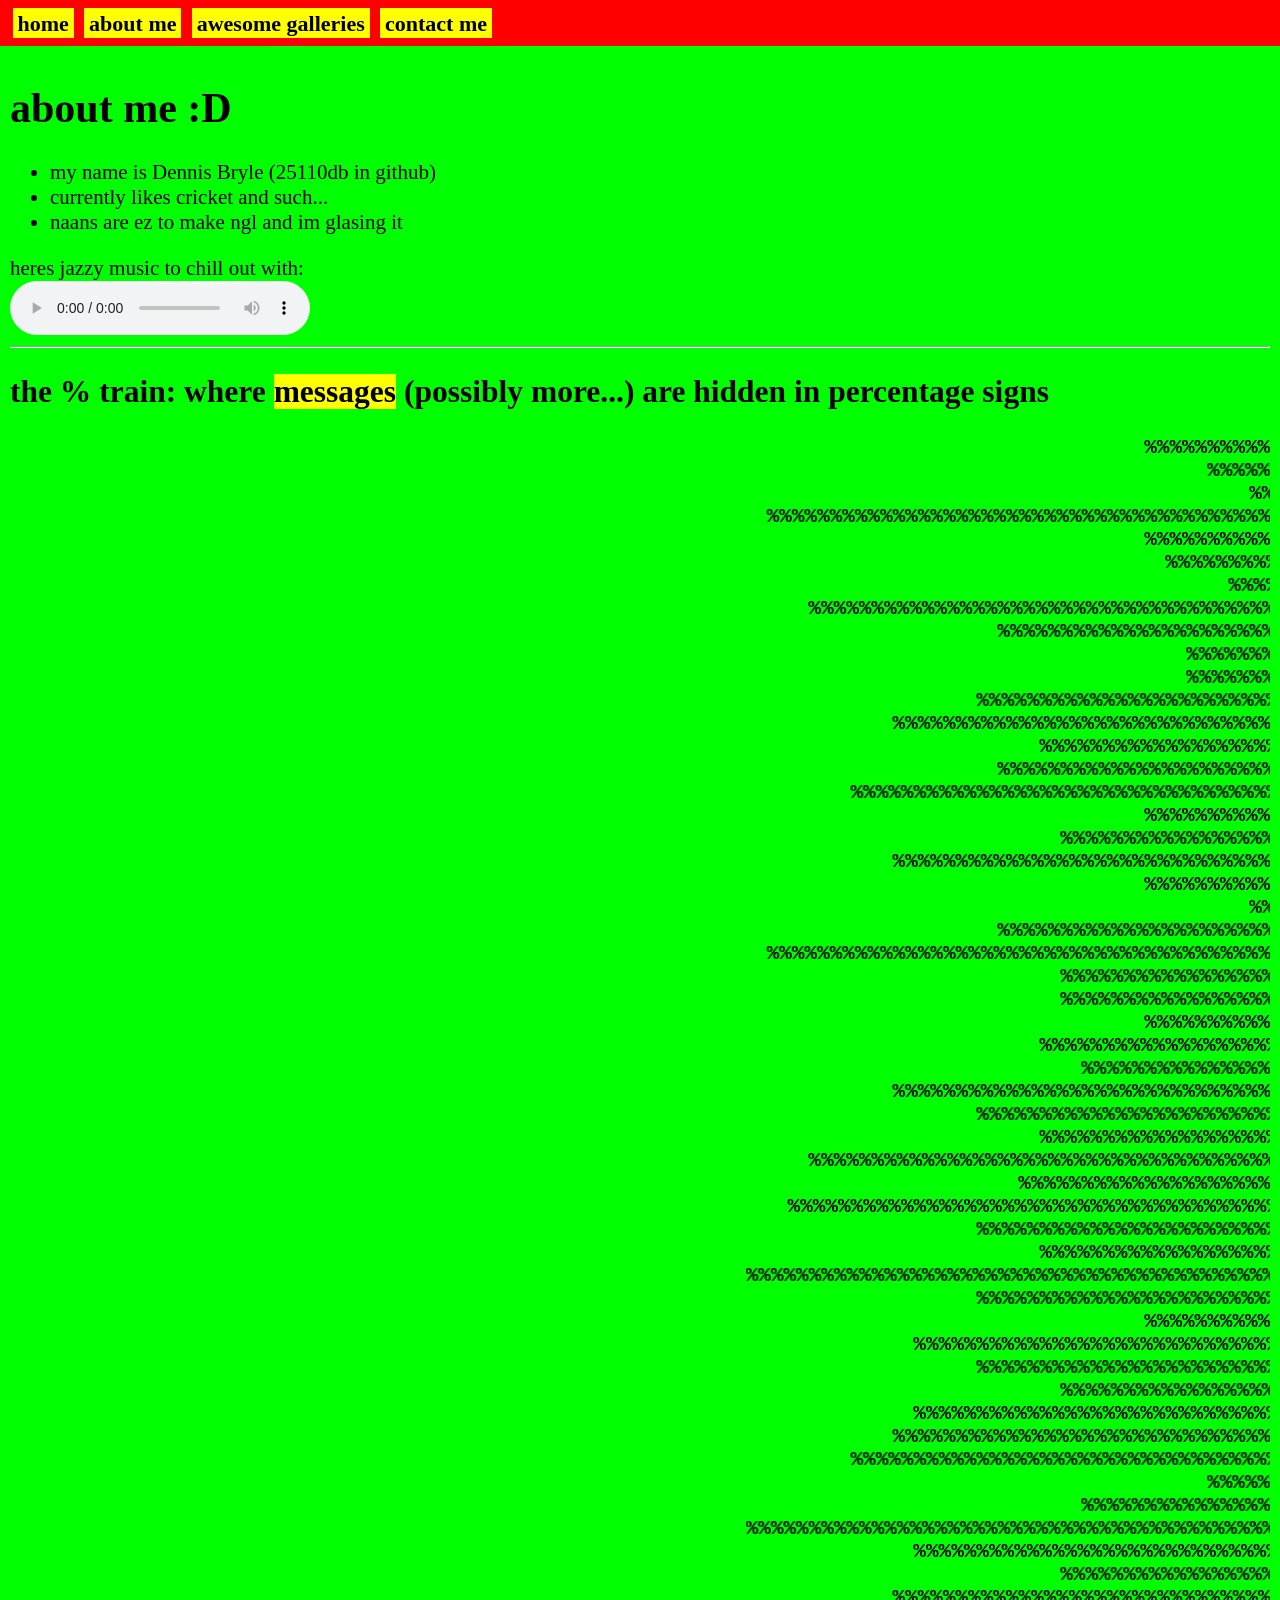
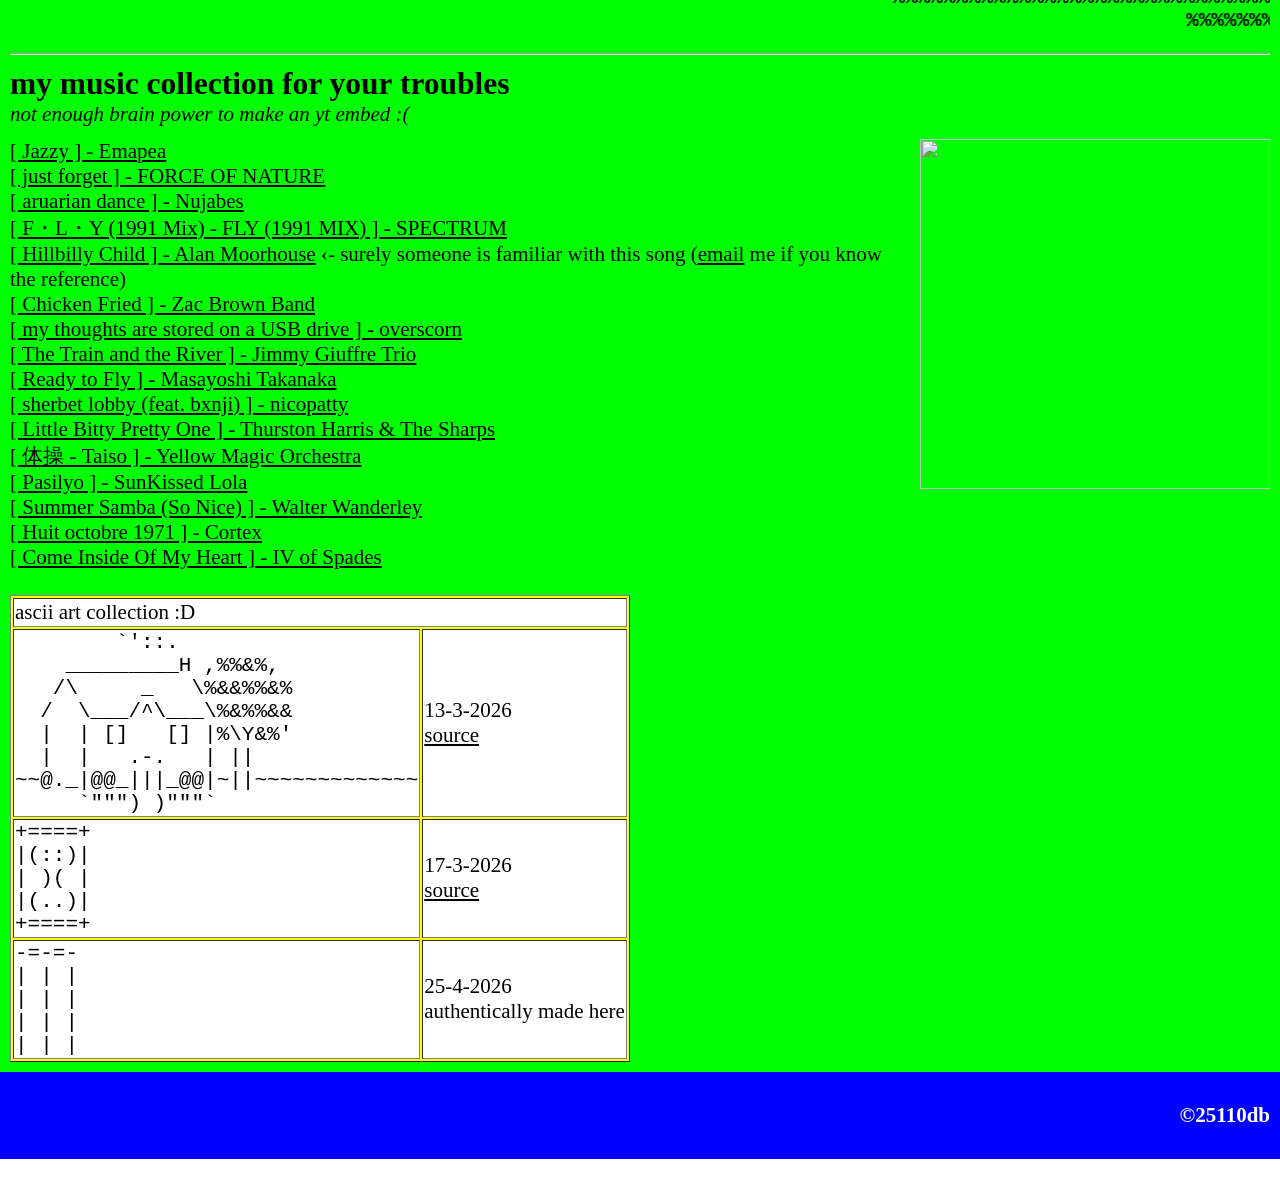
==== about.html @ e949c873 "Rename about.HTML to about.html" ====
<html style="font-family: times new roman;">
<head>
<meta charset="UTF-8">
<title>introducing the domain of da sigman...</title>
<link rel="stylesheet" href="style.css">
<link rel="icon" type="image/x-icon" href="favicon.ico">
<style>
a{color:black;}
a:hover{background-color:yellow;}
a:active{background-color:red;}

div a.wiz:hover{background-color:transparent;}
div a.wiz:active{background-color:transparent;}

body,table{font-size:21px;}
marquee {font-family: 'Lucida Console', 'Courier New', monospace; font-weight: bold;}
b,table {background-color: yellow;} tr {background-color: white;}
img.wiz {width: 350px; height: auto;}
div.gdiv {display: inline-flex;}
div.bdiv {display: inline-block;}
</style>    
</head>
<body>
<nav>
<a href="index.html">home</a>
<a href="about.html">about me</a>
<a href="gallery.html">awesome galleries</a>
<a href="contact.html">contact me</a>
</nav>
<main>
<h1>about me :D</h1>
<ul>
	<li>my name is Dennis Bryle (25110db in github)</li>
	<li>currently likes cricket and such...</li>
	<li>naans are ez to make ngl and im glasing it</li>
</ul>
heres jazzy music to chill out with: <br><audio src="https://dn721608.ca.archive.org/0/items/batucada2/08%20So%20What%27s%20New.mp3" loop controls title="So Whats New - Walter Wanderley"></audio> 
<hr>
<h2 id="train">the % train: where <b>messages</b> (possibly more...) are hidden in percentage signs</h2>
<pre>
<marquee>%%%%%%%%%%%%%%%%%%%%%%%%%%%%%%%%%%%%%%%%%%%%%%%%%%%%%%%%%%%%%%%%%%%%%%%%%%%%%%%%%%%%%%%%%%%%%%%%%%%%%%%%%%%%%%%%%%%%%%%%%%%%%%%%%%%%%%%<b>hello :)</b>%%%%%%%%%%%%%%%%%%%%%%%%%%%%%%%%%%%%%%%%%%%%%%%%%%%%%%%%%%%%%%%%%%%%%%%%%%%%%%%%%%%%%%%%%%%%%%%%%%%%%%%%%%%%%%%%%%%%%%%%%%%%%%%%%%%%%%%%%%%%%%%%%%%%%%%%%%%%%%%%%%%%%%%%%%%%%%%%%%%%%%%%%%%%%%%%%%%%%%%%%%%%%%%%%%%%%%%%%%%%%%%%%%%%%%%%%%%%%%%%%%%%%%%%%%%%%%%%%%%%%%%%%%%%%%<b>do you want to see who made this?</b>%%%%%%%%%%%%%%%%%%%%%%%%%%%%%%%%%%%%%%%%%%%%%%%%%%%%%%%%%%%%%%%%%%%%%%%%%%%%%%%%%%%%%%%%%%%%%%%%%%%%%%%%%%%%%%%%%%%%%%%%%%%%%%%%%%%%%%%%%%%%%%%%%%%%%%%%%%%%%%%%%%%%%%%%%%%%%%%%%%%%%%%%%%%%%%%%%%%%%%%%%%%%%%%%%%%%%%%%%%%%%%%%%%%%%%%%%%%%%%%%%%%%%%%%%%%%%%%%%%%%%%%%%%%%%%<b>well im not telling ;D</b>%%%%%%%%%%%%%%%%%%%%%%%%%%%%%%%%%%%%%%%%%%%%%%%%%%%%%%%%%%%%%%%%%%%%%%%%%%%%%%%%%%%%%%%%%%%%%%%%%%%%%%%%%%%%%%%%%%%%%%%%%%%%%%%%%%%%%%%%%%%%%%%%%%%%%%%%%%%%%%%%%%%%%%%%%%%%%%%%%%%%%%%%%%%%%%%%%%%%%%%%%%%%%%%%%%%%%%%%%%%%%%%%%%%%%%%%%%%%%%%%%%%%%%%%%%%%%%%%%%%%%%%%%%%%%%<b>well i forgot their name but its made by...</b>%%%%%%%%%%%%%%%%%%%%%%%%%%%%%%%%%%%%%%%%%%%%%%%%%%%%%%%%%%%%%%%%%%%%%%%%%%%%%%%%%%%%%%%%%%%%%%%%%%%%%%%%%%%%%%%%%%%%%%%%%%%%%%%%%%%%%%%<b>25110</b>%%%%%%%%%%%%%%%%%%%%%%%%%%%%%%%%%%%%%%%%%%%%%%%%%%%%%%%%%%%%%%%%%%%%%%%%%%%%%%%%%%%%%%%%%%%%%%%%%%%%%%%%%%%%%%%%%%%%%%%%%%%%%%%%%%%%%%%</marquee>
<marquee scrollamount=3>%%%%%%%%%%%%%%%%%%%%%%%%%%%%%%%%%%%%%%%%%%%%%%%%%%%%%%%%%%%%%%%%%%%%%%%%%%%%%%%%%%%%%%%%%%%%%%%%%%%%%%%%%%%%%%%%%%%%%%%%%%%%%%%%%%%%%%%%%%%%%%%%%%%%%%%%%%%%%%%%%%%%%%%%%%%%%%%%%%%%%%%%%%%%%%%%%%%%%%%%%%%%%%%%%%%%%%%%%%%%%%%%%%%%%%%%%%%%%%%%%%%%%%%%%%%%%%%%%%%%%%%%%%%%%%.....................................................................%%%%%%%%%%%%%%%%%%%%%%%%%%%%%%%%%%%%%%%%%%%%%%%%%%%%%%%%%%%%%%%%%%%%%%%%%%%%%%%%%%%%%%%%%%%%%%%%%%%%%%%%%%%%%%%%%%%%%%%%%%%%%%%%%%%%%%%%%%%%%%%%%%%%%%%%%%%%%%%%%%%%%%%%%%%%%%%%%%%%%%%%%%%%%%%%%%%%%%%%%%%%%%%%%%%%%%%%%%%%%%%%%%%%%%%%%%%%%%%%%%%%%%%%%%%%%%%%%%%%%%%%%%%%%%%%%%%%%%%%%%%%%%%%%%%%%%%%%%%%%%%%%%%%%%%%%%%%%%%%%%%%%%%%%%%%%%%%%%%%%%%%%%%%%%%%%%%%%%%%%%%%%%%%%%%%%%%%%%%%%%%%%%%%%%%%%%%%%%%%%%%%%%%%%%%%%%%%%%%%%%%%%%%%%%%%%%%%%%%%%%%%%%%%%%%%%%%%%%%%%%%%%%%%%%%%%%%%%%%%%%%%</marquee>
<marquee scrollamount=1>%%%%%%%%%%%%%%%%%%%%%%%%%%%%%%%%%%%%%%%%%%%%%%%%%%%%%%%%%%%%%%%%%%%%%%%%%%%%%%%%%%%%%%%%%%%%%%%%%%%%%%%%%%%%%%%%%%%%%%%%%%%%%%%%%%%%%%%%%%%%%%%%%%%%%%%%%%%%%%%%%%%%%%%%%%% __          __              ___   /  /      ___            %%%%%%%%%%%%%%%%%%%%%%%%%%%%%%%%%%%%%%%.....................................................................%%%%%%%%%%%%%%%%%%%%%%%%%%%%%%%%%%%%%%%%%%%%%%%%%%%%%%%%%%%%%%%%%%%%%%%%%%%%%%%%%%%%%%%%%%%%%%%%%%%%%%%%%%%%%%%%%%%%%%%%%%%%%%%%%%%%%%%%%%%%%%%%%%%%%%%%%%%%%%%%%%%%%%%%%%%%%%%%%%%%%%%%%%%%%%%%%%%%%%%%%%%%%%%%%%%%%%%%%%%%%%%%%%%%%%%%%%%%%%%%%%%%%%%%%%%%%%%%%%%%%%%%%%%%%%%%%%%%%%%%%%%%%%%%%%%%%%%%%%%%%%%%%%%%%%%%%%%%%%%%%%%%%%%%%%%%%%%%%%%%%%%%%%%%%%%%%%%%%%%%%%%%%%%%%%%%%%%%%%%%%%%%%%%%%%%%%%%%%%%%%%%%%%%%%%%%%%%%%%%%%%%%%%%%%%%%%%%%%%%%%%%%%%%%%%%%%%%%%%%%%%%%%%%%<b>patience is key!</b></marquee>
<marquee scrollamount=24>%%%%%%%%%%%%%%%%%%%%%%%%%%%%%%%%%%%%%%%%%%%%%%%%%%%%%%%%%%%%%%%%%%%%%%%%%%%%%%%%%%%%%%%%%%%%%%%%%%%%%%%%%%%%%%%%%%%%%%%%%%%%%%%%%%%%%%%%%%%%%%%%%%%%%%%%%%%%%%%%%%%%%%%%%%/  ` |    | /  ` |__/  |\/| |__   /  /  |__|  |   |\/| |    %%%%%%%%%%%%%%%%%%%%%%%%%%%%%%%%%%%%%%%%.....................................................................%%%%%%%%%%%%%%%%%%%%%%%%%%%%%%%%%%%%%%%%%%%%%%%%%%%%%%%%%%%%%%%%%%%%%%%%%%%%%%%%%%%%%%%%%%%%%%%%%%%%%%%%%%%%%%%%%%%%%%%%%%%%%%%%%%%%%%%%%%%%%%%%%%%%%%%%%%%%%%%%%%%%%%%%%%%%%%%%%%%%%%%%%%%%%%%%%%%%%%%%%%%%%%%%%%%%%%%%%%%%%%%%%%%%%%%%%%%%%%%%%%%%%%%%%%%%%%%%%%%%%%%%%%%%%%%%%%%%%%%%%%%%%%%%%%%%%%%%%%%%%%%%%%%%%%%%%%%%%%%%%%%%%%%%%%%%%%%%<b>to make an percentage sign, you sometimes got to shift.</b>%%%%%%%%%%%%%%%%%%%%%%%%%%%%%%%%%%%%%%%%%%%%%%%%%%%%%%%%%%%%%%%%%%%%%%%%%%%%%%%%%%%%%%</marquee>
<marquee scrollamount=6>%%%%%%%%%%%%%%%%%%%%%%%%%%%%%%%%%%%%%%%%%%%%%%%%%%%%%%%%%%%%%%%%%%%%%%%%%%%%%%%%%%%%%%%%%%%%%%%%%%%%%%%%%%%%%%%%%%%%%%%%%%%%%%%%%%%%%%%%%%%%%%%%%%%%%%%%%%%%%%%%%%%%%%%%%%%\__, |___ | \__, |  \  |  | |___ .  .  .|  |  |   |  | |___ %%%%%%%%%%%%%%%%%%%%%%%%%%%%%%%%%%%%%%%.....................................................................%%%%%%%%%%%%%%%%%%%%%%%%%%%%%%%%%%%%%%%%%%%%%%%%%%%%%%%%%%%%%%%%%%%%%%%%%%%%%%%%%%%%%%%%%%%%%%%%%%%%%%%%%%%%%%%%%%%%%%%%%%%%%%%%%%%%%%%%%%%%%%%%%%%%%%%%%%%%%%%%%%%%%%%%%%%%%%%%%%%%%%%%%%%%%%%%%%%%%%%%%%%%%%%%%%%%%%%%%%%%%%%%%%%%%%%%%%%%%%%%%%%%%%%%%%%%%%%%%%%%%%%%%%%%%%%%%%%%%%%%%%%%%%%%%%%%%%%%%%%%%%%%%%%%%%%%%%%%%%%%%%%%%%%%%%%%%%%%%%%%%%%%%%%%%%%%%%%%%%%%%%%%%%%%%%%%%%%%%%%%%%%%%%%%%%%%%%%%%%%%%%%%%%%%%%%%%%%%%%%%%%%%%%%%%%%%%%%%%%%%%%%%%%%%%%%%%%%%%%%%%%%%%%%%%%%%%%%%%%%%%%%%</marquee>
<marquee scrollamount=5>%%%%%%%%%%%%%%%%%%%%%%%%%%%%%%%%%%%%%%%%%%%%%%%%%%%%%%%%%%%%%%%%%%%%%%%%%%%%%%%%%%%%%%%%%%%%%%%%%%%%%%%%%%%%%%%%%%%%%%%%%%%%%%%%%%%%%%%%%%%%%%%%%%%%%%%%%%%%%%%%%%%%%%%%%%%%%%%%%%%%%%%%%%%%%%%%%%%%%%%%%%%%%%%%%%%%%%%%%%%%%%%%%%%%%%%%%%%%%%%%%%%%%%%%%%%%%%%%%%%%%%%%%%%%%%.................................@@@@@@@@@@..........................%%%%%%%%%%%%%%%%%%%%%%%%%%%%%%%%%%%%%%%%%%%%%%%%%%%%%%%%%%%%%%%%%%%%%%%%%%%%%%%%%%%%%%%%%%%%%%%%%%%%%%%%%%%%%%%%%%%%%%%%%%%%%%%%%%%%%%%%%%%%%%%%%%%%%%%%%%%%%%%%%%%%%%%%%%%%%%%%%%%%%%%%%%%%%%%%%%%%%%%%%%%%%%%%%%%%%%%%%%%%%%%%%%%%%%%%%%%%%%%%%%%%%%%%%%%%%%%%%%%%%%%%%%%%%%%%%%%%%%%%%%%%%%%%%%%%%%%%%%%%%%%%%%%%%%%%%%%%%%%%%%%%%%%%%%%%%%%%%%%%%%%%%%%%%%%%%%%%%%%%%%%%%%%%%%%%%%%%%%%%%%%%%%%%%%%%%%%%%%%%%%%%%%%%%%%%%%%%%%%%%%%%%%%%%%%%%%%%%%%%%%%%%%%%%%%%%%%%%%%%%%%%%%%%%%%%%%%%%%%%%%%%</marquee>
<marquee scrollamount=2>%%%%%%%%%%%%%%%%%%%%%%%%%%%%%%%%%%%%%%%%%%%%%%%%%%%%%%%%%%%%%%%%%%%%%%%%%%%%%%%%%%%%%%%%%%%%%%%%%%%%%%%%%%%%%%%%%%%%%%%%%%%%%%%%%%%%%%%%%%%%%%%%%%%%%%%%%%%%%%%%%%%%%%%%%%%%%%%%%%%%%%%%%%%%%%%%%%%%%%%%%%%%%%%%%%%%%%%%%%%%%%%%%%%%%%%%%%%%%%%%%%%%%%%%%%%%%%%%%%%%%%%%%%%%%%.....................@@@@@@@@@@@@@@@@@@@@@@@@@@......................%%%%%%%%%%%%%%%%%%%%%%%%%%%%%%%%%%%%%%%%%%%%%%%%%%%%%%%%%%%%%%%%%%%%%%%%%%%%%%%%%%%%%%%%%%%%%%%%%%%%%%%%%%%%%%%%%%%%%%%%%%%%%%%%%%%%%%%%%%%%%%%%%%%%%%%%%%%%%%%%%%%%%%%%%%%%%%%%%%%%%%%%%%%%%%%%%%%%%%%%%%%%%%%%%%%%%%%%%%%%%%%%%%%%%%%%%%%%%%%%%%%%%%%%%%%%%%%%%%%%%%%%%%%%%%%%%%%%%%%%%%%%%%%%%%%%%%%%%%%%%%%%%%%%%%%%%%%%%%%%%%%%%%%%%%%%%%%%%%%%%%%%%%%%%%%%%%%%%%%%%%%%%%%%%%%%%%%%%%%%%%%%%%%%%%%%%%%%%%%%%%%%%%%%%%%%%%%%%%%%%%%%%%%%%%%%%%%%%%%%%%%%%%%%%%%%%%%%%%%%%%%%%%%%%%%%%%%%%%%%%%%%</marquee>
<marquee scrollamount=22>%%%%%%%%%%%%%%%%%%%%%%%%%%%%%%%%%%%%%%%%%%%%%%%%%%%%%%%%%%%%%%%%%%%%%%%%%%%%%%%%%%%%%%%%%%%%%%%%%%%%%%%%%%%%%%%%%%%%%%%%%%%%%%%%%%%%%%%%%%%%%%%%%%%%%%%%%%%%%%%%%%%%%%%%%%%%%%%%%%%%%%%%%%%%%%%%%%%%%%%%%%%%%%%%%%%%%%%%%%%%%%%%%%%%%%%%%%%%%%%%%%%%%%%%%%%%%%%%%%%%%%%%%%%%%%...................@@@@@@@@@@@@@@@@@@@@@@@@@@@@@@@...................%%%%%%%%%%%%%%%%%%%%%%%%%%%%%%%%%%%%%%%%%%%%%%%%%%%%%%%%%%%%%%%%%%%%%%%%%%%%%%%%%%%%%%%%%%%%%%%%%%%%%%%%%%%%%%%%%%%%%%%%%%%%%%%%%%%%%%%%%%%%%%%%%%%%%%%%%%%%%%%%%%%%%%%%%%%%%%%%%%%%%%%%%%%%%%%%%%%%%%%%%%%%%%%%%%%%%%%%%%%%%%%%%%%%%%%%%%%%%%%%%%%%%%%%%%%%%%%%%%%%%%%%%%%%%%%%%%%%%%%%%%%%%%%%%%%%%%%%%%%%%%%%%%%%%%%%%%%%%%%%%%%%%%%%%%%%%%%%%%%%%%%%%%%%%%%%%%%%%%%%%%%%%%%%%%%%%%%%%%%%%%%%%%%%%%%%%%%%%%%%%%%%%%%%%%%%%%%%%%%%%%%%%%%%%%%%%%%%%%%%%%%%%%%%%%%%%%%%%%%%%%%%%%%%%%%%%%%%%%%%%%%%</marquee>
<marquee scrollamount=13>%%%%%%%%%%%%%%%%%%%%%%%%%%%%%%%%%%%%%%%%%%%%%%%%%%%%%%%%%%%%%%%%%%%%%%%%%%%%%%%%%%%%%%%%%%%%%%%%%%%%%%%%%%%%%%%%%%%%%%%%%%%%%%%%%%%%%%%%%%%%%%%%%%%%%%%%%%%%%%%%%%%%%%%%%%%%%%%%%%%%%%%%%%%%%%%%%%%%%%%%%%%%%%%%%%%%%%%%%%%%%%%%%%%%%%%%%%%%%%%%%%%%%%%%%%%%%%%%%%%%%%%%%%%%%%.................@@@@@@@@@@@@@@@@@@@@@@@@@@@@@@@@@@@@@...............%%%%%%%%%%%%%%%%%%%%%%%%%%%%%%%%%%%%%%%%%%%%%%%%%%%%%%%%%%%%%%%%%%%%%%%%%%%%%%%%%%%%%%%%%%%%%%%%%%%%%%%%%%%%%%%%%%%%%%%%%%%%%%%%%%%%%%%%%%%%%%%%%%%%%%%%%%%%%%%%%%%%%%%%%%%%%%%%%%%%%%%%%%%%%%%%%%%%%%%%%%%%%%%%%%%%%%%%%%%%%%%%%%%%%%%%%%%%%%%%%%%%%%%%%%%%%%%%%%%%%%%%%%%%%%%%%%%%%%%%%%%%%%%%%%%%%%%%%%%%%%%%%%%%%%%%%%%%%%%%%%%%%%%%%%%%%%%%%%%%%%%%%%%%%%%%%%%%%%%%%%%%%%%%%%%%%%%%%%%%%%%%%%%%%%%%%%%%%%%%%%%%%%%%%%%%%%%%%%%%%%%%%%%%%%%%%%%%%%%%%%%%%%%%%%%%%%%%%%%%%%%%%%%%%%%%%%%%%%%%%%%%</marquee>
<marquee scrollamount=4>%%%%%%%%%%%%%%%%%%%%%%%%%%%%%%%%%%%%%%%%%%%%%%%%%%%%%%%%%%%%%%%%%%%%%%%%%%%%%%%%%%%%%%%%%%%%%%%%%%%%%%%%%%%%%%%%%%%%%%%%%%%%%%%%%%%%%%%%%%%%%%%%%%%%%%%%%%%%%%%%%%%%%%%%%%%%%%%%%%%%%%%%%%%%%%%%%%%%%%%%%%%%%%%%%%%%%%%%%%%%%%%%%%%%%%%%%%%%%%%%%%%%%%%%%%%%%%%%%%%%%%%%%%%%%%...............@@@@@@@@@@@@@@@@@@@@@@@@@@@@@@@@@@@@@@@@..............%%%%%%%%%%%%%%%%%%%%%%%%%%%%%%%%%%%%%%%%%%%%%%%%%%%%%%%%%%%%%%%%%%%%%%%%%%%%%%%%%%%%%%%%%%%%%%%%%%%%%%%%%%%%%%%%%%%<b>two peas</b>%%%%%%%%%%%%%%%%%%%%%%%%%%%%%%%%%%%%%%%%%%%%%%%%%%%%%%%%%%%%%%%%%%%%%%%%%%%%%%%%%%%%%%%%%%%%%%%%%%%%%%%%%%%%%%%%%%%%%%%%%%%%%%%%%%%%%%%%%%%%%%%%%%%%%%%%%%%%%%%%%%%%%%%%%%%%%%%%%%%%%%%%%%%%%%%%%%%%%%%%%%%%%%%%%%%%%%%%%%%%%%%%%%%%%%%%%%%%%%%%%%%%%%%%%%%%%%%%%%%%%%%%%%%%%%%%%%%%%%%%%%%%%%%%%%%%%%%%%%%%%%%%%%%%%%%%%%%%%%%%%%%%%%%%%%%%%%%%%%%%%%%%%%%%%%%%%%%%%%%%%</marquee>
<marquee scrollamount=4>%%%%%%%%%%%%%%%%%%%%%%%%%%%%%%%%%%%%%%%%%%%%%%%%%%%%%%%%%%%%%%%%%%%%%%%%%%%%%%%%%%%%%%%%%%%%%%%%%%%%%%%%%%%%%%%%%%%%%%%%%%%%%%%%%%%%%%%%%%%%%%%%%%%%%%%%%%%%%%%%%%%%%%%%%%%%%%%%%%%%%%%%%%%%%%%%%%%%%%%%%%%%%%%%%%%%%%%%%%%%%%%%%%%%%%%%%%%%%%%%%%%%%%%%%%%%%%%%%%%%%%%%%%%%%%.............@@@@@@@@@@@@@@@@@@@@@@@@@@@@@@@@@@@@@@@@@@@@............%%%%%%%%%%%%%%%%%%%%%%%%%%%%%%%%%%%%%%%%%%%%%%%%%%%%%%%%%%%%%%%%%%%%%%%%%%%%%%%%%%%%%%%%%%%%%%%%%%%%%%%%%%%%%%%%%%%%%%%%%<b>in a pot</b>%%%%%%%%%%%%%%%%%%%%%%%%%%%%%%%%%%%%%%%%%%%%%%%%%%%%%%%%%%%%%%%%%%%%%%%%%%%%%%%%%%%%%%%%%%%%%%%%%%%%%%%%%%%%%%%%%%%%%%%%%%%%%%%%%%%%%%%%%%%%%%%%%%%%%%%%%%%%%%%%%%%%%%%%%%%%%%%%%%%%%%%%%%%%%%%%%%%%%%%%%%%%%%%%%%%%%%%%%%%%%%%%%%%%%%%%%%%%%%%%%%%%%%%%%%%%%%%%%%%%%%%%%%%%%%%%%%%%%%%%%%%%%%%%%%%%%%%%%%%%%%%%%%%%%%%%%%%%%%%%%%%%%%%%%%%%%%%%%%%%%%%%%%%%%%%%%%%</marquee>
<marquee scrollamount=14>%%%%%%%%%%%%%%%%%%%%%%%%%%%%%%%%%%%%%%%%%%%%%%%%%%%%%%%%%%%%%%%%%%%%%%%%%%%%%%%%g fytc y zyr rfyr g jgicb...%%%%%%%%%%%%%%%%%%%%%%%%%%%%%%%%%%%%%%%%%%%%%%%%%%%%%%%%%%%%%%%%%%%%%%%%%%%%%%%%%%%%%%%%%%%%%%%%%%%%%%%%%%%%%%%%%%%%%%%%%%%%%%%%%%%%%%%%%%%%%%%%%%%%%%%%%%%%%%%%%%...........@@@@@@@@@@@@@@@@@@@@@@@@@@@@@@@@@@@@@@@@@@@@@@@@..........%%%%%%%%%%%%%%%%%%%%%%%%%%%%%%%%%%%%%%%%%%%%%%%%%%%%%%%%%%%%%%%%%%%%%%%%%%%%%%%%%%%%%%%%%%%%%%%%%%%%%%%%%%%%%%%%%%%%%%%%%%%%%%%%%%%%%%%%%%%%%%%%%%%%%%%%%%%%%%%%%%%%%%%%%%%%%%%%%%%%%%%%%%%%%%%%%%%%%%%%%%%%%%%%%%%%%%%%%%%%%%%%%%%%%%%%%%%%%%%%%%%%%%%%%%%%%%%%%%%%%%%%%%%%%%%%%%%%%%%%%%%%%%%%%%%%%%%%%%%%%%%%%%%%%%%%%%%%%%%%%%%%%%%%%%%%%%%%%%%%%%%%%%%%%%%%%%%%%%%%%%%%%%%%%%%%%%%%%%%%%%%%%%%%%%%%%%%%%%%%%%%%%%%%%%%%%%%%%%%%%%%%%%%%%%%%%%%%%%%%%%%%%%%%%%%%%%%%%%%%%%%%%%%%%%%%%%%%%%%%%%%%</marquee>
<marquee scrollamount=18>%%%%%%%%%%%%%%%%%%%%%%%%%%%%%%%%%%%%%%%%%%%%%%%%%%%%%%%%%%%%%%%%%%%%%%%%%%%%%%%%%%%%%%%%%%%%%%%%%%%%%%%%%%%%%%%%%%%%%%%%%%%%%%%%%%%%%%%%%%%%%%%%%%%%%%%%%%%%%%%%%%%%%%%%%%%%%%%%%%%%%%%%%%%%%%%%%%%%%%%%%%%%%%%%%%%%%%%%%%%%%%%%%%%%%%%%%%%%%%%%%%%%%%%%%%%%%%%%%%%%%%%%%%%%%%.........@@@@@@@@@@@@@@@@@@@@@@@@@@@@@@@@@@@@@@@@@@@@@@@@@@@.........%%%%%%%%%%%%%%%%%%%%%%%%%%%%%%%%%%%%%%%%%%%%%%%%%%%%%%%%%%%%%%%%mhea was here lol%%%%%%%%%%%%%%%%%%%%%%%%%%%%%%%%%%%%%%%%%%%%%%%%%%%%%%%%%%%%%%%%%%%%%%%%%%%%%%%%%%%%%%%%%%%%%%%%%%%%%%%%%%%%%%%%%%%%%%%%%%%%%%%%%%%%%%%%%%%%%%%%%%%%%%%%%%%%%%%%%%%%%%%%%%%%%%%%%%%%%%%%%%%%%%%%%%%%%%%%%%%%%%%%%%%%%%%%%%%%%%%%%%%%%%%%%%%%%%%%%%%%%%%%%%%%%%%%%%%%%%%%%%%%%%%%%%%%%%%%%%%%%%%%%%%%%%%%%%%%%%%%%%%%%%%%%%%%%%%%%%%%%%%%%%%%%%%%%%%%%%%%%%%%%%%%%%%%%%%%%%%%%%%%%%%%%%%%%%%%%%%%%%%%%%%%%%%%%%%%%%%</marquee>
<marquee scrollamount=11>%%%%%%%%%%%%%%%%%%%%%%%%%%%%%%%%%%%%%%%%%%%%%%%%%%%%%%%%%%%%%%%%%%%%%%%%%%%%%%%%%%%%%%%%%%%%%%%%%%%%%%%%%%%%%%%%%%%%%%%%%%%%%%%%%%%%%%%%%%%%%%%%%%%%%%%%%%%%%%%%%%%%%%%%%%%%%%%%%%%%%%%%%%%%%%%%%%%%%%%%%%%%%%%%%%%%%%%%%%%%%%%%%%%%%%%%%%%%%%%%%%%%%%%%%%%%%%%%%%%%%%%%%%%%%%.........@@@@@@@@@@@@@@@@@@@@@@@@@@@@@@@@@@@@@@@@@@@@@@@@@@@@........%%%%%%%%%%%%%%%%%%%...qmkcrgkcq ayjk, qmkcrgkcq nmucpdsj...%%%%%%%%%%%%%%%%%%%%%%%%%%%%%%%%%%%%%%%%%%%%%%%%%%%%%%%%%%%%%%%%%%%%%%%%%%%%%%%%%%%%%%%%%%%%%%%%%%%%%%%%%%%%%%%%%%%%%%%%%%%%%%%%%%%%%%%%%%%%%%%%%%%%%%%%%%%%%%%%%%%%%%%%%%%%%%%%%%%%%%%%%%%%%%%%%%%%%%%%%%%%%%%%%%%%%%%%%%%%%%%%%%%%%%%%%%%%%%%%%%%%%%%%%%%%%%%%%%%%%%%%%%%%%%%%%%%%%%%%%%%%%%%%%%%%%%%%%%%%%%%%%%%%%%%%%%%%%%%%%%%%%%%%%%%%%%%%%%%%%%%%%%%%%%%%%%%%%%%%%%%%%%%%%%%%%%%%%%%%%%%%%%%%%%%%%%%%%%%%%%%%%%%%%%%%%%%%%%%%%%%%%</marquee>
<marquee scrollamount=13>%%%%%%%%%%%%%%%%%%%%%%%%%%%%%%%%%%%%%%%%%%%%%%%%%%%%%%%%%%%%%%%%%%%%%%%%%%%%%%%%%%%%%%%%%%%%%%%%%%%%%%%%%%%%%%%%%%%%%%%%%%%%%%%%%%%%%%%%%%%%%%%%%%%%%%%%%%%%%%%%%%%%%%%%%%%%%%%%%%%%%%%%%%%%%%%%%%%%%%%%%%%%%%%%%%%%%%%%%%%%%%%%%%%%%%%%%%%%%%%%%%%%%%%%%%%%%%%%%%%%%%%%%%%%%%.........@@@@@@@@@@@@@@@@@@@@@@@@@@@@@@@@@@@@@@@@@@@@@@@@@@@@........%%%%%%%%%%%%%%%%%%%%%%%%%%%%%%%%%%%%%%%%%%%%%%%%%%%%%%%%%%%%%%%%%%%%%%%%%%%%%%%%%%%%%%%%%%%%%%%%%%%%%%%%%%%%%%%%%%%%%%%%%%%%%%%%%%%%%%%%%%%%%%%%%%%%%%%%%%%%%%%%%%%%%%%%%%%%%%%%%%%%%%%%%%%%%%%%%%%%%%%%%%%%%%%%%%%%%%%%%%%%%%%%%%%%%%%%%%%%%%%%%%%%%%%%%%%%%%%%%%%%%%%%%%%%%%%%%%%%%%%%%%%%%%%%%%%%%%%%%%%%%%%%%%%%%%%%%%%%%%%%%%%%%%%%%%%%%%%%%%%%%%%%%%%%%%%%%%%%%%%%%%%%%%%%%%%%%%%%%%%%%%%%%%%%%%%%%%%%%%%%%%%%%%%%%%%%%%%%%%%%%%%%%%%%%%%%%%%%%%%%%%%%%%%%%%%%%%%%%%%%%%%%%%%%%%%%%%%%%%%%%%%%</marquee>
<marquee scrollamount=20>%%%%%%%%%%%%%%%%%%%%%%%%%%%%%%%%%%%%%%%%%%%%%%%%%%%%%%%%%%%%%%%%%%%%%%%%%%%%%%%%%%%%%%%%%%%%%%%%%%%%%%%%%%%%%%%%%%%%%%%%%%%%%%%%%%%%%%%%%%%%%%%%%%%%%%%%%%%%%%%%%%%%%%%%%%%%%%%%%%%%%%%%%%%%%%%%%%%%%%%%%%%%%%%%%%%%%%%%%%%%%%%%%%%%%%%%%%%%%%%%%%%%%%%%%%%%%%%%%%%%%%%%%%%%%%.........@@@@@@@@@@@@@@@@@@@@@@@@@@@@@@@@@@@@@@@@@@@@@@@@@@@@........%%%%%%%%%%%%%%%%%%%%%%%%%%%%%%%%%%%%%%%%%%%%%%%%%%%%%%%%%%%%%%%%%%%%%%%%%%%%%%%%%%%%%%%%%%%%%%%%%%%%%%%%%%%%%%%%%%%%%%%%%%%%%%%%%%%%%%%%%%%%%%%%%%%%%%%%%%%%%%%%...wms hsqr fytc rm jcypl rm fmjb ylb sqc gr npmncpjw...%%%%%%%%%%%%%%%%%%%%%%%%%%%%%%%%%%%%%%%%%%%%%%%%%%%%%%%%%%%%%%%%%%%%%%%%%%%%%%%%%%%%%%%%%%%%%%%%%%%%%%%%%%%%%%%%%%%%%%%%%%%%%%%%%%%%%%%%%%%%%%%%%%%%%%%%%%%%%%%%%%%%%%%%%%%%%%%%%%%%%%%%%%%%%%%%%%%%%%%%%%%%%%%%%%%%%%%%%%%%%%%%%%%%%%%%%%%%%%%%%%%%%%%%%%%%%%%%%%%%%%%%%%%%</marquee>
<marquee scrollamount=6>%%%%%%%%%%%%%%%%%%%%%%%%%%%%%%%%%%%%%%%%%%%%%%%%%%%%%%%%%%%%%%%%%%%%%%%%%%%%%%%%%%%%%%%%%%%%%%%%%%%%%%%%%%%%%%%%%%%%%%%%%%%%%%%%%%%%%%%%%%%%%%%%%%%%%%%%%%%%%%%%%%%%%%%%%%%%%%%%%%%%%%%%%%%%%%%%%%%%%%%%%%%%%%%%%%%%%%%%%%%%%%%%%%%%%%%%%%%%%%%%%%%%%%%%%%%%%%%%%%%%%%%%%%%%%%.........@@@@@@@@@@@@@@@@@@@@@@@@@@@@@@@@@@@@@@@@@@@@@@@@@@@.........%%%%%%%%%%%%%%%%%%%%%%%%%%%%%%%%%%%%%%%%%%%%%%%%%%%%%%%%%%%%%%%%%%%%%%%%%%%%%%%%%%%%%%%%%%%%%%%%%%%%%%%%%%%%%%%%%%%%%%%%%%%%%%%%%%%%%%%%%%%%%%%%%%%%%%%%%%%%%%%%%%%%%%%%%%%%%%%%%%%%%%%%%%%%%%%%%%%%%%%%%%%%%%%%%%%%%%%%%%%%%%%%%%%%%%%%%%%%%%%%%%%%%%%%%%%%%%%%%%%%%%%%%%%%%%%%%%%%%%%%%%%%%%%%%%%%%%%%%%%%%%%%%%%%%%%%%%%%%%%%%%%%%%%%%%%%%%%%%%%%%%%%%%%%%%%%%%%%%%%%%%%%%%%%%%%%%%%%%%%%%%%%%%%%%%%%%%%%%%%%%%%%%%%%%%%%%%%%%%%%%%%%%%%%%%%%%%%%%%%%%%%%%%%%%%%%%%%%%%%%%%%%%%%%%%%%%%%%%%%%%%%%</marquee>
<marquee scrollamount=10>%%%%%%%%%%%%%%%%%%%%%%%%%%%%%%%%%%%%%%%%%%%%%%%%%%%%%%%%%%%%%%%%%%%%%%%%%%%%%%%%%%%%%%%%%%%%%%%%%%%%%%%%%%%%%%%%%%%%%%%%%%%%%%%%%%%%%%%%%%%%%%%%%%%%%%%%%%%%%%%%%%%%%%%%%%%%%%%%%%%%%%%%%%%%%%%%%%%%%%%%%%%%%%%%%%%%%%%%%%%%%%%%%%%%%%%%%%%%%%%%%%%%%%%%%%%%%%%%%%%%%%%%%%%%%%..........@@@@@@@@@@@@@@@@@@@@@@@@@@@@.@@@@@@@@@@@@@@@@@@@@..........%%%%%%%%%%%%%%%%%%%%%%%%%%%%%%%%%%%%%%%%%%%%%%%%%%%%%%%%%%%%%%%%%%%%%%%%%%%%%%%%%%%%%%%%%%%%%%%%%%%%%%%%%%%%%%%%%%%%%%%%%%%%%%%%%%%%%%%%%%%%%%%%%%%%%%%%%%%%%%%%%%%%%%%%%%%%%%%%%%%%%%%%%%%%%%%%%%%%%%%%%%%%%%%%%%%%%%%%%%%%...lmr rm kclrgml aypgle dmp gr.%%%%%%%%%%%%%%%%%%%%%%%%%%%%%%%%%%%%%%%%%%%%%%%%%%%%%%%%%%%%%%%%%%%%%%%%%%%%%%%%%%%%%%%%%%%%%%%%%%%%%%%%%%%%%%%%%%%%%%%%%%%%%%%%%%%%%%%%%%%%%%%%%%%%%%%%%%%%%%%%%%%%%%%%%%%%%%%%%%%%%%%%%%%%%%%%%%%%%%%%%%%%%%%%%%%%%%%%%%%%%%%%%%%%%%%%</marquee>
<marquee scrollamount=18>%%%%%%%%%%%%%%%%%%%%%%%%%%%%%%%%%%%%%%%%%%%%%%%%%%%%%%%%%%%%%%%%%%%%%%%%%%%%%%%%%%%%%%%%%%%%%%%%%%%%%%%%%%%%%%%%%%%%%%%%%%%%%%%%%%%%%%%%%%%%%%%%%%%%%%%%%%%%%%%%%%%%%%%%%%%%%%%%%%%%%%%%%%%%%%%%%%%%%%%%%%%%%%%%%%%%%%%%%%%%%%%%%%%%%%%%%%%%%%%%%%%%%%%%%%%%%%%%%%%%%%%%%%%%%%..........@@@@@@@@@@@@@@@@@@@@@@@@@@@...@@@@@@@@@@@@@@@@@@@..........%%%%%%%%%%%%%%%%%%%%%%%%%%%%%%%%%%%%%%%%%%%%%%%%%%%%%%%%%%%%%%%%%%%%%%%%%%%%%%%%%%%%%%%%%%%%%%%%%%%%%%%%%%%%%%%%%%%%%%%%%%%%%%%%%%%%%%%%%%%%%%%%%%%%%%%%%%%%%%%%%%%%%%%%%%%%%%%%%%%%%%%%%%%%%%%%%%%%%%%%%%%%%%%%%%%%%%%%%%%%%%%%%%%%%%%%%%%%%%%%%%%%%%%%%%%%%%%%%%%%%%%%%%%%%%%%%%%%%%%%%%%%%%%%%%%%%%%%%%%%%%%%%%%%%%%%%%%%%%%%%%%%%%%%%%%%%%%%%%%%%%%%%%%%%%%%%%%%%%%%%%%%%%%%%%%%%%%%%%%%%%%%%%%%%%%%%%%%%%%%%%%%%%%%%%%%%%%%%%%%%%%%%%%%%%%%%%%%%%%%%%%%%%%%%%%%%%%%%%%%%%%%%%%%%%%%%%%%%%%%%%%%</marquee>
<marquee scrollamount=6>%%%%%%%%%%%%%%%%%%%%%%%%%%%%%%%%%%%%%%%%%%%%%%%%%%%%%%%%%%%%%%%%%%%%%%%%%%%%%%%%%%%%%%%%%%%%%%%%%%%%%%%%%%%%%%%%%%%%%%%%%%%%%%%%%%%%%%%%%%%%%%%%%%%%%%%%%%%%%%%%%%%%%%%%%%%%%%%%%%%%%%%%%%%%%%%%%%%%%%%%%%%%%%%%%%%%%%%%%%%%%%%%%%%%%%%%%%%%%%%%%%%%%%%%%%%%%%%%%%%%%%%%%%%%%%..........@@@@@@@@@@@@@@@@@@@.@@@@@@@....@..@@@@@@@@@@@@@@@..........%%%%%%%%%%%%%%%%%%%%%%%%%%%%%%%%%%%%%%%%%%%%%%%%%%%%%%%%%%%%%%%%%%%%%%%%%%%%%%%%%%%%%%%%%%%%%%%%%%%%%%%%%%%%%%%%%%%%%%%%%%%%%%%%%%%%%%%%%%%%%%%%%%%%%%%%%%%%%%%%%%%%%%%%%%%%%%%%%%%%%%%%%%%%%%%%%%%%%%%%%%%%%%%%%%%%%%%%%%%%%%%%%%%%%%%%%%%%%%%%%%%%%%%%%%%%%%%%%%%%%%%%%%%%%%%%%%%%%%%%%%%%%%%%%%%%%%%%%%%%%%%%%%%%%%%%%%%%%%%%%%%%%%%%%%%%%%%%%%%%%%%%%%%%%%%%%%%%%%%%%%%%%%%%%%%%%%%%%%%%%%%%%%%%%%%%%%%%%%%%%%%%%%%%%%%%%%%%%%%%%%%%%%%%%%%%%%%%%%%%%%%%%%%%%%%%%%%%%%%%%%%%%%%%%%%%%%%%%%%%%%%%</marquee>
<marquee scrollamount=1>%%%%%%%%%%%%%%%%%%%%%%%%%%%%%%%%%%%%%%%%%%%%%%%%%%%%%%%%%%%%%%%%%%%%%%%%%%%%%%%%%%%%%%%%%%%%%%%%%%%%%%%%%%%%%%%%%%%%%%%%%%%%%%%%%%%%%%%%%%%%%%%%%%%%%%%%%%%%%%%%%%%%%%%%%%%%%%%%%%%%%%%%%%%%%%%%%%%%%%%%%%%%%%%%%%%%%%%%%%%%%%%%%%%%%%%%%%%%%%%%%%%%%%%%%%%%%%%%%%%%%%%%%%%%%%...........@@@@@@@@@@@@@@@@@@.@@@@@@@.........@@@@@@@@@@@@...........%%%%%%%%%%%%%%%%%%%%%%%%%%%%%%%%%%%%%%%%%%%%%%%%%%%%%%%%%%%%%%%%%%%%%%%%%%%%%%%%%%%%%%%%%%%%%%%%%%%%%%%%%%%%%%%%%%%%%%%%%%%%%%%%%%%%%%%%%%%%%%%%%%%%%%%%%%%%%%%%%%%%%%%%%%%%%%%%%%%%%%%%%%%%%%%%%%%%%%%%%%%%%%%%%%%%%%%%%%%%%%%%%%%%%%%%%%%%%%%%%%%%%%%%%%%%%%%%%%%%%%%%%%%%%%%%%%%%%%%%%%%%%%%%%%%%%%%%%%%%%%%%%%%%%%%%%%%%%%%%%%%%%%%%%%%%%%%%%%%%%%%%%%%%%%%%%%%%%%%%%%%%%%%%%%%%%%%%%%%%%%%%%%%%%%%%%%%%%%%%%%%%%%%%%%%%%%%%%%%%%%%%%%%%%%%%%%%%%%%%%%%%%%%%%%%%%%%%%%%%%%%%%%%%%%%%%%%%%%%%%%%%</marquee>
<marquee scrollamount=13>%%%%%%%%%%%%%%%%%%%%%%%%%%%%%%%%%%%%%%%%%%%%%%%%%%%%%%%%%%%%%%%%%%%%%%%%%%%%%%%%%%%%%%%%%%%%%%%%%%%%%%%%%%%%%%%%%%%%%%%%%%%%%%%%%%%%%%%%%%%%%%%%%%%%%%%%%%%%%%%%%%%%%%%%%%%%%%%%%%%%%%%%%%%%%%%%%%%%%%%%%%%%%%%%%%%%%%%%%%%%%%%%%%%%%%%%%%%%%%%%%%%%%%%%%%%%%%%%%%%%%%%%%%%%%%...........@@@@@@@@@@@@@@@@@@@......@@........@@@@@@@@@@@@...........%%%%%%%%%%%%%%%%%%%%%%%%%%%%%%%%%%%%%%%%%%%%%%%%%%%%%%%%%%%%%%%%%%%%%%%%%%%%%%%%%%%%%%%%%%%%%%%%%%%%%%%%%%%%%%%%%%%%%%%%%%%%%%%%%%%%%%%%%%%%%%%%%%%%%%%%%%%%%%%%%%%%%%%%%%%%%%%%%%%%%%%%%%%%%%%%%%%%%%%%%%%%%%%%%%%%%%%%%%%%%%%%%%%%%%%%%%%%%%%%%%%%%%%%%%%%%%%%%%%%%%%%%%%%%%%%%%%%%%%%%%%%%%%%%%%%%%%%%%%%%%%%%%%%%%%%%%%%%%%%%%%%%%%%%%%%%%%%%%%%%%%%%%%%%%%%%%%%%%%%%%%%%%%%%%%%%%%%%%%%%%%%%%%%%%%%%%%%%%%%%%%%%%%%%%%%%%%%%%%%%%%%%%%%%%%%%%%%%%%%%%%%%%%%%%%%%%%%%%%%%%%%%%%%%%%%%%%%%%%%%%%%</marquee>
<marquee scrollamount=24>%%%%%%%%%%%%%%%%%%%%%%%%%%%%%%%%%%%%%%%%%%%%%%%%%%%%%%%%%%%%%%%%%%%%%%%%%%%%%%%%%%%%%%%%%%%%%%%%%%%%%%%%%%%%%%%%%%%%%%%%%%%%%%%%%%%%%%%%%%%%%%%%%%%%%%%%%%%%%%%%%%%%%%%%%%%%%%%%%%%%%%%%%%%%%%%%%%%%%%%%%%%%%%%%%%%%%%%%%%%%%%%%%%%%%%%%%%%%%%%%%%%%%%%%%%%%%%%%%%%%%%%%%%%%%%............@@@@@@@@@@@@@@@@.............@@@@@@@@@@@@@@@@............%%%%%%%%%%%%%%%%%%%%%%%%%%%%%%%%%%%%%%%%%%%%%%%%%%%%%%%%%%%%%%%%%%%%%%%%%%%%%%%%%%%%%%%%%%%%%%%%%%%%%%%%%%%%%%%%%%%%%%%%%%%%%%%%%%%%%%%%%%%%%%%%%%%%%%%%%%%%%%%%%%%%%%%%%%%%%%%%%%%%%%%%%%%%%%%%%%%%%%%%%%%%%%%%%%%%%%%%%%%%%%%%%%%%%%%%%%%%%%%%%%%%%%%%%%%%%%%%%%%%%%%%%%%%%%%%%%%%%%%%%%%%%%%%%%%%%%%%%%%%%%%%%%%%%%%%%%%%%%%%%%%%%%%%%%%%%%%%%%%%%%%%%%%%%%%%%%%%%%%%%%%%%%%%%%%%%%%%%%%%%%%%%%%%%%%%%%%%%%%%%%%%%%%%%%%%%%%%%%%%%%%%%%%%%%%%%%%%%%%%%%%%%%%%%%%%%%%%%%%%%%%%%%%%%%%%%%%%%%%%%%%%</marquee>
<marquee scrollamount=10>%%%%%%%%%%%%%%%%%%%%%%%%%%%%%%%%%%%%%%%%%%%%%%%%%%%%%%%%%%%%%%%%%%%%%%%%%%%%%%%%%%%%%%%%%%%%%%%%%%%%%%%%%%%%%%%%%%%%%%%%%%%%%%%%%%%%%%%%%%%%%%%%%%%%%%%%%%%%%%%%%%%%%%%%%%%%%%%%%%%%%%%%%%%%%%%%%%%%%%%%%%%%%%%%%%%%%%%%%%%%%%%%%%%%%%%%%%%%%%%%%%%%%%%%%%%%%%%%%%%%%%%%%%%%%%.........@@@@@@@@@@@@@@@@@@@@@@@......@@@@@@@@@@@@@@@@@@@@@@@@.......%%%%%%%%%%%%%%%%%%%%%%%%%%%%%%%%%%%%%%%%%%%%%%%%%%%%%%%%%%%%%%%%%%%%%%%%%%%%%%%%%%%%%%%%%%%%%%%%%%%%%%%%%%%%%%%%%%%%%%%%%%%%%%%%%%%%%%%%%%%%%%%%%%%%%%%%%%%%%%%%%%%%%%%%%%%%%%%%%%%%%%%%%%%%%%%%%%%%%%%%%%%%%%%%%%%%%%%%%%%%%%%%%%%%%%%%%%%%%%%%%%%%%%%%%%%%%%%%%%%%%%%%%%%%%%%%%%%%%%%%%%%%%%%%%%%%%%%%%%%%%%%%%%%%%%%%%%%%%%%%%%%%%%%%%%%%%%%%%%%%%%%%%%%%%%%%%%%%%%%%%%%%%%%%%%%%%%%%%%%%%%%%%%%%%%%%%%%%%%%%%%%%%%%%%%%%%%%%%%%%%%%%%%%%%%%%%%%%%%%%%%%%%%%%%%%%%%%%%%%%%%%%%%%%%%%%%%%%%%%%%%%%</marquee>
<marquee scrollamount=10>%%%%%%%%%%%%%%%%%%%%%%%%%%%%%%%%%%%%%%%%%%%%%%%%%%%%%%%%%%%%%%%%%%%%%%%%%%%%%%%%%%%%%%%%%%%%%%%%%%%%%%%%%%%%%%%%%%%%%%%%%%%%%%%%%%%%%%%%%%%%%%%%%%%%%%%%%%%%%%%%%%%%%%%%%%%%%%%%%%%%%%%%%%%%%%%%%%%%%%%%%%%%%%%%%%%%%%%%%%%%%%%%%%%%%%%%%%%%%%%%%%%%%%%%%%%%%%%%%%%%%%%%%%%%%%........@@@@@@@@@@@@@@@@@...@@@@@@@@@@@@@@@@@@@@@@@@@@@@@@@@@........%%%%%%%%%%%%%%%%%%%%%%%%%%%%%%%%%%%%%%%%%%%%%%%%%%%%%%%%%%%%%%%%%%%%%%%%%%%%%%%%%%%%%%%%%%%%%%%%%%%%%%%%%%%%%%%%%%%%%%%%%%%%%%%%%%%%%%%%%%%%%%%%%%%%%%%%%%%%%%%%%%%%%%%%%%%%%%%%%%%%%%%%%%%%%%%%%%%%%%%%%%%%%%%%%%%%%%%%%%%%%%%%%%%%%%%%%%%%%%%%%%%%%%%%%%%%%%%%%%%%%%%%%%%%%%%%%%%%%%%%%%%%%%%%%%%%%%%%%%%%%%%%%%%%%%%%%%%%%%%%%%%%%%%%%%%%%%%%%%%%%%%%%%%%%%%%%%%%%%%%%%%%%%%%%%%%%%%%%%%%%%%%%%%%%%%%%%%%%%%%%%%%%%%%%%%%%%%%%%%%%%%%%%%%%%%%%%%%%%%%%%%%%%%%%%%%%%%%%%%%%%%%%%%%%%%%%%%%%%%%%%%%</marquee>
<marquee scrollamount=6>%%%%%%%%%%%%%%%%%%%%%%%%%%%%%%%%%%%%%%%%%%%%%%%%%%%%%%%%%%%%%%%%%%%%%%%%%%%%%%%%%%%%%%%%%%%%%%%%%%%%%%%%%%%%%%%%%%%%%%%%%%%%%%%%%%%%%%%%%%%%%%%%%%%%%%%%%%%%%%%%%%%%%%%%%%%%%%%%%%%%%%%%%%%%%%%%%%%%%%%%%%%%%%%%%%%%%%%%%%%%%%%%%%%%%%%%%%%%%%%%%%%%%%%%%%%%%%%%%%%%%%%%%%%%%%........@.@@.@@@@@@@@@@@@@@@@@@.@@...@..@..@@@@@@@@@@@@@@.@@.........%%%%%%%%%%%%%%%%%%%%%%%%%%%%%%%%%<b>thank you for clicking on the html :D</b>%%%%%%%%%%%%%%%%%%%%%%%%%%%%%%%%%%%%%%%%%%%%%%%%%%%%%%%%%%%%%%%%%%%%%%%%%%%%%%%%%%%%%%%%%%%%%%%%%%%%%%%%%%%%%%%%%%%%%%%%%%%%%%%%%%%%%%%%%%%%%%%%%%%%%%%%%%%%%%%%%%%%%%%%%%%%%%%%%%%%%%%%%%%%%%%%%%%%%%%%%%%%%%%%%%%%%%%%%%%%%%%%%%%%%%%%%%%%%%%%%%%%%%%%%%%%%%%%%%%%%%%%%%%%%%%%%%%%%%%%%%%%%%%%%%%%%%%%%%%%%%%%%%%%%%%%%%%%%%%%%%%%%%%%%%%%%%%%%%%%%%%%%%%%%%%%%%%%%%%%%%%%%%%%%%%%%%%%%%%%%%%%%%%%%%%%%%%%%%%%%%%%%%%%%%%%%%</marquee>
<marquee scrollamount=11>%%%%%%%%%%%%%%%%%%%%%%%%%%%%%%%%%%%%%%%%%%%%%%%%%%%%%%%%%%%%%%%%%%%%%%%%%%%%%%%%%%%%%%%%%%%%%%%%%%%%%%%%%%%%%%%%%%%%%%%%%%%%%%%%%%%%%%%%%%%%%%%%%%%%%%%%%%%%%%%%%%%%%%%%%%%%%%%%%%%%%%%%%%%%%%%%%%%%%%%%%%%%%%%%%%%%%%%%%%%%%%%%%%%%%%%%%%%%%%%%%%%%%%%%%%%%%%%%%%%%%%%%%%%%%%..........@@@@@@@@@@@@@@..@......@...@...........@@@@@@@@@@@.........%%%%%%%%%%%%%%%%%%%%%%%%%%%%%%%%%%%%%%%%%%%%%%%%%%%%%%%%%%%%%%%%%%%%%%%%%%%%%%%%%%%%%%%%%%%%%%%%%%%%%%%%%%%%%%%%%%%%%%%%%%%%%%%%%%%%%%%%%%%%%%%%%%%%%%%%%%%%%%%%%%%%%%%%%%%%%%%%%%%%%%%%%%%%%%%%%%%%%%%%%%%%%%%%%%%%%%%%%%%%%%%%%%%%%%%%%%%%%%%%%%%%%%%%%%%%%%%%%%%%%%%%%%%%%%%%%%%%%%%%%%%%%%%%%%%%%%%%%%%%%%%%%%%%%%%%%%%%%%%%%%%%%%%%%%%%%%%%%%%%%%%%%%%%%%%%%%%%%%%%%%%%%%%%%%%%%%%%%%%%%%%%%%%%%%%%%%%%%%%%%%%%%%%%%%%%%%%%%%%%%%%%%%%%%%%%%%%%%%%%%%%%%%%%%%%%%%%%%%%%%%%%%%%%%%%%%%%%%%%%%%%%</marquee>
<marquee scrollamount=9>%%%%%%%%%%%%%%%%%%%%%%%%%%%%%%%%%%%%%%%%%%%%%%%%%%%%%%%%%%%%%%%%%%%%%%%%%%%%%%%%%%%%%%%%%%%%%%%%%%%%%%%%%%%%%%%%%%%%%%%%%%%%%%%%%%%%%%%%%%%%%%%%%%%%%%%%%%%%%%%%%%%%%%%%%%%%%%%%%%%%%%%%%%%%%%%%%%%%%%%%%%%%%%%%%%%%%%%%%%%%%%%%%%%%%%%%%%%%%%%%%%%%%%%%%%%%%%%%%%%%%%%%%%%%%%...........@@@@@@@@@@...........@@@..@@...........@@@@@.@@@@.........%%%%%%%%%%%%%%%%%%%%%%%%%%%%%%%%%%%%%%%%%%%%%%%%%%%%%%%%%%%%%%%%%%%%%%%%%%%%%%%%%%%%%%%%%%%%%%%%%%%%%%%%%%%%%%%%%%%%%%%%%%%%%%%%%%%%%%%%%%%%%%%%%%%%%%%%%%%%%%%%%%%%%%%%%%%%%%%%%%%%%%%%%%%%%%%%%%%%%%%%%%%%%%%%%%%%%%%%%%%%%%%%%%%%%%%%%%%%%%%%%%%%%%%%%%%%%%%%%%%%%%%%%%%%%%%%%%%%%%%%%%%%%%%%%%%%%%%%%%%%%%%%%%%%%%%%%%%%%%%%%%%%%%%%%%%%%%%%%%%%%%%%%%%%%%%%%%%%%%%%%%%%%%%%%%%%%%%%%%%%%%%%%%%%%%%%%%%%%%%%%%%%%%%%%%%%%%%%%%%%%%%%%%%%%%%%%%%%%%%%%%%%%%%%%%%%%%%%%%%%%%%%%%%%%%%%%%%%%%%%%%%%</marquee>
<marquee scrollamount=18>%%%%%%%%%%%%%%%%%%%%%%%%%%%%%%%%%%%%%%%%%%%%%%%%%%%%%%%%%%%%%%%%%%%%%%%%%%%%%%%%%%%%%%%%%%%%%%%%%%%%%%%%%%%%%%%%%%%%%%%%%%%%%%%%%%%%%%%%%%%%%%%%%%%%%%%%%%%%%%%%%%%%%%%%%%%%%%%%%%%%%%%%%%%%%%%%%%%%%%%%%%%%%%%%%%%%%%%%%%%%%%%%%%%%%%%%%%%%%%%%%%%%%%%%%%%%%%%%%%%%%%%%%%%%%%............@...@@@@@..........@@@@..@@@@.........@@@@@@@@@..........%%%%%%%%%%%%%%%%%%%%%%%%%%%%%%%%%%%%%%%%%%%%%%%%%%%%%%%%%%%%%%%%%%%%%%%%%%%%%%%%%%%%%%%%%%%%%%%%%%%%%%%%%%%%%%%%%%%%%%%%%%%%%%%%%%%%%%%%%%%%%%%%%%%%%%%%%%%%%%%%%%%%%%%%%%%%%%%%%%%%%%%%%%%%%%%%%%%%%%%%%%%%%%%%%%%%%%%%%%%%%%%%%%%%%%%%%%%%%%%%%%%%%%%%%%%%%%%%%%%%%%%%%%%%%%%%%%%%%%%%%%%%%%%%%%%%%%%%%%%%%%%%%%%%%%%%%%%%%%%%%%%%%%%%%%%%%%%%%%%%%%%%%%%%%%%%%%%%%%%%%%%%%%%%%%%%%%%%%%%%%%%%%%%%%%%%%%%%%%%%%%%%%%%%%%%%%%%%%%%%%%%%%%%%%%%%%%%%%%%%%%%%%%%%%%%%%%%%%%%%%%%%%%%%%%%%%%%%%%%%%%%%</marquee>
<marquee scrollamount=14>%%%%%%%%%%%%%%%%%%%%%%%%%%%%%%%%%%%%%%%%%%%%%%%%%%%%%%%%%%%%%%%%%%%%%%%%%%%%%%%%%%%%%%%%%%%%%%%%%%%%%%%%%%%%%%%%%%%%%%%%%%%%%%%%%%%%%%%%%%%%%%%%%%%%%%%%%%%%%%%%%%%%%%%%%%%%%%%%%%%%%%%%%%%%%%%%%%%%%%%%%%%%%%%%%%%%%%%%%%%%%%%%%%%%%%%%%%%%%%%%%%%%%%%%%%%%%%%%%%%%%%%%%%%%%%............@@@@@@@@@.........@@@@@..@@@@@........@@@@@@@@...........%%%%%%%%%%%%%%%%%%%%%%%%%%%%%%%%%%%%%%%%%%%%%%%%%%%%%%%%%%%%%%%%%%%%%%%%%%%%%%%%%%%%%%%%%%%%%%%%%%%%%%%%%%%%%%%%%%%%%%%%%%%%%%%%%%%%%%%%%%%%%%%%%%%%%%%%%%%%%%%%%%%%%%%%%%%%%%%%%%%%%%%%%%%%%%%%%%%%%%%%%%%%%%%%%%%%%%%%%%%%%%%%%%%%%%%%%%%%%%%%%%%%%%%%%%%%%%%%%%%%%%%%%%%%%%%%%%%%%%%%%%%%%%%%%%%%%%%%%%%%%%%%%%%%%%%%%%%%%%%%%%%%%%%%%%%%%%%%%%%%%%%%%%%%%%%%%%%%%%%%%%%%%%%%%%%%%%%%%%%%%%%%%%%%%%%%%%%%%%%%%%%%%%%%%%%%%%%%%%%%%%%%%%%%%%%%%%%%%%%%%%%%%%%%%%%%%%%%%%%%%%%%%%%%%%%%%%%%%%%%%%%%</marquee>
<marquee scrollamount=11>%%%%%%%%%%%%%%%%%%%%%%%%%%%%%%%%%%%%%%%%%%%%%%%%%%%%%%%%%%%%%%%%%%%%%%%%%%%%%%%%%%%%%%%%%%%%%%%%%%%%%%%%%%%%%%%%%%%%%%%%%%%%%%%%%%%%%%%%%%%%%%%%%%%%%%%%%%%%%%%%%%%%%%%%%%%%%%%%%%%%%%%%%%%%%%%%%%%%%%%%%%%%%%%%%%%%%%%%%%%%%%%%%%%%%%%%%%%%%%%%%%%%%%%%%%%%%%%%%%%%%%%%%%%%%%..............@@@@@@@.......@@@@@@.....@@@@.......@@@@@@@............%%%%%%%%%%%%%%%%%%%%%%%%%%%%%%%%%%%%%%%%%%%%%%%%%%%%%%%%%%%%%%%%%%%%%%%%%%%%%%%%%%%%%%%%%%%%%%%%%%%%%%%%%%%%%%%%%%%%%%%%%%%%%%%%%%%%%%%%%%%%%%%%%%%%%%%%%%%%%%%%%%%%%%%%%%%%%%%%%%%%%%%%%%%%%%%%%%%%%%%%%%%%%%%%%%%%%%%%%%%%%%%%%%%%%%%%%%%%%%%%%%%%%%%%%%%%%%%%%%%%%%%%%%%%%%%%%%%%%%%%%%%%%%%%%%%%%%%%%%%%%%%%%%%%%%%%%%%%%%%%%%%%%%%%%%%%%%%%%%%%%%%%%%%%%%%%%%%%%%%%%%%%%%%%%%%%%%%%%%%%%%%%%%%%%%%%%%%%%%%%%%%%%%%%%%%%%%%%%%%%%%%%%%%%%%%%%%%%%%%%%%%%%%%%%%%%%%%%%%%%%%%%%%%%%%%%%%%%%%%%%%%%</marquee>
<marquee scrollamount=22>%%%%%%%%%%%%%%%%%%%%%%%%%%%%%%%%%%%%%%%%%%%%%%%%%%%%%%%%%%%%%%%%%%%%%%%%%%%%%%%%%%%%%%%%%%%%%%%%%%%%%%%%%%%%%%%%%%%%%%%%%%%%%%%%%%%%%%%%%%%%%%%%%%%%%%%%%%%%%%%%%%%%%%%%%%%%%%%%%%%%%%%%%%%%%%%%%%%%%%%%%%%%%%%%%%%%%%%%%%%%%%%%%%%%%%%%%%%%%%%%%%%%%%%%%%%%%%%%%%%%%%%%%%%%%%...............@@@@@@.......@@@@@@....@@@@@......@@@@@@..............%%%%%%%%%%%%%%%%%%%%%%%%%%%%%%%%%%%%%%%%%%%%%%%%%%%%%%%%%%%%%%%%%%%%%%%%%%%%%%%%%%%%%%%%%%%%%%%%%%%%%%%%%%%%%%%%%%%%%%%%%%%%%%%%%%%%%%%%%%%%%%%%%%%%%%%%%%%%%%%%%%%%%%%%%%%%%%%%%%%%%%%%%%%%%%%%%%%%%%%%%%%%%%%%%%%%%%%%%%%%%%%%%%%%%%%%%%%%%%%%%%%%%%%%%%%%%%%%%%%%%%%%%%%%%%%%%%%%%%%%%%%%%%%%%%%%%%%%%%%%%%%%%%%%%%%%%%%%%%%%%%%%%%%%%%%%%%%%%%%%%%%%%%%%%%%%%%%%%%%%%%%%%%%%%%%%%%%%%%%%%%%%%%%%%%%%%%%%%%%%%%%%%%%%%%%%%%%%%%%%%%%%%%%%%%%%%%%%%%%%%%%%%%%%%%%%%%%%%%%%%%%%%%%%%%%%%%%%%%%%%%%%</marquee>
<marquee scrollamount=12>%%%%%%%%%%%%%%%%%%%%%%%%%%%%%%%%%%%%%%%%%%%%%%%%%%%%%%%%%%%%%%%%%%%%%%%%%%%%%%%%%%%%%%%%%%%%%%%%%%%%%%%%%%%%%%%%%%%%%%%%%%%%%%%%%%%%%%%%%%%%%%%%%%%%%%%%%%%%%%%%%%%%%%%%%%%%%%%%%%%%%%%%%%%%%%%%%%%%%%%%%%%%%%%%%%%%%%%%%%%%%%%%%%%%%%%%%%%%%%%%%%%%%%%%%%%%%%%%%%%%%%%%%%%%%%.................@@@@@.............@@....@@@.@..@@@@@................%%%%%%%%%%%%%%%%%%%%%%%%%%%%%%%%%%%%%%%%%%%%%%%%%%%%%%%%%%%%%%%%%%%%%%%%%%%%%%%%%%%%%%%%%%%%%%%%%%%%%%%%%%%%%%%%%%%%%%%%%%%%%%%%%%%%%%%%%%%%%%%%%%%%%%%%%%%%%%%%%%%%%%%%%%%%%%%%%%%%%%%%%%%%%%%%%%%%%%%%%%%%%%%%%%%%%%%%%%%%%%%%%%%%%%%%%%%%%%%%%%%%%%%%%%%%%%%%%%%%%%%%%%%%%%%%%%%%%%%%%%%%%%%%%%%%%%%%%%%%%%%%%%%%%%%%%%%%%%%%%%%%%%%%%%%%%%%%%%%%%%%%%%%%%%%%%%%%%%%%%%%%%%%%%%%%%%%%%%%%%%%%%%%%%%%%%%%%%%%%%%%%%%%%%%%%%%%%%%%%%%%%%%%%%%%%%%%%%%%%%%%%%%%%%%%%%%%%%%%%%%%%%%%%%%%%%%%%%%%%%%%%</marquee>
<marquee scrollamount=23>%%%%%%%%%%%%%%%%%%%%%%%%%%%%%%%%%%%%%%%%%%%%%%%%%%%%%%%%%%%%%%%%%%%%%%%%%%%%%%%%%%%%%%%%%%%%%%%%%%%%%%%%%%%%%%%%%%%%%%%%%%%%%%%%%%%%%%%%%%%%%%%%%%%%%%%%%%%%%%%%%%%%%%%%%%%%%%%%%%%%%%%%%%%%%%%%%%%%%%%%%%%%%%%%%%%%%%%%%%%%%%%%%%%%%%%%%%%%%%%%%%%%%%%%%%%%%%%%%%%%%%%%%%%%%%..................@@@@@...@@@@@........@@@@@@@.@@@@@@...............@%%%%%%%%%%%%%%%%%%%%%%%%%%%%%%%%%%%%%%%%%%%%%%%%%%%%%%%%%%%%%%%%%%%%%%%%%%%%%%%%%%%%%%%%%%%%%%%%%%%%%%%%%%%%%%%%%%%%%%%%%%%%%%%%%%%%%%%%%%%%%%%%%%%%%%%%%%%%%%%%%%%%%%%%%%%%%%%%%%%%%%%%%%%%%%%%%%%%%%%%%%%%%%%%%%%%%%%%%%%%%%%%%%%%%%%%%%%%%%%%%%%%%%%%%%%%%%%%%%%%%%%%%%%%%%%%%%%%%%%%%%%%%%%%%%%%%%%%%%%%%%%%%%%%%%%%%%%%%%%%%%%%%%%%%%%%%%%%%%%%%%%%%%%%%%%%%%%%%%%%%%%%%%%%%%%%%%%%%%%%%%%%%%%%%%%%%%%%%%%%%%%%%%%%%%%%%%%%%%%%%%%%%%%%%%%%%%%%%%%%%%%%%%%%%%%%%%%%%%%%%%%%%%%%%%%%%%%%%%%%%%%%</marquee>
<marquee scrollamount=14>%%%%%%%%%%%%%%%%%%%%%%%%%%%%%%%%%%%%%%%%%%%%%%%%%%%%%%%%%%%%%%%%%%%%%%%%%%%%%%%%%%%%%%%%%%%%%%%%%%%%%%%%%%%%%%%%%%%%%%%%%%%%%%%%%%%%%%%%%%%%%%%%%%%%%%%%%%%%%%%%%%%%%%%%%%%%%%%%%%%%%%%%%%%%%%%%%%%%%%%%%%%%%%%%%%%%%%%%%%%%%%%%%%%%%%%%%%%%%%%%%%%%%%%%%%%%%%%%%%%%%%%%%%%%%%..................@@@@@....@@@@@.@........@@...@@@@@...............@@%%%%%%%%%%%%%%%%%%%%%%%%%%%%%%%%%%%%%%%%%%%%%%%%%%%%%%%%%%%%%%%%%%%%%%%%%%%%%%%%%%%%%%%%%%%%%%%%%%%%%%%%%%%%%%%%%%%%%%%%%%%%%%%%%%%%%%%%%%%%%%%%%%%%%%%%%%%%%%%%%%%%%%%%%%%%%%%%%%%%%%%%%%%%%%%%%%%%%%%%%%%%%%%%%%%%%%%%%%%%%%%%%%%%%%%%%%%%%%%%%%%%%%%%%%%%%%%%%%%%%%%%%%%%%%%%%%%%%%%%%%%%%%%%%%%%%%%%%%%%%%%%%%%%%%%%%%%%%%%%%%%%%%%%%%%%%%%%%%%%%%%%%%%%%%%%%%%%%%%%%%%%%%%%%%%%%%%%%%%%%%%%%%%%%%%%%%%%%%%%%%%%%%%%%%%%%%%%%%%%%%%%%%%%%%%%%%%%%%%%%%%%%%%%%%%%%%%%%%%%%%%%%%%%%%%%%%%%%%%%%%%%</marquee>
<marquee scrollamount=11>%%%%%%%%%%%%%%%%%%%%%%%%%%%%%%%%%%%%%%%%%%%%%%%%%%%%%%%%%%%%%%%%%%%%%%%%%%%%%%%%%%%%%%%%%%%%%%%%%%%%%%%%%%%%%%%%%%%%%%%%%%%%%%%%%%%%%%%%%%%%%%%%%%%%%%%%%%%%%%%%%%%%%%%%%%%%%%%%%%%%%%%%%%%%%%%%%%%%%%%%%%%%%%%%%%%%%%%%%%%%%%%%%%%%%%%%%%%%%%%%%%%%%%%%%%%%%%%%%%%%%%%%%%%%%%...................@@@@@....@@...........@@...@@@@@@...............@@%%%%%%%%%%%%%%%%%%%%%%%%%%%%%%%%%%%%%%%%%%%%%%%%%%%%%%%%%%%%%%%%%%%%%%%%%%%%%%%%%%%%%%%%%%%%%%%%%%%%%%%%%%%%%%%%%%%%%%%%%%%%%%%%%%%%%%%%%%%%%%%%%%%%%%%%%%%%%%%%%%%%%%%%%%%%%%%%%%%%%%%%%%%%%%%%%%%%%%%%%%%%%%%%%%%%%%%%%%%%%%%%%%%%%%%%%%%%%%%%%%%%%%%%%%%%%%%%%%%%%%%%%%%%%%%%%%%%%%%%%%%%%%%%%%%%%%%%%%%%%%%%%%%%%%%%%%%%%%%%%%%%%%%%%%%%%%%%%%%%%%%%%%%%%%%%%%%%%%%%%%%%%%%%%%%%%%%%%%%%%%%%%%%%%%%%%%%%%%%%%%%%%%%%%%%%%%%%%%%%%%%%%%%%%%%%%%%%%%%%%%%%%%%%%%%%%%%%%%%%%%%%%%%%%%%%%%%%%%%%%%%%</marquee>
<marquee scrollamount=25>%%%%%%%%%%%%%%%%%%%%%%%%%%%%%%%%%%%%%%%%%%%%%%%%%%%%%%%%%%%%%%%%%%%%%%%%%%%%%%%%%%%%%%%%%%%%%%%%%%%%%%%%%%%%%%%%%%%%%%%%%%%%%%%%%%%%%%%%%%%%%%%%%%%%%%%%%%%%%%%%%%%%%%%%%%%%%%%%%%%%%%%%%%%%%%%%%%%%%%%%%%%%%%%%%%%%%%%%%%%%%%%%%%%%%%%%%%%%%%%%%%%%%%%%%%%%%%%%%%%%%%%%%%%%%%...................@@@@@@....@@@@.....@@@@...@@@@@@...............@@@%%%%%%%%%%%%%%%%%%%%%%%%%%%%%%%%%%%%%%%%%%%%%%%%%%%%%%%%%%%%%%%%%%%%%%%%%%%%%%%%%%%%%%%%%%%%%%%%%%%%%%%%%%%%%%%%%%%%%%%%%%%%%%%%%%%%%%%%%%%%%%%%<b>weee, look how fast it goes!</b>%%%%%%%%%%%%%%%%%%%%%%%%%%%%%%%%%%%%%%%%%%%%%%%%%%%%%%%%%%%%%%%%%%%%%%%%%%%%%%%%%%%%%%%%%%%%%%%%%%%%%%%%%%%%%%%%%%%%%%%%%%%%%%%%%%%%%%%%%%%%%%%%%%%%%%%%%%%%%%%%%%%%%%%%%%%%%%%%%%%%%%%%%%%%%%%%%%%%%%%%%%%%%%%%%%%%%%%%%%%%%%%%%%%%%%%%%%%%%%%%%%%%%%%%%%%%%%%%%%%%%%%%%%%%%%%%%%%%%%%%%%%%%%%%%%%%%%%%%%%%%%%%%%%%%%%%</marquee>
<marquee scrollamount=14>%%%%%%%%%%%%%%%%%%%%%%%%%%%%%%%%%%%%%%%%%%%%%%%%%%%%%%%%%%%%%%%%%%%%%%%%%%%%%%%%%%%%%%%%%%%%%%%%%%%%%%%%%%%%%%%%%%%%%%%%%%%%%%%%%%%%%%%%%%%%%%%%%%%%%%%%%%%%%%%%%%%%%%%%%%%%%%%%%%%%%%%%%%%%%%%%%%%%%%%%%%%%%%%%%%%%%%%%%%%%%%%%%%%%%%%%%%%%%%%%%%%%%%%%%%%%%%%%%%%%%%%%%%%%%%..................@@@@@@@@@..@@@@@...@@@@@.@@@@@@..................@@%%%%%%%%%%%%%%%%%%%%%%%%%%%%%%%%%%%%%%%%%%%%%%%%%%%%%%%%%%%%%%%%%%%%%%%%%%%%%%%%%%%%%%%%%%%%%%%%%%%%%%%%%%%%%%%%%%%%%%%%%%%%%%%%%%%%%%%%%%%%%%%%%%%%%%%%%%%%%%%%%%%%%%%%%%%%%%%%%%%%%%%%%%%%%%%%%%%%%%%%%%%%%%%%%%%%%%%%%%%%%%%%%%%%%%%%%%%%%%%%%%%%%%%%%%%%%%%%%%%%%%%%%%%%%%%%%%%%%%%%%%%%%%%%%%%%%%%%%%%%%%%%%%%%%%%%%%%%%%%%%%%%%%%%%%%%%%%%%%%%%%%%%%%%%%%%%%%%%%%%%%%%%%%%%%%%%%%%%%%%%%%%%%%%%%%%%%%%%%%%%%%%%%%%%%%%%%%%%%%%%%%%%%%%%%%%%%%%%%%%%%%%%%%%%%%%%%%%%%%%%%%%%%%%%%%%%%%%%%%%%%%%</marquee>
<marquee scrollamount=6>%%%%%%%%%%%%%%%%%%%%%%%%%%%%%%%%%%%%%%%%%%%%%%%%%%%%%%%%%%%%%%%%%%%%%%%%%%%%%%%%%%%%%%%%%%%%%%%%%%%%%%%%%%%%%%%%%%%%%%%%%%%%%%%%%%%%%%%%%%%%%%%%%%%%%%%%%%%%%%%%%%%%%%%%%%%%%%%%%%%%%%%%%%%%%%%%%%%%%%%%%%%%%%%%%%%%%%%%%%%%%%%%%%%%%%%%%%%%%%%%%%%%%%%%%%%%%%%%%%%%%%%%%%%%%%.................@@@@@@@@@@@@.....@@......@@@@@@@..................@@%%%%%%%%%%%%%%%%%%%%%%%%%%%%%%%%%%%%%%%%%%%%%%%%%%%%%%%%%%%%%%%%%%%%%%%%%%%%%%%%%%%%%%%%%%%%%%%%%%%%%%%%%%%%%%%%%%%%%%%%%%%%%%%%%%%%%%%%%%%%%%%%%%%%%%%%%%%%%%%%%%%%%%%%%%%%%%%%%%%%%%%%%%%%%%%%%%%%%%%%%%%%%%%%%%%%%%%%%%%%%%%%%%%%%%%%%%%%%%%%%%%%%%%%%%%%%%%%%%%%%%%%%%%%%%%%%%%%%%%%%%%%%%%%%%%%%%%%%%%%%%%%%%%%%%%%%%%%%%%%%%%%%%%%%%%%%%%%%%%%%%%%%%%%%%%%%%%%%%%%%%%%%%%%%%%%%%%%%%%%%%%%%%%%%%%%%%%%%%%%%%%%%%%%%%%%%%%%%%%%%%%%%%%%%%%%%%%%%%%%%%%%%%%%%%%%%%%%%%%%%%%%%%%%%%%%%%%%%%%%%%%%</marquee>
<marquee scrollamount=17>%%%%%%%%%%%%%%%%%%%%%%%%%%%%%%%%%%%%%%%%%%%%%%%%%%%%%%%%%%%%%%%%%%%%%%%%%%%%%%%%%%%%%%%%%%%%%%%%%%%%%%%%%%%%%%%%%%%%%%%%%%%%%%%%%%%%%%%%%%%%%%%%%%%%%%%%%%%%%%%%%%%%%%%%%%%%%%%%%%%%%%%%%%%%%%%%%%%%%%%%%%%%%%%%%%%%%%%%%%%%%%%%%%%%%%%%%%%%%%%%%%%%%%%%%%%%%%%%%%%%%%%%%%%%%%................@@@@@@@@@@@@@............@@@@@@@@@...............@@@@%%%%%%%%%%%%%%%%%%%%%%%%%%%%%%%%%%%%%%%%%%%%%%%%%%%%%%%%%%%%%%%%%%%%%%%%%%%%%%%%%%%%%%%%%%%%%%%%%%%%%%%%%%%%%%%%%%%%%%%%%%%%%%%%%%%%%%%%%%%%%%%%%%%%%%%%%%%%%%%%%%%%%%%%%%%%%%%%%%%%%%%%%%%%%%%%%%%%%%%%%%%%%%%%%%%%%%%%%%%%%%%%%%%%%%%%%%%%%%%%%%%%%%%%%%%%%%%%%%%%%%%%%%%%%%%%%%%%%%%%%%%%%%%%%%%%%%%%%%%%%%%%%%%%%%%%%%%%%%%%%%%%%%%%%%%%%%%%%%%%%%%%%%%%%%%%%%%%%%%%%%%%%%%%%%%%%%%%%%%%%%%%%%%%%%%%%%%%%%%%%%%%%%%%%%%%%%%%%%%%%%%%%%%%%%%%%%%%%%%%%%%%%%%%%%%%%%%%%%%%%%%%%%%%%%%%%%%%%%%%%%%%</marquee>
<marquee scrollamount=14>%%%%%%%%%%%%%%%%%%%%%%%%%%%%%%%%%%%%%%%%%%%%%%%%%%%%%%%%%%%%%%%%%%%%%%%%%%%%%%%%%%%%%%%%%%%%%%%%%%%%%%%%%%%%%%%%%%%%%%%%%%%%%%%%%%%%%%%%%%%%%%%%%%%%%%%%%%%%%%%%%%%%%%%%%%%%%%%%%%%%%%%%%%%%%%%%%%%%%%%%%%%%%%%%%%%%%%%%%%%%%%%%%%%%%%%%%%%%%%%%%%%%%%%%%%%%%%%%%%%%%%%%%%%%%%...............@@@@@@@@@@@@@@@@.........@@@@@@@@@@@..............@@@@%%%%%%%%%%%%%%%%%%%%%%%%%%%%%%%%%%%%%%%%%%%%%%%%%%%%%%%%%%%%%%%%%%%%%%%%%%%%%%%%%%%%%%%%%%%%%%%%%%%%%%%%%%%%%%%%%%%%%%%%%%%%%%%%%%%%%%%%%%%%%%%%%%%%%%%%%%%%%%%%%%%%%%%%%%%%%%%%%%%%%%%%%%%%%%%%%%%%%%%%%%%%%%%%%%%%%%%%%%%%%%%%%%%%%%%%%%%%%%%%%%%%%%%%%%%%%%%%%%%%%%%%%%%%%%%%%%%%%%%%%%%%%%%%%%%%%%%%%%%%%%%%%%%%%%%%%%%%%%%%%%%%%%%%%%%%%%%%%%%%%%%%%%%%%%%%%%%%%%%%%%%%%%%%%%%%%%%%%%%%%%%%%%%%%%%%%%%%%%%%%%%%%%%%%%%%%%%%%%%%%%%%%%%%%%%%%%%%%%%%%%%%%%%%%%%%%%%%%%%%%%%%%%%%%%%%%%%%%%%%%%%%</marquee>
<marquee scrollamount=10>%%%%%%%%%%%%%%%%%%%%%%%%%%%%%%%%%%%%%%%%%%%%%%%%%%%%%%%%%%%%%%%%%%%%%%%%%%%%%%%%%%%%%%%%%%%%%%%%%%%%%%%%%%%%%%%%%%%%%%%%%%%%%%%%%%%%%%%%%%%%%%%%%%%%%%%%%%%%%%%%%%%%%%%%%%%%%%%%%%%%%%%%%%%%%%%%%%%%%%%%%%%%%%%%%%%%%%%%%%%%%%%%%%%%%%%%%%%%%%%%%%%%%%%%%%%%%%%%%%%%%%%%%%%%%%..............@@@@@@@@....@@@@@@@@@@@@@@@@@@@@@@@@@@.............@@@@%%%%%%%%%%%%%%%%%%%%%%%%%%%%%%%%%%%%%%%%%%%%%%%%%%%%%%%%%%%%%%%%%%%%%%%%%%%%%%%%%%%%%%%%%%%%%%%%%%%%%%%%%%%%%%%%%%%%%%%%%%%%%%%%%%%%%%%%%%%%%%%%%%%%%%%%%%%%%%%%%%%%%%%%%%%%%%%%%%%%%%%%%%%%%%%%%%%%%%%%%%%%%%%%%%%%%%%%%%%%%%%%%%%%%%%%%%%%%%%%%%%%%%%%%%%%%%%%%%%%%%%%%%%%%%%%%%%%%%%%%%%%%%%%%%%%%%%%%%%%%%%%%%%%%%%%%%%%%%%%%%%%%%%%%%%%%%%%%%%%%%%%%%%%%%%%%%%%%%%%%%%%%%%%%%%%%%%%%%%%%%%%%%%%%%%%%%%%%%%%%%%%%%%%%%%%%%%%%%%%%%%%%%%%%%%%%%%%%%%%%%%%%%%%%%%%%%%%%%%%%%%%%%%%%%%%%%%%%%%%%%%%</marquee>
<marquee scrollamount=17>%%%%%%%%%%%%%%%%%%%%%%%%%%%%%%%%%%%%%%%%%%%%%%%%%%%%%%%%%%%%%%%%%%%%%%%%%%%%%%%%%%%%%%%%%%%%%%%%%%%%%%%%%%%%%%%%%%%%%%%%%%%%%%%%%%%%%%%%%%%%%%%%%%%%%%%%%%%%%%%%%%%%%%%%%%%%%%%%%%%%%%%%%%%%%%%%%%%%%%%%%%%%%%%%%%%%%%%%%%%%%%%%%%%%%%%%%%%%%%%%%%%%%%%%%%%%%%%%%%%%%%%%%%%%%%.............@@@@@@@@@.......@@@@@@@@@@@@@@@@@@@@@@@@@............@@@%%%%%%%%%%%%%%%%%%%%%%%%%%%%%%%%%%%%%%%%%%%%%%%%%%%%%%%%%%%%%%%%%%%%%%%%%%%%%%%%%%%%%%%%%%%%%%%%%%%%%%%%%%%%%%%%%%%%%%%%%%%%%%%%%%%%%%%%%%%%%%%%%%%%%%%%%%%%%%%%%%%%%%%%%%%%%%%%%%%%%%%%%%%%%%%%%%%%%%%%%%%%%%%%%%%%%%%%%%%%%%%%%%%%%%%%%%%%%%%%%%%%%%%%%%%%%%%%%%%%%%%%%%%%%%%%%%%%%%%%%%%%%%%%%%%%%%%%%%%%%%%%%%%%%%%%%%%%%%%%%%%%%%%%%%%%%%%%%%%%%%%%%%%%%%%%%%%%%%%%%%%%%%%%%%%%%%%%%%%%%%%%%%%%%%%%%%%%%%%%%%%%%%%%%%%%%%%%%%%%%%%%%%%%%%%%%%%%%%%%%%%%%%%%%%%%%%%%%%%%%%%%%%%%%%%%%%%%%%%%%%%%</marquee>
<marquee scrollamount=18>%%%%%%%%%%%%%%%%%%%%%%%%%%%%%%%%%%%%%%%%%%%%%%%%%%%%%%%%%%%%%%%%%%%%%%%%%%%%%%%%%%%%%%%%%%%%%%%%%%%%%%%%%%%%%%%%%%%%%%%%%%%%%%%%%%%%%%%%%%%%%%%%%%%%%%%%%%%%%%%%%%%%%%%%%%%%%%%%%%%%%%%%%%%%%%%%%%%%%%%%%%%%%%%%%%%%%%%%%%%%%%%%%%%%%%%%%%%%%%%%%%%%%%%%%%%%%%%%%%%%%%%%%%%%%%..........@@@@@@@@@@@@...............@@@@@@@@@@@@@@@@@@@@@........@@@%%%%%%%%%%%%%%%%%%%%%%%%%%%%%%%%%%%%%%%%%%%%%%%%%%%%%%%%%%%%%%%%%%%%%%%%%%%%%%%%%%%%%%%%%%%%%%%%%%%%%%%%%%%%%%%%%%%%%%%%%%%%%%%%%%%%%%%%%%%%%%%%%%%%%%%%%%%%%%%%%%%%%%%%%%%%%%%%%%%%%%%%%%%%%%%%%%%%%%%%%%%%%%%%%%%%%%%%%%%%%%%%%%%%%%%%%%%%%%%%%%%%%%%%%%%%%%%%%%%%%%%%%%%%%%%%%%%%%%%%%%%%%%%%%%%%%%%%%%%%%%%%%%%%%%%%%%%%%%%%%%%%%%%%%%%%%%%%%%%%%%%%%%%%%%%%%%%%%%%%%%%%%%%%%%%%%%%%%%%%%%%%%%%%%%%%%%%%%%%%%%%%%%%%%%%%%%%%%%%%%%%%%%%%%%%%%%%%%%%%%%%%%%%%%%%%%%%%%%%%%%%%%%%%%%%%%%%%%%%%%%%%</marquee>
<marquee scrollamount=20>%%%%%%%%%%%%%%%%%%%%%%%%%%%%%%%%%%%%%%%%%%%%%%%%%%%%%%%%%%%%%%%%%%%%%%%%%%%%%%%%%%%%%%%%%%%%%%%%%%%%%%%%%%%%%%%%%%%%%%%%%%%%%%%%%%%%%%%%%%%%%%%%%%%%%%%%%%%%%%%%%%%%%%%%%%%%%%%%%%%%%%%%%%%%%%%%%%%%%%%%%%%%%%%%%%%%%%%%%%%%%%%%%%%%%%%%%%%%%%%%%%%%%%%%%%%%%%%%%%%%%%%%%%%%%%........@@@@@@@@@@@@@@@...............@@@@@@@@@@@@@@@@@@@@@@.........%%%%%%%%%%%%%%%%%%%%%%%%%%%%%%%%%%%%%%%%%%%%%%%%%%%%%%%%%%%%%%%%%%%%%%%%%%%%%%%%%%%%%%%%%%%%%%%%%%%%%%%%%%%%%%%%%%%%%%%%%%%%%%%%%%%%%%%%%%%%%%%%%%%%%%%%%%%%%%%%%%%%%%%%%%%%%%%%%%%%%%%%%%%%%%%%%%%%%%%%%%%%%%%%%%%%%%%%%%%%%%%%%%%%%%%%%%%%%%%%%%%%%%%%%%%%%%%%%%%%%%%%%%%%%%%%%%%%%%%%%%%%%%%%%%%%%%%%%%%%%%%%%%%%%%%%%%%%%%%%%%%%%%%%%%%%%%%%%%%%%%%%%%%%%%%%%%%%%%%%%%%%%%%%%%%%%%%%%%%%%%%%%%%%%%%%%%%%%%%%%%%%%%%%%%%%%%%%%%%%%%%%%%%%%%%%%%%%%%%%%%%%%%%%%%%%%%%%%%%%%%%%%%%%%%%%%%%%%%%%%%%%</marquee>
<marquee scrollamount=3>%%%%%%%%%%%%%%%%%%%%%%%%%%%%%%%%%%%%%%%%%%%%%%%%%%%%%%%%%%%%%%%%%%%%%%%%%%%%%%%%%%%%%%%%%%%%%%%%%%%%%%%%%%%%%%%%%%%%%%%%%%%%%%%%%%%%%%%%%%%%%%%%%%%%%%%%%%%%%%%%%%%%%%%%%%%%%%%%%%%%%%%%%%%%%%%%%%%%%%%%%%%%%%%%%%%%%%%%%%%%%%%%%%%%%%%%%%%%%%%%%%%%%%%%%%%%%%%%%%%%%%%%%%%%%%....@@@@@@@@@@@@@@@@@@@@...............@@.@@@@@@@@@@@@@@@@@@@@@......%%%%%%%%%%%%%%%%%%%%%%%%%%%%%%%%%%%%%%%%%%%%%%%%%%%%%%%%%%%%%%%%%%%%%%%%%%%%%%%%%%%%%%%%%%%%%%%%%%%%%%%%%%%%%%%%%%%%%%%%%%%%%%%%%%%%%%%%%%%%%%%%%%%%%%%%%%%%%%%%%%%%%%%%%%%%%%%%%%%%%%%%%%%%%%%%%%%%%%%%%%%%%%%%%%%%%%%%%%%%%%%%%%%%%%%%%%%%%%%%%%%%%%%%%%%%%%%%%%%%%%%%%%%%%%%%%%%%%%%%%%%%%%%%%%%%%%%%%%%%%%%%%%%%%%%%%%%%%%%%%%%%%%%%%%%%%%%%%%%%%%%%%%%%%%%%%%%%%%%%%%%%%%%%%%%%%%%%%%%%%%%%%%%%%%%%%%%%%%%%%%%%%%%%%%%%%%%%%%%%%%%%%%%%%%%%%%%%%%%%%%%%%%%%%%%%%%%%%%%%%%%%%%%%%%%%%%%%%%%%%%%%</marquee>
<marquee scrollamount=9>%%%%%%%%%%%%%%%%%%%%%%%%%%%%%%%%%%%%%%%%%%%%%%%%%%%%%%%%%%%%%%%%%%%%%%%%%%%%%%%%%%%%%%%%%%%%%%%%%%%%%%%%%%%%%%%%%%%%%%%%%%%%%%%%%%%%%%%%%%%%%%%%%%%%%%%%%%%%%%%%%%%%%%%%%%%%%%%%%%%%%%%%%%%%%%%%%%%%%%%%%%%%%%%%%%%%%%%%%%%%%%%%%%%%%%%%%%%%%%%%%%%%%%%%%%%%%%%%%%%%%%%%%%%%%%@@@@@@@@@@@@@@@@@@@@@@@@@.............@@@.@@@@@@@@@@@@@@@@@@@@@@@@...%%%%%%%%%%%%%%%%%%%%%%%%%%%%%%%%%%%%%%%%%%%%%%%%%%%%%%%%%%%%%%%%%%%%%%%%%%%%%%%%%%%%%%%%%%%%%%%%%%%%%%%%%%%%%%%%%%%%%%%%%%%%%%%%%%%%%%%%%%%%%%%%%%%%%%%%%%%%%%%%%%%%%%%%%%%%%%%%%%%%%%%%%%%%%%%%%%%%%%%%%%%%%%%%%%%%%%%%%%%%%%%%%%%%%%%%%%%%%%%%%%%%%%%%%%%%%%%%%%%%%%%%%%%%%%%%%%%%%%%%%%%%%%%%%%%%%%%%%%%%%%%%%%%%%%%%%%%%%%%%%%%%%%%%%%%%%%%%%%%%%%%%%%%%%%%%%%%%%%%%%%%%%%%%%%%%%%%%%%%%%%%%%%%%%%%%%%%%%%%%%%%%%%%%%%%%%%%%%%%%%%%%%%%%%%%%%%%%%%%%%%%%%%%%%%%%%%%%%%%%%%%%%%%%%%%%%%%%%%%%%%%%</marquee>
<marquee scrollamount=25>%%%%%%%%%%%%%%%%%%%%%%%%%%%%%%%%%%%%%%%%%%%%%%%%%%%%%%%%%%%%%%%%%%%%%%%%%%%%%%%%%%%%%%%%%%%%%%%%%%%%%%%%%%%%%%%%%%%%%%%%%%%%%%%%%%%%%%%%%%%%%%%%%%%%%%%%%%%%%%%%%%%%%%%%%%%%%%%%%%%%%%%%%%%%%%%%%%%%%%%%%%%%%%%%%%%%%%%%%%%%%%%%%%%%%%%%%%%%%%%%%%%%%%%%%%%%%%%%%%%%%%%%%%%%%%@@@@@@@@@@@@@@@@@@@@@@@@@@@...............@@..@@@@@@@@@@@@@@@@@@@@@@.%%%%%%%%%%%%%%%%%%%%%%%%%%%%%%%%%%%%%%%%%%%%%%%%%%%%%%%%%%%%%%%%%%%%%%%%%%%%%%%%%%%%%%%%%%%%%%%%%%%%%%%%%%%%%%%%%%%%%%%%%%%%%%%%%%%%%%%%%%%%%%%%%%%%%%%%%%%%%%%%%%%%%%%%%%%%%%%%%%%%%%%%%%%%%%%%%%%%%%%%%%%%%%%%%%%%%%%%%%%%%%%%%%%%%%%%%%%%%%%%%%%%%%%%%%%%%%%%%%%%%%%%%%%%%%%%%%%%%%%%%%%%%%%%%%%%%%%%%%%%%%%%%%%%%%%%%%%%%%%%%%%%%%%%%%%%%%%%%%%%%%%%%%%%%%%%%%%%%%%%%%%%%%%%%%%%%%%%%%%%%%%%%%%%%%%%%%%%%%%%%%%%%%%%%%%%%%%%%%%%%%%%%%%%%%%%%%%%%%%%%%%%%%%%%%%%%%%%%%%%%%%%%%%%%%%%%%%%%%%%%%%%</marquee>
<marquee scrollamount=17>%%%%%%%%%%%%%%%%%%%%%%%%%%%%%%%%%%%%%%%%%%%%%%%%%%%%%%%%%%%%%%%%%%%%%%%%%%%%%%%%%%%%%%%%%%%%%%%%%%%%%%%%%%%%%%%%%%%%%%%%%%%%%%%%%%%%%%%%%%%%%%%%%%%%%%%%%%%%%%%%%%%%%%%%%%%%%%%%%%%%%%%%%%%%%%%%%%%%%%%%%%%%%%%%%%%%%%%%%%%%%%%%%%%%%%%%%%%%%%%%%%%%%%%%%%%%%%%%%%%%%%%%%%%%%%@@@@@@@@@@@@@@@@@@@@@@@@@@@@..............@...@@@@@@@@@@@@@@@@@@@@@@@%%%%%%%%%%%%%%%%%%%%%%%%%%%%%%%%%%%%%%%%%%%%%%%%%%%%%%%%%%%%%%%%%%%%%%%%%%%%%%%%%%%%%%%%%%%%%%%%%%%%%%%%%%%%%%%%%%%%%%%%%%%%%%%%%%%%%%%%%%%%%%%%%%%%%%%%%%%%%%%%%%%%%%%%%%%%%%%%%%%%%%%%%%%%%%%%%%%%%%%%%%%%%%%%%%%%%%%%%%%%%%%%%%%%%%%%%%%%%%%%%%%%%%%%%%%%%%%%%%%%%%%%%%%%%%%%%%%%%%%%%%%%%%%%%%%%%%%%%%%%%%%%%%%%%%%%%%%%%%%%%%%%%%%%%%%%%%%%%%%%%%%%%%%%%%%%%%%%%%%%%%%%%%%%%%%%%%%%%%%%%%%%%%%%%%%%%%%%%%%%%%%%%%%%%%%%%%%%%%%%%%%%%%%%%%%%%%%%%%%%%%%%%%%%%%%%%%%%%%%%%%%%%%%%%%%%%%%%%%%%%%%%</marquee>
<marquee scrollamount=10>%%%%%%%%%%%%%%%%%%%%%%%%%%%%%%%%%%%%%%%%%%%%%%%%%%%%%%%%%%%%%%%%%%%%%%%%%%%%%%%%%%%%%%%%%%%%%%%%%%%%%%%%%%%%%%%%%%%%%%%%%%%%%%%%%%%%%%%%%%%%%%%%%%%%%%%%%%%%%%%%%%%%%%%%%%%%%%%%%%%%%%%%%%%%%%%%%%%%%%%%%%%%%%%%%%%%%%%%%%%%%%%%%%%%%%%%%%%%%%%%%%%%%%%%%%%%%%%%%%%%%%%%%%%%%%@@@@@@@@@@@@@@@@@@@@@@@@@@@@@.................@@@@@@@@@@@@@@@@@@@@@@@%%%%%%%%%%%%%%%%%%%%%%%%%%%%%%%%%%%%%%%%%%%%%%%%%%%%%%%%%%%%%%%%%%%%%%%%%%%%%%%%%%%%%%%%%%%%%%%%%%%%%%%%%%%%%%%%%%%%%%%%%%%%%%%%%%%%%%%%%%%%%%%%%%%%%%%%%%%%%%%%%%%%%%%%%%%%%%%%%%%%%%%%%%%%%%%%%%%%%%%%%%%%%%%%%%%%%%%%%%%%%%%%%%%%%%%%%%%%%%%%%%%%%%%%%%%%%%%%%%%%%%%%%%%%%%%%%%%%%%%%%%%%%%%%%%%%%%%%%%%%%%%%%%%%%%%%%%%%%%%%%%%%%%%%%%%%%%%%%%%%%%%%%%%%%%%%%%%%%%%%%%%%%%%%%%%%%%%%%%%%%%%%%%%%%%%%%%%%%%%%%%%%%%%%%%%%%%%%%%%%%%%%%%%%%%%%%%%%%%%%%%%%%%%%%%%%%%%%%%%%%%%%%%%%%%%%%%%%%%%%%%%%</marquee>
<marquee scrollamount=18>%%%%%%%%%%%%%%%%%%%%%%%%%%%%%%%%%%%%%%%%%%%%%%%%%%%%%%%%%%%%%%%%%%%%%%%%%%%%%%%%%%%%%%%%%%%%%%%%%%%%%%%%%%%%%%%%%%%%%%%%%%%%%%%%%%%%%%%%%%%%%%%%%%%%%%%%%%%%%%%%%%%%%%%%%%%%%%%%%%%%%%%%%%%%%%%%%%%%%%%%%%%%%%%%%%%%%%%%%%%%%%%%%%%%%%%%%%%%%%%%%%%%%%%%%%%%%%%%%%%%%%%%%%%%%%@@@@@@@@@@@@@@@@@@@@@@@@@@@@@@................@@@@@@@@@@@@@@@@@@@@@@@%%%%%%%%%%%%%%%%%%%%%%%%%%%%%%%%%%%%%%%%%%%%%%%%%%%%%%%%%%%%%%%%%%%%%%%%%%%%%%%%%%%%%%%%%%%%%%%%%%%%%%%%%%%%%%%%%%%%%%%%%%%%%%%%%%%%%%%%%%%%%%%%%%%%%%%%%%%%%%%%%%%%%%%%%%%%%%%%%%%%%%%%%%%%%%%%%%%%%%%%%%%%%%%%%%%%%%%%%%%%%%%%%%%%%%%%%%%%%%%%%%%%%%%%%%%%%%%%%%%%%%%%%%%%%%%%%%%%%%%%%%%%%%%%%%%%%%%%%%%%%%%%%%%%%%%%%%%%%%%%%%%%%%%%%%%%%%%%%%%%%%%%%%%%%%%%%%%%%%%%%%%%%%%%%%%%%%%%%%%%%%%%%%%%%%%%%%%%%%%%%%%%%%%%%%%%%%%%%%%%%%%%%%%%%%%%%%%%%%%%%%%%%%%%%%%%%%%%%%%%%%%%%%%%%%%%%%%%%%%%%%%%</marquee>
<marquee scrollamount=4>%%%%%%%%%%%%%%%%%%%%%%%%%%%%%%%%%%%%%%%%%%%%%%%%%%%%%%%%%%%%%%%%%%%%%%%%%%%%%%%%%%%%%%%%%%%%%%%%%%%%%%%%%%%%%%%%%%%%%%%%%%%%%%%%%%%%%%%%%%%%%%%%%%%%%%%%%%%%%%%%%%%%%%%%%%%%%%%%%%%%%%%%%%%%%%%%%%%%%%%%%%%%%%%%%%%%%%%%%%%%%%%%%%%%%%%%%%%%%%%%%%%%%%%%%%%%%%%%%%%%%%%%%%%%%%<b style="background-color: yellow;">beware of the sigman from above^</b></marquee>
</pre>
<hr>
<h2 style="margin: 0px;">my music collection for your troubles</h2>
<i>not enough brain power to make an yt embed :(</i><br>
<div class="gdiv" style="margin-top: 12px;">
<div class="bdiv">
<a href="https://music.youtube.com/watch?v=7sRgsaA9H0M" target="_blank">[ Jazzy ] - Emapea</a><br>
<a href="https://music.youtube.com/watch?v=YeS3PDfUeqM" target="_blank">[ just forget ] - FORCE OF NATURE</a><br>
<a href="https://music.youtube.com/watch?v=qYcoJpqCha4" target="_blank">[ aruarian dance ] - Nujabes</a><br>
<a href="https://music.youtube.com/watch?v=A-8fdRq2W9w" target="_blank">[ F・L・Y (1991 Mix) - FLY (1991 MIX) ] - SPECTRUM</a><br>
<a href="https://music.youtube.com/watch?v=kXDzrn8Ho08" target="_blank">[ Hillbilly Child ] - Alan Moorhouse</a> ‹- surely someone is familiar with this song (<a href="mailto:25110@lbc.school.nz">email</a> me if you know the reference)<br>
<a href="https://music.youtube.com/watch?v=4sDawL8bC4I" target="_blank">[ Chicken Fried ] - Zac Brown Band</a><br>
<a href="https://music.youtube.com/watch?v=u0HNkZq1WJw" target="_blank">[ my thoughts are stored on a USB drive ] - overscorn</a><br>
<a href="https://music.youtube.com/watch?v=rhqLQXuEOhg" target="_blank">[ The Train and the River ] - Jimmy Giuffre Trio</a><br>
<a href="https://music.youtube.com/watch?v=nQZKe9zla2U" target="_blank">[ Ready to Fly ] - Masayoshi Takanaka</a><br>
<a href="https://music.youtube.com/watch?v=LvF3HuajvRY" target="_blank">[ sherbet lobby (feat. bxnji) ] - nicopatty</a><br>
<a href="https://music.youtube.com/watch?v=9xWCy7b8bgg" target="_blank">[ Little Bitty Pretty One ] - Thurston Harris & The Sharps</a><br>
<a href="https://music.youtube.com/watch?v=s0dWcbl76g0" target="_blank">[ 体操 - Taiso ] - Yellow Magic Orchestra</a><br>
<a href="https://music.youtube.com/watch?v=Vn1eW9grhLc" target="_blank">[ Pasilyo ] - SunKissed Lola</a><br>
<a href="https://music.youtube.com/watch?v=Dorvncp9W1Q" target="_blank">[ Summer Samba (So Nice) ] - Walter Wanderley</a><br>
<a href="https://music.youtube.com/watch?v=-VqRYD4qPmI" target="_blank">[ Huit octobre 1971 ] - Cortex</a><br>
<a href="https://music.youtube.com/watch?v=9a5XX1IckIw" target="_blank">[ Come Inside Of My Heart ] - IV of Spades</a><br>

</div>
<div class="bdiv" style="margin-left: 24px;"><a href="https://music.youtube.com/watch?v=I9LP-PW0rwE" target="_blank"class="wiz"><img src="https://media1.tenor.com/m/Su8jv0PK-_YAAAAd/ena-dream-bbq.gif"  onmouseover="this.src='https://media1.tenor.com/m/suSJBYCzizUAAAAC/ena-dream-bbq-dream-bbq.gif'" onmouseout="this.src='https://media1.tenor.com/m/Su8jv0PK-_YAAAAd/ena-dream-bbq.gif'" class="wiz"></a></div>
</div>
<br><br>
<table border=1>
<tr><td colspan=999>ascii art collection :D</td></tr>
<tr>
	<td style="font-family: lucida console;"><pre>
        `'::.
    _________H ,%%&%,
   /\     _   \%&&%%&%
  /  \___/^\___\%&%%&&  
  |  | []   [] |%\Y&%' 
  |  |   .-.   | ||    
~~@._|@@_|||_@@|~||~~~~~~~~~~~~~
     `""") )"""`
</pre></td>
	<td>13-3-2026<br><a href="https://www.asciiart.eu/art/a7575ce29951a6af">source</a></td>
</tr>
<tr>
	<td style="font-family: lucida console;"><pre>
+====+
|(::)|
| )( |
|(..)|
+====+
</pre></td>
	<td>17-3-2026<br><a href="https://www.asciiart.eu/art/c8c2873591e9a686">source</a></td>
</tr>
<tr>
	<td style="font-family: lucida console;"><pre>
-=-=-
| | |
| | |
| | |
| | |
</pre></td>
	<td>25-4-2026<br>authentically made here</td>
</tr>
</table>
</main>
<footer>
<p align="right">&copy;25110db</p>
</footer>
</body>
</html>
---- style.css ----
body{font-family:Comic Sans MS; margin:0;}
nav,main,footer{padding:10px;}
a{color:black;}
a:hover{background-color:yellow;}
a:active{background-color:red;}

/* NAVBAR */
nav{background-color:red;}
nav a{background-color:yellow; color:black; font-weight:bold; text-decoration:none; font-size:22px; margin:0 2.5px 0 2.5px; padding:2.5px 5px 2.5px 5px; }
nav a:hover{background-color:black; color:yellow;}
nav a:active{background-color:blue; color:yellow;}

/* MAIN */
main{background-color:lime;}

/* FOOTER */
footer{background-color:blue;}
footer p{color:white; font-weight:bolder;}
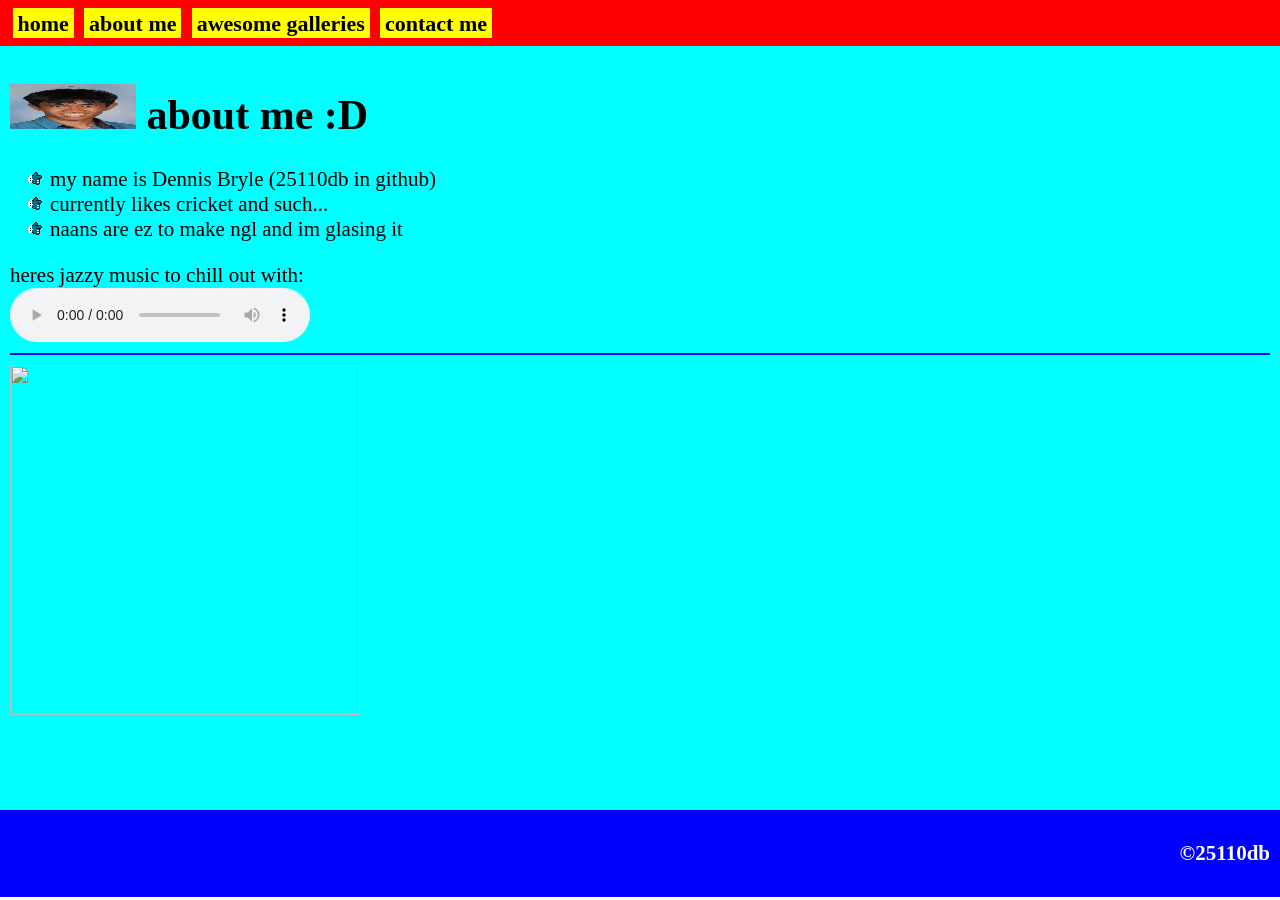
==== commit 710d3737: "Rename about.HTML to about.html" ====
--- a/about.html
+++ b/about.html
@@ -9,8 +9,9 @@
 a:hover{background-color:yellow;}
 a:active{background-color:red;}
 
-div a.wiz:hover{background-color:transparent;}
-div a.wiz:active{background-color:transparent;}
+a.wiz:hover{background-color:transparent;}
+a.wiz:active{background-color:transparent;}
+a.wiz img{margin:0 0 85px 0;}
 
 body,table{font-size:21px;}
 marquee {font-family: 'Lucida Console', 'Courier New', monospace; font-weight: bold;}
@@ -18,6 +19,9 @@
 img.wiz {width: 350px; height: auto;}
 div.gdiv {display: inline-flex;}
 div.bdiv {display: inline-block;}
+
+main{background-color:cyan;}
+ul {list-style-image: url('mouse.ico'); list-style-type: square;}
 </style>    
 </head>
 <body>
@@ -28,131 +32,16 @@
 <a href="contact.html">contact me</a>
 </nav>
 <main>
-<h1>about me :D</h1>
+<h1>
+<img src="images/profile.jpg" width="10%" height="5%">
+about me :D</h1>
 <ul>
 	<li>my name is Dennis Bryle (25110db in github)</li>
 	<li>currently likes cricket and such...</li>
 	<li>naans are ez to make ngl and im glasing it</li>
 </ul>
-heres jazzy music to chill out with: <br><audio src="https://dn721608.ca.archive.org/0/items/batucada2/08%20So%20What%27s%20New.mp3" loop controls title="So Whats New - Walter Wanderley"></audio> 
-<hr>
-<h2 id="train">the % train: where <b>messages</b> (possibly more...) are hidden in percentage signs</h2>
-<pre>
-<marquee>%%%%%%%%%%%%%%%%%%%%%%%%%%%%%%%%%%%%%%%%%%%%%%%%%%%%%%%%%%%%%%%%%%%%%%%%%%%%%%%%%%%%%%%%%%%%%%%%%%%%%%%%%%%%%%%%%%%%%%%%%%%%%%%%%%%%%%%<b>hello :)</b>%%%%%%%%%%%%%%%%%%%%%%%%%%%%%%%%%%%%%%%%%%%%%%%%%%%%%%%%%%%%%%%%%%%%%%%%%%%%%%%%%%%%%%%%%%%%%%%%%%%%%%%%%%%%%%%%%%%%%%%%%%%%%%%%%%%%%%%%%%%%%%%%%%%%%%%%%%%%%%%%%%%%%%%%%%%%%%%%%%%%%%%%%%%%%%%%%%%%%%%%%%%%%%%%%%%%%%%%%%%%%%%%%%%%%%%%%%%%%%%%%%%%%%%%%%%%%%%%%%%%%%%%%%%%%%<b>do you want to see who made this?</b>%%%%%%%%%%%%%%%%%%%%%%%%%%%%%%%%%%%%%%%%%%%%%%%%%%%%%%%%%%%%%%%%%%%%%%%%%%%%%%%%%%%%%%%%%%%%%%%%%%%%%%%%%%%%%%%%%%%%%%%%%%%%%%%%%%%%%%%%%%%%%%%%%%%%%%%%%%%%%%%%%%%%%%%%%%%%%%%%%%%%%%%%%%%%%%%%%%%%%%%%%%%%%%%%%%%%%%%%%%%%%%%%%%%%%%%%%%%%%%%%%%%%%%%%%%%%%%%%%%%%%%%%%%%%%%<b>well im not telling ;D</b>%%%%%%%%%%%%%%%%%%%%%%%%%%%%%%%%%%%%%%%%%%%%%%%%%%%%%%%%%%%%%%%%%%%%%%%%%%%%%%%%%%%%%%%%%%%%%%%%%%%%%%%%%%%%%%%%%%%%%%%%%%%%%%%%%%%%%%%%%%%%%%%%%%%%%%%%%%%%%%%%%%%%%%%%%%%%%%%%%%%%%%%%%%%%%%%%%%%%%%%%%%%%%%%%%%%%%%%%%%%%%%%%%%%%%%%%%%%%%%%%%%%%%%%%%%%%%%%%%%%%%%%%%%%%%%<b>well i forgot their name but its made by...</b>%%%%%%%%%%%%%%%%%%%%%%%%%%%%%%%%%%%%%%%%%%%%%%%%%%%%%%%%%%%%%%%%%%%%%%%%%%%%%%%%%%%%%%%%%%%%%%%%%%%%%%%%%%%%%%%%%%%%%%%%%%%%%%%%%%%%%%%<b>25110</b>%%%%%%%%%%%%%%%%%%%%%%%%%%%%%%%%%%%%%%%%%%%%%%%%%%%%%%%%%%%%%%%%%%%%%%%%%%%%%%%%%%%%%%%%%%%%%%%%%%%%%%%%%%%%%%%%%%%%%%%%%%%%%%%%%%%%%%%</marquee>
-<marquee scrollamount=3>%%%%%%%%%%%%%%%%%%%%%%%%%%%%%%%%%%%%%%%%%%%%%%%%%%%%%%%%%%%%%%%%%%%%%%%%%%%%%%%%%%%%%%%%%%%%%%%%%%%%%%%%%%%%%%%%%%%%%%%%%%%%%%%%%%%%%%%%%%%%%%%%%%%%%%%%%%%%%%%%%%%%%%%%%%%%%%%%%%%%%%%%%%%%%%%%%%%%%%%%%%%%%%%%%%%%%%%%%%%%%%%%%%%%%%%%%%%%%%%%%%%%%%%%%%%%%%%%%%%%%%%%%%%%%%.....................................................................%%%%%%%%%%%%%%%%%%%%%%%%%%%%%%%%%%%%%%%%%%%%%%%%%%%%%%%%%%%%%%%%%%%%%%%%%%%%%%%%%%%%%%%%%%%%%%%%%%%%%%%%%%%%%%%%%%%%%%%%%%%%%%%%%%%%%%%%%%%%%%%%%%%%%%%%%%%%%%%%%%%%%%%%%%%%%%%%%%%%%%%%%%%%%%%%%%%%%%%%%%%%%%%%%%%%%%%%%%%%%%%%%%%%%%%%%%%%%%%%%%%%%%%%%%%%%%%%%%%%%%%%%%%%%%%%%%%%%%%%%%%%%%%%%%%%%%%%%%%%%%%%%%%%%%%%%%%%%%%%%%%%%%%%%%%%%%%%%%%%%%%%%%%%%%%%%%%%%%%%%%%%%%%%%%%%%%%%%%%%%%%%%%%%%%%%%%%%%%%%%%%%%%%%%%%%%%%%%%%%%%%%%%%%%%%%%%%%%%%%%%%%%%%%%%%%%%%%%%%%%%%%%%%%%%%%%%%%%%%%%%%%</marquee>
-<marquee scrollamount=1>%%%%%%%%%%%%%%%%%%%%%%%%%%%%%%%%%%%%%%%%%%%%%%%%%%%%%%%%%%%%%%%%%%%%%%%%%%%%%%%%%%%%%%%%%%%%%%%%%%%%%%%%%%%%%%%%%%%%%%%%%%%%%%%%%%%%%%%%%%%%%%%%%%%%%%%%%%%%%%%%%%%%%%%%%%% __          __              ___   /  /      ___            %%%%%%%%%%%%%%%%%%%%%%%%%%%%%%%%%%%%%%%.....................................................................%%%%%%%%%%%%%%%%%%%%%%%%%%%%%%%%%%%%%%%%%%%%%%%%%%%%%%%%%%%%%%%%%%%%%%%%%%%%%%%%%%%%%%%%%%%%%%%%%%%%%%%%%%%%%%%%%%%%%%%%%%%%%%%%%%%%%%%%%%%%%%%%%%%%%%%%%%%%%%%%%%%%%%%%%%%%%%%%%%%%%%%%%%%%%%%%%%%%%%%%%%%%%%%%%%%%%%%%%%%%%%%%%%%%%%%%%%%%%%%%%%%%%%%%%%%%%%%%%%%%%%%%%%%%%%%%%%%%%%%%%%%%%%%%%%%%%%%%%%%%%%%%%%%%%%%%%%%%%%%%%%%%%%%%%%%%%%%%%%%%%%%%%%%%%%%%%%%%%%%%%%%%%%%%%%%%%%%%%%%%%%%%%%%%%%%%%%%%%%%%%%%%%%%%%%%%%%%%%%%%%%%%%%%%%%%%%%%%%%%%%%%%%%%%%%%%%%%%%%%%%%%%%%%%<b>patience is key!</b></marquee>
-<marquee scrollamount=24>%%%%%%%%%%%%%%%%%%%%%%%%%%%%%%%%%%%%%%%%%%%%%%%%%%%%%%%%%%%%%%%%%%%%%%%%%%%%%%%%%%%%%%%%%%%%%%%%%%%%%%%%%%%%%%%%%%%%%%%%%%%%%%%%%%%%%%%%%%%%%%%%%%%%%%%%%%%%%%%%%%%%%%%%%%/  ` |    | /  ` |__/  |\/| |__   /  /  |__|  |   |\/| |    %%%%%%%%%%%%%%%%%%%%%%%%%%%%%%%%%%%%%%%%.....................................................................%%%%%%%%%%%%%%%%%%%%%%%%%%%%%%%%%%%%%%%%%%%%%%%%%%%%%%%%%%%%%%%%%%%%%%%%%%%%%%%%%%%%%%%%%%%%%%%%%%%%%%%%%%%%%%%%%%%%%%%%%%%%%%%%%%%%%%%%%%%%%%%%%%%%%%%%%%%%%%%%%%%%%%%%%%%%%%%%%%%%%%%%%%%%%%%%%%%%%%%%%%%%%%%%%%%%%%%%%%%%%%%%%%%%%%%%%%%%%%%%%%%%%%%%%%%%%%%%%%%%%%%%%%%%%%%%%%%%%%%%%%%%%%%%%%%%%%%%%%%%%%%%%%%%%%%%%%%%%%%%%%%%%%%%%%%%%%%%<b>to make an percentage sign, you sometimes got to shift.</b>%%%%%%%%%%%%%%%%%%%%%%%%%%%%%%%%%%%%%%%%%%%%%%%%%%%%%%%%%%%%%%%%%%%%%%%%%%%%%%%%%%%%%%</marquee>
-<marquee scrollamount=6>%%%%%%%%%%%%%%%%%%%%%%%%%%%%%%%%%%%%%%%%%%%%%%%%%%%%%%%%%%%%%%%%%%%%%%%%%%%%%%%%%%%%%%%%%%%%%%%%%%%%%%%%%%%%%%%%%%%%%%%%%%%%%%%%%%%%%%%%%%%%%%%%%%%%%%%%%%%%%%%%%%%%%%%%%%%\__, |___ | \__, |  \  |  | |___ .  .  .|  |  |   |  | |___ %%%%%%%%%%%%%%%%%%%%%%%%%%%%%%%%%%%%%%%.....................................................................%%%%%%%%%%%%%%%%%%%%%%%%%%%%%%%%%%%%%%%%%%%%%%%%%%%%%%%%%%%%%%%%%%%%%%%%%%%%%%%%%%%%%%%%%%%%%%%%%%%%%%%%%%%%%%%%%%%%%%%%%%%%%%%%%%%%%%%%%%%%%%%%%%%%%%%%%%%%%%%%%%%%%%%%%%%%%%%%%%%%%%%%%%%%%%%%%%%%%%%%%%%%%%%%%%%%%%%%%%%%%%%%%%%%%%%%%%%%%%%%%%%%%%%%%%%%%%%%%%%%%%%%%%%%%%%%%%%%%%%%%%%%%%%%%%%%%%%%%%%%%%%%%%%%%%%%%%%%%%%%%%%%%%%%%%%%%%%%%%%%%%%%%%%%%%%%%%%%%%%%%%%%%%%%%%%%%%%%%%%%%%%%%%%%%%%%%%%%%%%%%%%%%%%%%%%%%%%%%%%%%%%%%%%%%%%%%%%%%%%%%%%%%%%%%%%%%%%%%%%%%%%%%%%%%%%%%%%%%%%%%%%%</marquee>
-<marquee scrollamount=5>%%%%%%%%%%%%%%%%%%%%%%%%%%%%%%%%%%%%%%%%%%%%%%%%%%%%%%%%%%%%%%%%%%%%%%%%%%%%%%%%%%%%%%%%%%%%%%%%%%%%%%%%%%%%%%%%%%%%%%%%%%%%%%%%%%%%%%%%%%%%%%%%%%%%%%%%%%%%%%%%%%%%%%%%%%%%%%%%%%%%%%%%%%%%%%%%%%%%%%%%%%%%%%%%%%%%%%%%%%%%%%%%%%%%%%%%%%%%%%%%%%%%%%%%%%%%%%%%%%%%%%%%%%%%%%.................................@@@@@@@@@@..........................%%%%%%%%%%%%%%%%%%%%%%%%%%%%%%%%%%%%%%%%%%%%%%%%%%%%%%%%%%%%%%%%%%%%%%%%%%%%%%%%%%%%%%%%%%%%%%%%%%%%%%%%%%%%%%%%%%%%%%%%%%%%%%%%%%%%%%%%%%%%%%%%%%%%%%%%%%%%%%%%%%%%%%%%%%%%%%%%%%%%%%%%%%%%%%%%%%%%%%%%%%%%%%%%%%%%%%%%%%%%%%%%%%%%%%%%%%%%%%%%%%%%%%%%%%%%%%%%%%%%%%%%%%%%%%%%%%%%%%%%%%%%%%%%%%%%%%%%%%%%%%%%%%%%%%%%%%%%%%%%%%%%%%%%%%%%%%%%%%%%%%%%%%%%%%%%%%%%%%%%%%%%%%%%%%%%%%%%%%%%%%%%%%%%%%%%%%%%%%%%%%%%%%%%%%%%%%%%%%%%%%%%%%%%%%%%%%%%%%%%%%%%%%%%%%%%%%%%%%%%%%%%%%%%%%%%%%%%%%%%%%%%</marquee>
-<marquee scrollamount=2>%%%%%%%%%%%%%%%%%%%%%%%%%%%%%%%%%%%%%%%%%%%%%%%%%%%%%%%%%%%%%%%%%%%%%%%%%%%%%%%%%%%%%%%%%%%%%%%%%%%%%%%%%%%%%%%%%%%%%%%%%%%%%%%%%%%%%%%%%%%%%%%%%%%%%%%%%%%%%%%%%%%%%%%%%%%%%%%%%%%%%%%%%%%%%%%%%%%%%%%%%%%%%%%%%%%%%%%%%%%%%%%%%%%%%%%%%%%%%%%%%%%%%%%%%%%%%%%%%%%%%%%%%%%%%%.....................@@@@@@@@@@@@@@@@@@@@@@@@@@......................%%%%%%%%%%%%%%%%%%%%%%%%%%%%%%%%%%%%%%%%%%%%%%%%%%%%%%%%%%%%%%%%%%%%%%%%%%%%%%%%%%%%%%%%%%%%%%%%%%%%%%%%%%%%%%%%%%%%%%%%%%%%%%%%%%%%%%%%%%%%%%%%%%%%%%%%%%%%%%%%%%%%%%%%%%%%%%%%%%%%%%%%%%%%%%%%%%%%%%%%%%%%%%%%%%%%%%%%%%%%%%%%%%%%%%%%%%%%%%%%%%%%%%%%%%%%%%%%%%%%%%%%%%%%%%%%%%%%%%%%%%%%%%%%%%%%%%%%%%%%%%%%%%%%%%%%%%%%%%%%%%%%%%%%%%%%%%%%%%%%%%%%%%%%%%%%%%%%%%%%%%%%%%%%%%%%%%%%%%%%%%%%%%%%%%%%%%%%%%%%%%%%%%%%%%%%%%%%%%%%%%%%%%%%%%%%%%%%%%%%%%%%%%%%%%%%%%%%%%%%%%%%%%%%%%%%%%%%%%%%%%%%</marquee>
-<marquee scrollamount=22>%%%%%%%%%%%%%%%%%%%%%%%%%%%%%%%%%%%%%%%%%%%%%%%%%%%%%%%%%%%%%%%%%%%%%%%%%%%%%%%%%%%%%%%%%%%%%%%%%%%%%%%%%%%%%%%%%%%%%%%%%%%%%%%%%%%%%%%%%%%%%%%%%%%%%%%%%%%%%%%%%%%%%%%%%%%%%%%%%%%%%%%%%%%%%%%%%%%%%%%%%%%%%%%%%%%%%%%%%%%%%%%%%%%%%%%%%%%%%%%%%%%%%%%%%%%%%%%%%%%%%%%%%%%%%%...................@@@@@@@@@@@@@@@@@@@@@@@@@@@@@@@...................%%%%%%%%%%%%%%%%%%%%%%%%%%%%%%%%%%%%%%%%%%%%%%%%%%%%%%%%%%%%%%%%%%%%%%%%%%%%%%%%%%%%%%%%%%%%%%%%%%%%%%%%%%%%%%%%%%%%%%%%%%%%%%%%%%%%%%%%%%%%%%%%%%%%%%%%%%%%%%%%%%%%%%%%%%%%%%%%%%%%%%%%%%%%%%%%%%%%%%%%%%%%%%%%%%%%%%%%%%%%%%%%%%%%%%%%%%%%%%%%%%%%%%%%%%%%%%%%%%%%%%%%%%%%%%%%%%%%%%%%%%%%%%%%%%%%%%%%%%%%%%%%%%%%%%%%%%%%%%%%%%%%%%%%%%%%%%%%%%%%%%%%%%%%%%%%%%%%%%%%%%%%%%%%%%%%%%%%%%%%%%%%%%%%%%%%%%%%%%%%%%%%%%%%%%%%%%%%%%%%%%%%%%%%%%%%%%%%%%%%%%%%%%%%%%%%%%%%%%%%%%%%%%%%%%%%%%%%%%%%%%%%</marquee>
-<marquee scrollamount=13>%%%%%%%%%%%%%%%%%%%%%%%%%%%%%%%%%%%%%%%%%%%%%%%%%%%%%%%%%%%%%%%%%%%%%%%%%%%%%%%%%%%%%%%%%%%%%%%%%%%%%%%%%%%%%%%%%%%%%%%%%%%%%%%%%%%%%%%%%%%%%%%%%%%%%%%%%%%%%%%%%%%%%%%%%%%%%%%%%%%%%%%%%%%%%%%%%%%%%%%%%%%%%%%%%%%%%%%%%%%%%%%%%%%%%%%%%%%%%%%%%%%%%%%%%%%%%%%%%%%%%%%%%%%%%%.................@@@@@@@@@@@@@@@@@@@@@@@@@@@@@@@@@@@@@...............%%%%%%%%%%%%%%%%%%%%%%%%%%%%%%%%%%%%%%%%%%%%%%%%%%%%%%%%%%%%%%%%%%%%%%%%%%%%%%%%%%%%%%%%%%%%%%%%%%%%%%%%%%%%%%%%%%%%%%%%%%%%%%%%%%%%%%%%%%%%%%%%%%%%%%%%%%%%%%%%%%%%%%%%%%%%%%%%%%%%%%%%%%%%%%%%%%%%%%%%%%%%%%%%%%%%%%%%%%%%%%%%%%%%%%%%%%%%%%%%%%%%%%%%%%%%%%%%%%%%%%%%%%%%%%%%%%%%%%%%%%%%%%%%%%%%%%%%%%%%%%%%%%%%%%%%%%%%%%%%%%%%%%%%%%%%%%%%%%%%%%%%%%%%%%%%%%%%%%%%%%%%%%%%%%%%%%%%%%%%%%%%%%%%%%%%%%%%%%%%%%%%%%%%%%%%%%%%%%%%%%%%%%%%%%%%%%%%%%%%%%%%%%%%%%%%%%%%%%%%%%%%%%%%%%%%%%%%%%%%%%%%</marquee>
-<marquee scrollamount=4>%%%%%%%%%%%%%%%%%%%%%%%%%%%%%%%%%%%%%%%%%%%%%%%%%%%%%%%%%%%%%%%%%%%%%%%%%%%%%%%%%%%%%%%%%%%%%%%%%%%%%%%%%%%%%%%%%%%%%%%%%%%%%%%%%%%%%%%%%%%%%%%%%%%%%%%%%%%%%%%%%%%%%%%%%%%%%%%%%%%%%%%%%%%%%%%%%%%%%%%%%%%%%%%%%%%%%%%%%%%%%%%%%%%%%%%%%%%%%%%%%%%%%%%%%%%%%%%%%%%%%%%%%%%%%%...............@@@@@@@@@@@@@@@@@@@@@@@@@@@@@@@@@@@@@@@@..............%%%%%%%%%%%%%%%%%%%%%%%%%%%%%%%%%%%%%%%%%%%%%%%%%%%%%%%%%%%%%%%%%%%%%%%%%%%%%%%%%%%%%%%%%%%%%%%%%%%%%%%%%%%%%%%%%%%<b>two peas</b>%%%%%%%%%%%%%%%%%%%%%%%%%%%%%%%%%%%%%%%%%%%%%%%%%%%%%%%%%%%%%%%%%%%%%%%%%%%%%%%%%%%%%%%%%%%%%%%%%%%%%%%%%%%%%%%%%%%%%%%%%%%%%%%%%%%%%%%%%%%%%%%%%%%%%%%%%%%%%%%%%%%%%%%%%%%%%%%%%%%%%%%%%%%%%%%%%%%%%%%%%%%%%%%%%%%%%%%%%%%%%%%%%%%%%%%%%%%%%%%%%%%%%%%%%%%%%%%%%%%%%%%%%%%%%%%%%%%%%%%%%%%%%%%%%%%%%%%%%%%%%%%%%%%%%%%%%%%%%%%%%%%%%%%%%%%%%%%%%%%%%%%%%%%%%%%%%%%%%%%%%</marquee>
-<marquee scrollamount=4>%%%%%%%%%%%%%%%%%%%%%%%%%%%%%%%%%%%%%%%%%%%%%%%%%%%%%%%%%%%%%%%%%%%%%%%%%%%%%%%%%%%%%%%%%%%%%%%%%%%%%%%%%%%%%%%%%%%%%%%%%%%%%%%%%%%%%%%%%%%%%%%%%%%%%%%%%%%%%%%%%%%%%%%%%%%%%%%%%%%%%%%%%%%%%%%%%%%%%%%%%%%%%%%%%%%%%%%%%%%%%%%%%%%%%%%%%%%%%%%%%%%%%%%%%%%%%%%%%%%%%%%%%%%%%%.............@@@@@@@@@@@@@@@@@@@@@@@@@@@@@@@@@@@@@@@@@@@@............%%%%%%%%%%%%%%%%%%%%%%%%%%%%%%%%%%%%%%%%%%%%%%%%%%%%%%%%%%%%%%%%%%%%%%%%%%%%%%%%%%%%%%%%%%%%%%%%%%%%%%%%%%%%%%%%%%%%%%%%%<b>in a pot</b>%%%%%%%%%%%%%%%%%%%%%%%%%%%%%%%%%%%%%%%%%%%%%%%%%%%%%%%%%%%%%%%%%%%%%%%%%%%%%%%%%%%%%%%%%%%%%%%%%%%%%%%%%%%%%%%%%%%%%%%%%%%%%%%%%%%%%%%%%%%%%%%%%%%%%%%%%%%%%%%%%%%%%%%%%%%%%%%%%%%%%%%%%%%%%%%%%%%%%%%%%%%%%%%%%%%%%%%%%%%%%%%%%%%%%%%%%%%%%%%%%%%%%%%%%%%%%%%%%%%%%%%%%%%%%%%%%%%%%%%%%%%%%%%%%%%%%%%%%%%%%%%%%%%%%%%%%%%%%%%%%%%%%%%%%%%%%%%%%%%%%%%%%%%%%%%%%%%</marquee>
-<marquee scrollamount=14>%%%%%%%%%%%%%%%%%%%%%%%%%%%%%%%%%%%%%%%%%%%%%%%%%%%%%%%%%%%%%%%%%%%%%%%%%%%%%%%%g fytc y zyr rfyr g jgicb...%%%%%%%%%%%%%%%%%%%%%%%%%%%%%%%%%%%%%%%%%%%%%%%%%%%%%%%%%%%%%%%%%%%%%%%%%%%%%%%%%%%%%%%%%%%%%%%%%%%%%%%%%%%%%%%%%%%%%%%%%%%%%%%%%%%%%%%%%%%%%%%%%%%%%%%%%%%%%%%%%%...........@@@@@@@@@@@@@@@@@@@@@@@@@@@@@@@@@@@@@@@@@@@@@@@@..........%%%%%%%%%%%%%%%%%%%%%%%%%%%%%%%%%%%%%%%%%%%%%%%%%%%%%%%%%%%%%%%%%%%%%%%%%%%%%%%%%%%%%%%%%%%%%%%%%%%%%%%%%%%%%%%%%%%%%%%%%%%%%%%%%%%%%%%%%%%%%%%%%%%%%%%%%%%%%%%%%%%%%%%%%%%%%%%%%%%%%%%%%%%%%%%%%%%%%%%%%%%%%%%%%%%%%%%%%%%%%%%%%%%%%%%%%%%%%%%%%%%%%%%%%%%%%%%%%%%%%%%%%%%%%%%%%%%%%%%%%%%%%%%%%%%%%%%%%%%%%%%%%%%%%%%%%%%%%%%%%%%%%%%%%%%%%%%%%%%%%%%%%%%%%%%%%%%%%%%%%%%%%%%%%%%%%%%%%%%%%%%%%%%%%%%%%%%%%%%%%%%%%%%%%%%%%%%%%%%%%%%%%%%%%%%%%%%%%%%%%%%%%%%%%%%%%%%%%%%%%%%%%%%%%%%%%%%%%%%%%%%%</marquee>
-<marquee scrollamount=18>%%%%%%%%%%%%%%%%%%%%%%%%%%%%%%%%%%%%%%%%%%%%%%%%%%%%%%%%%%%%%%%%%%%%%%%%%%%%%%%%%%%%%%%%%%%%%%%%%%%%%%%%%%%%%%%%%%%%%%%%%%%%%%%%%%%%%%%%%%%%%%%%%%%%%%%%%%%%%%%%%%%%%%%%%%%%%%%%%%%%%%%%%%%%%%%%%%%%%%%%%%%%%%%%%%%%%%%%%%%%%%%%%%%%%%%%%%%%%%%%%%%%%%%%%%%%%%%%%%%%%%%%%%%%%%.........@@@@@@@@@@@@@@@@@@@@@@@@@@@@@@@@@@@@@@@@@@@@@@@@@@@.........%%%%%%%%%%%%%%%%%%%%%%%%%%%%%%%%%%%%%%%%%%%%%%%%%%%%%%%%%%%%%%%%mhea was here lol%%%%%%%%%%%%%%%%%%%%%%%%%%%%%%%%%%%%%%%%%%%%%%%%%%%%%%%%%%%%%%%%%%%%%%%%%%%%%%%%%%%%%%%%%%%%%%%%%%%%%%%%%%%%%%%%%%%%%%%%%%%%%%%%%%%%%%%%%%%%%%%%%%%%%%%%%%%%%%%%%%%%%%%%%%%%%%%%%%%%%%%%%%%%%%%%%%%%%%%%%%%%%%%%%%%%%%%%%%%%%%%%%%%%%%%%%%%%%%%%%%%%%%%%%%%%%%%%%%%%%%%%%%%%%%%%%%%%%%%%%%%%%%%%%%%%%%%%%%%%%%%%%%%%%%%%%%%%%%%%%%%%%%%%%%%%%%%%%%%%%%%%%%%%%%%%%%%%%%%%%%%%%%%%%%%%%%%%%%%%%%%%%%%%%%%%%%%%%%%%%%%</marquee>
-<marquee scrollamount=11>%%%%%%%%%%%%%%%%%%%%%%%%%%%%%%%%%%%%%%%%%%%%%%%%%%%%%%%%%%%%%%%%%%%%%%%%%%%%%%%%%%%%%%%%%%%%%%%%%%%%%%%%%%%%%%%%%%%%%%%%%%%%%%%%%%%%%%%%%%%%%%%%%%%%%%%%%%%%%%%%%%%%%%%%%%%%%%%%%%%%%%%%%%%%%%%%%%%%%%%%%%%%%%%%%%%%%%%%%%%%%%%%%%%%%%%%%%%%%%%%%%%%%%%%%%%%%%%%%%%%%%%%%%%%%%.........@@@@@@@@@@@@@@@@@@@@@@@@@@@@@@@@@@@@@@@@@@@@@@@@@@@@........%%%%%%%%%%%%%%%%%%%...qmkcrgkcq ayjk, qmkcrgkcq nmucpdsj...%%%%%%%%%%%%%%%%%%%%%%%%%%%%%%%%%%%%%%%%%%%%%%%%%%%%%%%%%%%%%%%%%%%%%%%%%%%%%%%%%%%%%%%%%%%%%%%%%%%%%%%%%%%%%%%%%%%%%%%%%%%%%%%%%%%%%%%%%%%%%%%%%%%%%%%%%%%%%%%%%%%%%%%%%%%%%%%%%%%%%%%%%%%%%%%%%%%%%%%%%%%%%%%%%%%%%%%%%%%%%%%%%%%%%%%%%%%%%%%%%%%%%%%%%%%%%%%%%%%%%%%%%%%%%%%%%%%%%%%%%%%%%%%%%%%%%%%%%%%%%%%%%%%%%%%%%%%%%%%%%%%%%%%%%%%%%%%%%%%%%%%%%%%%%%%%%%%%%%%%%%%%%%%%%%%%%%%%%%%%%%%%%%%%%%%%%%%%%%%%%%%%%%%%%%%%%%%%%%%%%%%%%</marquee>
-<marquee scrollamount=13>%%%%%%%%%%%%%%%%%%%%%%%%%%%%%%%%%%%%%%%%%%%%%%%%%%%%%%%%%%%%%%%%%%%%%%%%%%%%%%%%%%%%%%%%%%%%%%%%%%%%%%%%%%%%%%%%%%%%%%%%%%%%%%%%%%%%%%%%%%%%%%%%%%%%%%%%%%%%%%%%%%%%%%%%%%%%%%%%%%%%%%%%%%%%%%%%%%%%%%%%%%%%%%%%%%%%%%%%%%%%%%%%%%%%%%%%%%%%%%%%%%%%%%%%%%%%%%%%%%%%%%%%%%%%%%.........@@@@@@@@@@@@@@@@@@@@@@@@@@@@@@@@@@@@@@@@@@@@@@@@@@@@........%%%%%%%%%%%%%%%%%%%%%%%%%%%%%%%%%%%%%%%%%%%%%%%%%%%%%%%%%%%%%%%%%%%%%%%%%%%%%%%%%%%%%%%%%%%%%%%%%%%%%%%%%%%%%%%%%%%%%%%%%%%%%%%%%%%%%%%%%%%%%%%%%%%%%%%%%%%%%%%%%%%%%%%%%%%%%%%%%%%%%%%%%%%%%%%%%%%%%%%%%%%%%%%%%%%%%%%%%%%%%%%%%%%%%%%%%%%%%%%%%%%%%%%%%%%%%%%%%%%%%%%%%%%%%%%%%%%%%%%%%%%%%%%%%%%%%%%%%%%%%%%%%%%%%%%%%%%%%%%%%%%%%%%%%%%%%%%%%%%%%%%%%%%%%%%%%%%%%%%%%%%%%%%%%%%%%%%%%%%%%%%%%%%%%%%%%%%%%%%%%%%%%%%%%%%%%%%%%%%%%%%%%%%%%%%%%%%%%%%%%%%%%%%%%%%%%%%%%%%%%%%%%%%%%%%%%%%%%%%%%%%%</marquee>
-<marquee scrollamount=20>%%%%%%%%%%%%%%%%%%%%%%%%%%%%%%%%%%%%%%%%%%%%%%%%%%%%%%%%%%%%%%%%%%%%%%%%%%%%%%%%%%%%%%%%%%%%%%%%%%%%%%%%%%%%%%%%%%%%%%%%%%%%%%%%%%%%%%%%%%%%%%%%%%%%%%%%%%%%%%%%%%%%%%%%%%%%%%%%%%%%%%%%%%%%%%%%%%%%%%%%%%%%%%%%%%%%%%%%%%%%%%%%%%%%%%%%%%%%%%%%%%%%%%%%%%%%%%%%%%%%%%%%%%%%%%.........@@@@@@@@@@@@@@@@@@@@@@@@@@@@@@@@@@@@@@@@@@@@@@@@@@@@........%%%%%%%%%%%%%%%%%%%%%%%%%%%%%%%%%%%%%%%%%%%%%%%%%%%%%%%%%%%%%%%%%%%%%%%%%%%%%%%%%%%%%%%%%%%%%%%%%%%%%%%%%%%%%%%%%%%%%%%%%%%%%%%%%%%%%%%%%%%%%%%%%%%%%%%%%%%%%%%%...wms hsqr fytc rm jcypl rm fmjb ylb sqc gr npmncpjw...%%%%%%%%%%%%%%%%%%%%%%%%%%%%%%%%%%%%%%%%%%%%%%%%%%%%%%%%%%%%%%%%%%%%%%%%%%%%%%%%%%%%%%%%%%%%%%%%%%%%%%%%%%%%%%%%%%%%%%%%%%%%%%%%%%%%%%%%%%%%%%%%%%%%%%%%%%%%%%%%%%%%%%%%%%%%%%%%%%%%%%%%%%%%%%%%%%%%%%%%%%%%%%%%%%%%%%%%%%%%%%%%%%%%%%%%%%%%%%%%%%%%%%%%%%%%%%%%%%%%%%%%%%%%</marquee>
-<marquee scrollamount=6>%%%%%%%%%%%%%%%%%%%%%%%%%%%%%%%%%%%%%%%%%%%%%%%%%%%%%%%%%%%%%%%%%%%%%%%%%%%%%%%%%%%%%%%%%%%%%%%%%%%%%%%%%%%%%%%%%%%%%%%%%%%%%%%%%%%%%%%%%%%%%%%%%%%%%%%%%%%%%%%%%%%%%%%%%%%%%%%%%%%%%%%%%%%%%%%%%%%%%%%%%%%%%%%%%%%%%%%%%%%%%%%%%%%%%%%%%%%%%%%%%%%%%%%%%%%%%%%%%%%%%%%%%%%%%%.........@@@@@@@@@@@@@@@@@@@@@@@@@@@@@@@@@@@@@@@@@@@@@@@@@@@.........%%%%%%%%%%%%%%%%%%%%%%%%%%%%%%%%%%%%%%%%%%%%%%%%%%%%%%%%%%%%%%%%%%%%%%%%%%%%%%%%%%%%%%%%%%%%%%%%%%%%%%%%%%%%%%%%%%%%%%%%%%%%%%%%%%%%%%%%%%%%%%%%%%%%%%%%%%%%%%%%%%%%%%%%%%%%%%%%%%%%%%%%%%%%%%%%%%%%%%%%%%%%%%%%%%%%%%%%%%%%%%%%%%%%%%%%%%%%%%%%%%%%%%%%%%%%%%%%%%%%%%%%%%%%%%%%%%%%%%%%%%%%%%%%%%%%%%%%%%%%%%%%%%%%%%%%%%%%%%%%%%%%%%%%%%%%%%%%%%%%%%%%%%%%%%%%%%%%%%%%%%%%%%%%%%%%%%%%%%%%%%%%%%%%%%%%%%%%%%%%%%%%%%%%%%%%%%%%%%%%%%%%%%%%%%%%%%%%%%%%%%%%%%%%%%%%%%%%%%%%%%%%%%%%%%%%%%%%%%%%%%%%</marquee>
-<marquee scrollamount=10>%%%%%%%%%%%%%%%%%%%%%%%%%%%%%%%%%%%%%%%%%%%%%%%%%%%%%%%%%%%%%%%%%%%%%%%%%%%%%%%%%%%%%%%%%%%%%%%%%%%%%%%%%%%%%%%%%%%%%%%%%%%%%%%%%%%%%%%%%%%%%%%%%%%%%%%%%%%%%%%%%%%%%%%%%%%%%%%%%%%%%%%%%%%%%%%%%%%%%%%%%%%%%%%%%%%%%%%%%%%%%%%%%%%%%%%%%%%%%%%%%%%%%%%%%%%%%%%%%%%%%%%%%%%%%%..........@@@@@@@@@@@@@@@@@@@@@@@@@@@@.@@@@@@@@@@@@@@@@@@@@..........%%%%%%%%%%%%%%%%%%%%%%%%%%%%%%%%%%%%%%%%%%%%%%%%%%%%%%%%%%%%%%%%%%%%%%%%%%%%%%%%%%%%%%%%%%%%%%%%%%%%%%%%%%%%%%%%%%%%%%%%%%%%%%%%%%%%%%%%%%%%%%%%%%%%%%%%%%%%%%%%%%%%%%%%%%%%%%%%%%%%%%%%%%%%%%%%%%%%%%%%%%%%%%%%%%%%%%%%%%%%...lmr rm kclrgml aypgle dmp gr.%%%%%%%%%%%%%%%%%%%%%%%%%%%%%%%%%%%%%%%%%%%%%%%%%%%%%%%%%%%%%%%%%%%%%%%%%%%%%%%%%%%%%%%%%%%%%%%%%%%%%%%%%%%%%%%%%%%%%%%%%%%%%%%%%%%%%%%%%%%%%%%%%%%%%%%%%%%%%%%%%%%%%%%%%%%%%%%%%%%%%%%%%%%%%%%%%%%%%%%%%%%%%%%%%%%%%%%%%%%%%%%%%%%%%%%%</marquee>
-<marquee scrollamount=18>%%%%%%%%%%%%%%%%%%%%%%%%%%%%%%%%%%%%%%%%%%%%%%%%%%%%%%%%%%%%%%%%%%%%%%%%%%%%%%%%%%%%%%%%%%%%%%%%%%%%%%%%%%%%%%%%%%%%%%%%%%%%%%%%%%%%%%%%%%%%%%%%%%%%%%%%%%%%%%%%%%%%%%%%%%%%%%%%%%%%%%%%%%%%%%%%%%%%%%%%%%%%%%%%%%%%%%%%%%%%%%%%%%%%%%%%%%%%%%%%%%%%%%%%%%%%%%%%%%%%%%%%%%%%%%..........@@@@@@@@@@@@@@@@@@@@@@@@@@@...@@@@@@@@@@@@@@@@@@@..........%%%%%%%%%%%%%%%%%%%%%%%%%%%%%%%%%%%%%%%%%%%%%%%%%%%%%%%%%%%%%%%%%%%%%%%%%%%%%%%%%%%%%%%%%%%%%%%%%%%%%%%%%%%%%%%%%%%%%%%%%%%%%%%%%%%%%%%%%%%%%%%%%%%%%%%%%%%%%%%%%%%%%%%%%%%%%%%%%%%%%%%%%%%%%%%%%%%%%%%%%%%%%%%%%%%%%%%%%%%%%%%%%%%%%%%%%%%%%%%%%%%%%%%%%%%%%%%%%%%%%%%%%%%%%%%%%%%%%%%%%%%%%%%%%%%%%%%%%%%%%%%%%%%%%%%%%%%%%%%%%%%%%%%%%%%%%%%%%%%%%%%%%%%%%%%%%%%%%%%%%%%%%%%%%%%%%%%%%%%%%%%%%%%%%%%%%%%%%%%%%%%%%%%%%%%%%%%%%%%%%%%%%%%%%%%%%%%%%%%%%%%%%%%%%%%%%%%%%%%%%%%%%%%%%%%%%%%%%%%%%%%%</marquee>
-<marquee scrollamount=6>%%%%%%%%%%%%%%%%%%%%%%%%%%%%%%%%%%%%%%%%%%%%%%%%%%%%%%%%%%%%%%%%%%%%%%%%%%%%%%%%%%%%%%%%%%%%%%%%%%%%%%%%%%%%%%%%%%%%%%%%%%%%%%%%%%%%%%%%%%%%%%%%%%%%%%%%%%%%%%%%%%%%%%%%%%%%%%%%%%%%%%%%%%%%%%%%%%%%%%%%%%%%%%%%%%%%%%%%%%%%%%%%%%%%%%%%%%%%%%%%%%%%%%%%%%%%%%%%%%%%%%%%%%%%%%..........@@@@@@@@@@@@@@@@@@@.@@@@@@@....@..@@@@@@@@@@@@@@@..........%%%%%%%%%%%%%%%%%%%%%%%%%%%%%%%%%%%%%%%%%%%%%%%%%%%%%%%%%%%%%%%%%%%%%%%%%%%%%%%%%%%%%%%%%%%%%%%%%%%%%%%%%%%%%%%%%%%%%%%%%%%%%%%%%%%%%%%%%%%%%%%%%%%%%%%%%%%%%%%%%%%%%%%%%%%%%%%%%%%%%%%%%%%%%%%%%%%%%%%%%%%%%%%%%%%%%%%%%%%%%%%%%%%%%%%%%%%%%%%%%%%%%%%%%%%%%%%%%%%%%%%%%%%%%%%%%%%%%%%%%%%%%%%%%%%%%%%%%%%%%%%%%%%%%%%%%%%%%%%%%%%%%%%%%%%%%%%%%%%%%%%%%%%%%%%%%%%%%%%%%%%%%%%%%%%%%%%%%%%%%%%%%%%%%%%%%%%%%%%%%%%%%%%%%%%%%%%%%%%%%%%%%%%%%%%%%%%%%%%%%%%%%%%%%%%%%%%%%%%%%%%%%%%%%%%%%%%%%%%%%%%%</marquee>
-<marquee scrollamount=1>%%%%%%%%%%%%%%%%%%%%%%%%%%%%%%%%%%%%%%%%%%%%%%%%%%%%%%%%%%%%%%%%%%%%%%%%%%%%%%%%%%%%%%%%%%%%%%%%%%%%%%%%%%%%%%%%%%%%%%%%%%%%%%%%%%%%%%%%%%%%%%%%%%%%%%%%%%%%%%%%%%%%%%%%%%%%%%%%%%%%%%%%%%%%%%%%%%%%%%%%%%%%%%%%%%%%%%%%%%%%%%%%%%%%%%%%%%%%%%%%%%%%%%%%%%%%%%%%%%%%%%%%%%%%%%...........@@@@@@@@@@@@@@@@@@.@@@@@@@.........@@@@@@@@@@@@...........%%%%%%%%%%%%%%%%%%%%%%%%%%%%%%%%%%%%%%%%%%%%%%%%%%%%%%%%%%%%%%%%%%%%%%%%%%%%%%%%%%%%%%%%%%%%%%%%%%%%%%%%%%%%%%%%%%%%%%%%%%%%%%%%%%%%%%%%%%%%%%%%%%%%%%%%%%%%%%%%%%%%%%%%%%%%%%%%%%%%%%%%%%%%%%%%%%%%%%%%%%%%%%%%%%%%%%%%%%%%%%%%%%%%%%%%%%%%%%%%%%%%%%%%%%%%%%%%%%%%%%%%%%%%%%%%%%%%%%%%%%%%%%%%%%%%%%%%%%%%%%%%%%%%%%%%%%%%%%%%%%%%%%%%%%%%%%%%%%%%%%%%%%%%%%%%%%%%%%%%%%%%%%%%%%%%%%%%%%%%%%%%%%%%%%%%%%%%%%%%%%%%%%%%%%%%%%%%%%%%%%%%%%%%%%%%%%%%%%%%%%%%%%%%%%%%%%%%%%%%%%%%%%%%%%%%%%%%%%%%%%%%</marquee>
-<marquee scrollamount=13>%%%%%%%%%%%%%%%%%%%%%%%%%%%%%%%%%%%%%%%%%%%%%%%%%%%%%%%%%%%%%%%%%%%%%%%%%%%%%%%%%%%%%%%%%%%%%%%%%%%%%%%%%%%%%%%%%%%%%%%%%%%%%%%%%%%%%%%%%%%%%%%%%%%%%%%%%%%%%%%%%%%%%%%%%%%%%%%%%%%%%%%%%%%%%%%%%%%%%%%%%%%%%%%%%%%%%%%%%%%%%%%%%%%%%%%%%%%%%%%%%%%%%%%%%%%%%%%%%%%%%%%%%%%%%%...........@@@@@@@@@@@@@@@@@@@......@@........@@@@@@@@@@@@...........%%%%%%%%%%%%%%%%%%%%%%%%%%%%%%%%%%%%%%%%%%%%%%%%%%%%%%%%%%%%%%%%%%%%%%%%%%%%%%%%%%%%%%%%%%%%%%%%%%%%%%%%%%%%%%%%%%%%%%%%%%%%%%%%%%%%%%%%%%%%%%%%%%%%%%%%%%%%%%%%%%%%%%%%%%%%%%%%%%%%%%%%%%%%%%%%%%%%%%%%%%%%%%%%%%%%%%%%%%%%%%%%%%%%%%%%%%%%%%%%%%%%%%%%%%%%%%%%%%%%%%%%%%%%%%%%%%%%%%%%%%%%%%%%%%%%%%%%%%%%%%%%%%%%%%%%%%%%%%%%%%%%%%%%%%%%%%%%%%%%%%%%%%%%%%%%%%%%%%%%%%%%%%%%%%%%%%%%%%%%%%%%%%%%%%%%%%%%%%%%%%%%%%%%%%%%%%%%%%%%%%%%%%%%%%%%%%%%%%%%%%%%%%%%%%%%%%%%%%%%%%%%%%%%%%%%%%%%%%%%%%%%</marquee>
-<marquee scrollamount=24>%%%%%%%%%%%%%%%%%%%%%%%%%%%%%%%%%%%%%%%%%%%%%%%%%%%%%%%%%%%%%%%%%%%%%%%%%%%%%%%%%%%%%%%%%%%%%%%%%%%%%%%%%%%%%%%%%%%%%%%%%%%%%%%%%%%%%%%%%%%%%%%%%%%%%%%%%%%%%%%%%%%%%%%%%%%%%%%%%%%%%%%%%%%%%%%%%%%%%%%%%%%%%%%%%%%%%%%%%%%%%%%%%%%%%%%%%%%%%%%%%%%%%%%%%%%%%%%%%%%%%%%%%%%%%%............@@@@@@@@@@@@@@@@.............@@@@@@@@@@@@@@@@............%%%%%%%%%%%%%%%%%%%%%%%%%%%%%%%%%%%%%%%%%%%%%%%%%%%%%%%%%%%%%%%%%%%%%%%%%%%%%%%%%%%%%%%%%%%%%%%%%%%%%%%%%%%%%%%%%%%%%%%%%%%%%%%%%%%%%%%%%%%%%%%%%%%%%%%%%%%%%%%%%%%%%%%%%%%%%%%%%%%%%%%%%%%%%%%%%%%%%%%%%%%%%%%%%%%%%%%%%%%%%%%%%%%%%%%%%%%%%%%%%%%%%%%%%%%%%%%%%%%%%%%%%%%%%%%%%%%%%%%%%%%%%%%%%%%%%%%%%%%%%%%%%%%%%%%%%%%%%%%%%%%%%%%%%%%%%%%%%%%%%%%%%%%%%%%%%%%%%%%%%%%%%%%%%%%%%%%%%%%%%%%%%%%%%%%%%%%%%%%%%%%%%%%%%%%%%%%%%%%%%%%%%%%%%%%%%%%%%%%%%%%%%%%%%%%%%%%%%%%%%%%%%%%%%%%%%%%%%%%%%%%%</marquee>
-<marquee scrollamount=10>%%%%%%%%%%%%%%%%%%%%%%%%%%%%%%%%%%%%%%%%%%%%%%%%%%%%%%%%%%%%%%%%%%%%%%%%%%%%%%%%%%%%%%%%%%%%%%%%%%%%%%%%%%%%%%%%%%%%%%%%%%%%%%%%%%%%%%%%%%%%%%%%%%%%%%%%%%%%%%%%%%%%%%%%%%%%%%%%%%%%%%%%%%%%%%%%%%%%%%%%%%%%%%%%%%%%%%%%%%%%%%%%%%%%%%%%%%%%%%%%%%%%%%%%%%%%%%%%%%%%%%%%%%%%%%.........@@@@@@@@@@@@@@@@@@@@@@@......@@@@@@@@@@@@@@@@@@@@@@@@.......%%%%%%%%%%%%%%%%%%%%%%%%%%%%%%%%%%%%%%%%%%%%%%%%%%%%%%%%%%%%%%%%%%%%%%%%%%%%%%%%%%%%%%%%%%%%%%%%%%%%%%%%%%%%%%%%%%%%%%%%%%%%%%%%%%%%%%%%%%%%%%%%%%%%%%%%%%%%%%%%%%%%%%%%%%%%%%%%%%%%%%%%%%%%%%%%%%%%%%%%%%%%%%%%%%%%%%%%%%%%%%%%%%%%%%%%%%%%%%%%%%%%%%%%%%%%%%%%%%%%%%%%%%%%%%%%%%%%%%%%%%%%%%%%%%%%%%%%%%%%%%%%%%%%%%%%%%%%%%%%%%%%%%%%%%%%%%%%%%%%%%%%%%%%%%%%%%%%%%%%%%%%%%%%%%%%%%%%%%%%%%%%%%%%%%%%%%%%%%%%%%%%%%%%%%%%%%%%%%%%%%%%%%%%%%%%%%%%%%%%%%%%%%%%%%%%%%%%%%%%%%%%%%%%%%%%%%%%%%%%%%%%</marquee>
-<marquee scrollamount=10>%%%%%%%%%%%%%%%%%%%%%%%%%%%%%%%%%%%%%%%%%%%%%%%%%%%%%%%%%%%%%%%%%%%%%%%%%%%%%%%%%%%%%%%%%%%%%%%%%%%%%%%%%%%%%%%%%%%%%%%%%%%%%%%%%%%%%%%%%%%%%%%%%%%%%%%%%%%%%%%%%%%%%%%%%%%%%%%%%%%%%%%%%%%%%%%%%%%%%%%%%%%%%%%%%%%%%%%%%%%%%%%%%%%%%%%%%%%%%%%%%%%%%%%%%%%%%%%%%%%%%%%%%%%%%%........@@@@@@@@@@@@@@@@@...@@@@@@@@@@@@@@@@@@@@@@@@@@@@@@@@@........%%%%%%%%%%%%%%%%%%%%%%%%%%%%%%%%%%%%%%%%%%%%%%%%%%%%%%%%%%%%%%%%%%%%%%%%%%%%%%%%%%%%%%%%%%%%%%%%%%%%%%%%%%%%%%%%%%%%%%%%%%%%%%%%%%%%%%%%%%%%%%%%%%%%%%%%%%%%%%%%%%%%%%%%%%%%%%%%%%%%%%%%%%%%%%%%%%%%%%%%%%%%%%%%%%%%%%%%%%%%%%%%%%%%%%%%%%%%%%%%%%%%%%%%%%%%%%%%%%%%%%%%%%%%%%%%%%%%%%%%%%%%%%%%%%%%%%%%%%%%%%%%%%%%%%%%%%%%%%%%%%%%%%%%%%%%%%%%%%%%%%%%%%%%%%%%%%%%%%%%%%%%%%%%%%%%%%%%%%%%%%%%%%%%%%%%%%%%%%%%%%%%%%%%%%%%%%%%%%%%%%%%%%%%%%%%%%%%%%%%%%%%%%%%%%%%%%%%%%%%%%%%%%%%%%%%%%%%%%%%%%%%</marquee>
-<marquee scrollamount=6>%%%%%%%%%%%%%%%%%%%%%%%%%%%%%%%%%%%%%%%%%%%%%%%%%%%%%%%%%%%%%%%%%%%%%%%%%%%%%%%%%%%%%%%%%%%%%%%%%%%%%%%%%%%%%%%%%%%%%%%%%%%%%%%%%%%%%%%%%%%%%%%%%%%%%%%%%%%%%%%%%%%%%%%%%%%%%%%%%%%%%%%%%%%%%%%%%%%%%%%%%%%%%%%%%%%%%%%%%%%%%%%%%%%%%%%%%%%%%%%%%%%%%%%%%%%%%%%%%%%%%%%%%%%%%%........@.@@.@@@@@@@@@@@@@@@@@@.@@...@..@..@@@@@@@@@@@@@@.@@.........%%%%%%%%%%%%%%%%%%%%%%%%%%%%%%%%%<b>thank you for clicking on the html :D</b>%%%%%%%%%%%%%%%%%%%%%%%%%%%%%%%%%%%%%%%%%%%%%%%%%%%%%%%%%%%%%%%%%%%%%%%%%%%%%%%%%%%%%%%%%%%%%%%%%%%%%%%%%%%%%%%%%%%%%%%%%%%%%%%%%%%%%%%%%%%%%%%%%%%%%%%%%%%%%%%%%%%%%%%%%%%%%%%%%%%%%%%%%%%%%%%%%%%%%%%%%%%%%%%%%%%%%%%%%%%%%%%%%%%%%%%%%%%%%%%%%%%%%%%%%%%%%%%%%%%%%%%%%%%%%%%%%%%%%%%%%%%%%%%%%%%%%%%%%%%%%%%%%%%%%%%%%%%%%%%%%%%%%%%%%%%%%%%%%%%%%%%%%%%%%%%%%%%%%%%%%%%%%%%%%%%%%%%%%%%%%%%%%%%%%%%%%%%%%%%%%%%%%%%%%%%%%%</marquee>
-<marquee scrollamount=11>%%%%%%%%%%%%%%%%%%%%%%%%%%%%%%%%%%%%%%%%%%%%%%%%%%%%%%%%%%%%%%%%%%%%%%%%%%%%%%%%%%%%%%%%%%%%%%%%%%%%%%%%%%%%%%%%%%%%%%%%%%%%%%%%%%%%%%%%%%%%%%%%%%%%%%%%%%%%%%%%%%%%%%%%%%%%%%%%%%%%%%%%%%%%%%%%%%%%%%%%%%%%%%%%%%%%%%%%%%%%%%%%%%%%%%%%%%%%%%%%%%%%%%%%%%%%%%%%%%%%%%%%%%%%%%..........@@@@@@@@@@@@@@..@......@...@...........@@@@@@@@@@@.........%%%%%%%%%%%%%%%%%%%%%%%%%%%%%%%%%%%%%%%%%%%%%%%%%%%%%%%%%%%%%%%%%%%%%%%%%%%%%%%%%%%%%%%%%%%%%%%%%%%%%%%%%%%%%%%%%%%%%%%%%%%%%%%%%%%%%%%%%%%%%%%%%%%%%%%%%%%%%%%%%%%%%%%%%%%%%%%%%%%%%%%%%%%%%%%%%%%%%%%%%%%%%%%%%%%%%%%%%%%%%%%%%%%%%%%%%%%%%%%%%%%%%%%%%%%%%%%%%%%%%%%%%%%%%%%%%%%%%%%%%%%%%%%%%%%%%%%%%%%%%%%%%%%%%%%%%%%%%%%%%%%%%%%%%%%%%%%%%%%%%%%%%%%%%%%%%%%%%%%%%%%%%%%%%%%%%%%%%%%%%%%%%%%%%%%%%%%%%%%%%%%%%%%%%%%%%%%%%%%%%%%%%%%%%%%%%%%%%%%%%%%%%%%%%%%%%%%%%%%%%%%%%%%%%%%%%%%%%%%%%%%%</marquee>
-<marquee scrollamount=9>%%%%%%%%%%%%%%%%%%%%%%%%%%%%%%%%%%%%%%%%%%%%%%%%%%%%%%%%%%%%%%%%%%%%%%%%%%%%%%%%%%%%%%%%%%%%%%%%%%%%%%%%%%%%%%%%%%%%%%%%%%%%%%%%%%%%%%%%%%%%%%%%%%%%%%%%%%%%%%%%%%%%%%%%%%%%%%%%%%%%%%%%%%%%%%%%%%%%%%%%%%%%%%%%%%%%%%%%%%%%%%%%%%%%%%%%%%%%%%%%%%%%%%%%%%%%%%%%%%%%%%%%%%%%%%...........@@@@@@@@@@...........@@@..@@...........@@@@@.@@@@.........%%%%%%%%%%%%%%%%%%%%%%%%%%%%%%%%%%%%%%%%%%%%%%%%%%%%%%%%%%%%%%%%%%%%%%%%%%%%%%%%%%%%%%%%%%%%%%%%%%%%%%%%%%%%%%%%%%%%%%%%%%%%%%%%%%%%%%%%%%%%%%%%%%%%%%%%%%%%%%%%%%%%%%%%%%%%%%%%%%%%%%%%%%%%%%%%%%%%%%%%%%%%%%%%%%%%%%%%%%%%%%%%%%%%%%%%%%%%%%%%%%%%%%%%%%%%%%%%%%%%%%%%%%%%%%%%%%%%%%%%%%%%%%%%%%%%%%%%%%%%%%%%%%%%%%%%%%%%%%%%%%%%%%%%%%%%%%%%%%%%%%%%%%%%%%%%%%%%%%%%%%%%%%%%%%%%%%%%%%%%%%%%%%%%%%%%%%%%%%%%%%%%%%%%%%%%%%%%%%%%%%%%%%%%%%%%%%%%%%%%%%%%%%%%%%%%%%%%%%%%%%%%%%%%%%%%%%%%%%%%%%%%</marquee>
-<marquee scrollamount=18>%%%%%%%%%%%%%%%%%%%%%%%%%%%%%%%%%%%%%%%%%%%%%%%%%%%%%%%%%%%%%%%%%%%%%%%%%%%%%%%%%%%%%%%%%%%%%%%%%%%%%%%%%%%%%%%%%%%%%%%%%%%%%%%%%%%%%%%%%%%%%%%%%%%%%%%%%%%%%%%%%%%%%%%%%%%%%%%%%%%%%%%%%%%%%%%%%%%%%%%%%%%%%%%%%%%%%%%%%%%%%%%%%%%%%%%%%%%%%%%%%%%%%%%%%%%%%%%%%%%%%%%%%%%%%%............@...@@@@@..........@@@@..@@@@.........@@@@@@@@@..........%%%%%%%%%%%%%%%%%%%%%%%%%%%%%%%%%%%%%%%%%%%%%%%%%%%%%%%%%%%%%%%%%%%%%%%%%%%%%%%%%%%%%%%%%%%%%%%%%%%%%%%%%%%%%%%%%%%%%%%%%%%%%%%%%%%%%%%%%%%%%%%%%%%%%%%%%%%%%%%%%%%%%%%%%%%%%%%%%%%%%%%%%%%%%%%%%%%%%%%%%%%%%%%%%%%%%%%%%%%%%%%%%%%%%%%%%%%%%%%%%%%%%%%%%%%%%%%%%%%%%%%%%%%%%%%%%%%%%%%%%%%%%%%%%%%%%%%%%%%%%%%%%%%%%%%%%%%%%%%%%%%%%%%%%%%%%%%%%%%%%%%%%%%%%%%%%%%%%%%%%%%%%%%%%%%%%%%%%%%%%%%%%%%%%%%%%%%%%%%%%%%%%%%%%%%%%%%%%%%%%%%%%%%%%%%%%%%%%%%%%%%%%%%%%%%%%%%%%%%%%%%%%%%%%%%%%%%%%%%%%%%%</marquee>
-<marquee scrollamount=14>%%%%%%%%%%%%%%%%%%%%%%%%%%%%%%%%%%%%%%%%%%%%%%%%%%%%%%%%%%%%%%%%%%%%%%%%%%%%%%%%%%%%%%%%%%%%%%%%%%%%%%%%%%%%%%%%%%%%%%%%%%%%%%%%%%%%%%%%%%%%%%%%%%%%%%%%%%%%%%%%%%%%%%%%%%%%%%%%%%%%%%%%%%%%%%%%%%%%%%%%%%%%%%%%%%%%%%%%%%%%%%%%%%%%%%%%%%%%%%%%%%%%%%%%%%%%%%%%%%%%%%%%%%%%%%............@@@@@@@@@.........@@@@@..@@@@@........@@@@@@@@...........%%%%%%%%%%%%%%%%%%%%%%%%%%%%%%%%%%%%%%%%%%%%%%%%%%%%%%%%%%%%%%%%%%%%%%%%%%%%%%%%%%%%%%%%%%%%%%%%%%%%%%%%%%%%%%%%%%%%%%%%%%%%%%%%%%%%%%%%%%%%%%%%%%%%%%%%%%%%%%%%%%%%%%%%%%%%%%%%%%%%%%%%%%%%%%%%%%%%%%%%%%%%%%%%%%%%%%%%%%%%%%%%%%%%%%%%%%%%%%%%%%%%%%%%%%%%%%%%%%%%%%%%%%%%%%%%%%%%%%%%%%%%%%%%%%%%%%%%%%%%%%%%%%%%%%%%%%%%%%%%%%%%%%%%%%%%%%%%%%%%%%%%%%%%%%%%%%%%%%%%%%%%%%%%%%%%%%%%%%%%%%%%%%%%%%%%%%%%%%%%%%%%%%%%%%%%%%%%%%%%%%%%%%%%%%%%%%%%%%%%%%%%%%%%%%%%%%%%%%%%%%%%%%%%%%%%%%%%%%%%%%%%</marquee>
-<marquee scrollamount=11>%%%%%%%%%%%%%%%%%%%%%%%%%%%%%%%%%%%%%%%%%%%%%%%%%%%%%%%%%%%%%%%%%%%%%%%%%%%%%%%%%%%%%%%%%%%%%%%%%%%%%%%%%%%%%%%%%%%%%%%%%%%%%%%%%%%%%%%%%%%%%%%%%%%%%%%%%%%%%%%%%%%%%%%%%%%%%%%%%%%%%%%%%%%%%%%%%%%%%%%%%%%%%%%%%%%%%%%%%%%%%%%%%%%%%%%%%%%%%%%%%%%%%%%%%%%%%%%%%%%%%%%%%%%%%%..............@@@@@@@.......@@@@@@.....@@@@.......@@@@@@@............%%%%%%%%%%%%%%%%%%%%%%%%%%%%%%%%%%%%%%%%%%%%%%%%%%%%%%%%%%%%%%%%%%%%%%%%%%%%%%%%%%%%%%%%%%%%%%%%%%%%%%%%%%%%%%%%%%%%%%%%%%%%%%%%%%%%%%%%%%%%%%%%%%%%%%%%%%%%%%%%%%%%%%%%%%%%%%%%%%%%%%%%%%%%%%%%%%%%%%%%%%%%%%%%%%%%%%%%%%%%%%%%%%%%%%%%%%%%%%%%%%%%%%%%%%%%%%%%%%%%%%%%%%%%%%%%%%%%%%%%%%%%%%%%%%%%%%%%%%%%%%%%%%%%%%%%%%%%%%%%%%%%%%%%%%%%%%%%%%%%%%%%%%%%%%%%%%%%%%%%%%%%%%%%%%%%%%%%%%%%%%%%%%%%%%%%%%%%%%%%%%%%%%%%%%%%%%%%%%%%%%%%%%%%%%%%%%%%%%%%%%%%%%%%%%%%%%%%%%%%%%%%%%%%%%%%%%%%%%%%%%%%</marquee>
-<marquee scrollamount=22>%%%%%%%%%%%%%%%%%%%%%%%%%%%%%%%%%%%%%%%%%%%%%%%%%%%%%%%%%%%%%%%%%%%%%%%%%%%%%%%%%%%%%%%%%%%%%%%%%%%%%%%%%%%%%%%%%%%%%%%%%%%%%%%%%%%%%%%%%%%%%%%%%%%%%%%%%%%%%%%%%%%%%%%%%%%%%%%%%%%%%%%%%%%%%%%%%%%%%%%%%%%%%%%%%%%%%%%%%%%%%%%%%%%%%%%%%%%%%%%%%%%%%%%%%%%%%%%%%%%%%%%%%%%%%%...............@@@@@@.......@@@@@@....@@@@@......@@@@@@..............%%%%%%%%%%%%%%%%%%%%%%%%%%%%%%%%%%%%%%%%%%%%%%%%%%%%%%%%%%%%%%%%%%%%%%%%%%%%%%%%%%%%%%%%%%%%%%%%%%%%%%%%%%%%%%%%%%%%%%%%%%%%%%%%%%%%%%%%%%%%%%%%%%%%%%%%%%%%%%%%%%%%%%%%%%%%%%%%%%%%%%%%%%%%%%%%%%%%%%%%%%%%%%%%%%%%%%%%%%%%%%%%%%%%%%%%%%%%%%%%%%%%%%%%%%%%%%%%%%%%%%%%%%%%%%%%%%%%%%%%%%%%%%%%%%%%%%%%%%%%%%%%%%%%%%%%%%%%%%%%%%%%%%%%%%%%%%%%%%%%%%%%%%%%%%%%%%%%%%%%%%%%%%%%%%%%%%%%%%%%%%%%%%%%%%%%%%%%%%%%%%%%%%%%%%%%%%%%%%%%%%%%%%%%%%%%%%%%%%%%%%%%%%%%%%%%%%%%%%%%%%%%%%%%%%%%%%%%%%%%%%%%</marquee>
-<marquee scrollamount=12>%%%%%%%%%%%%%%%%%%%%%%%%%%%%%%%%%%%%%%%%%%%%%%%%%%%%%%%%%%%%%%%%%%%%%%%%%%%%%%%%%%%%%%%%%%%%%%%%%%%%%%%%%%%%%%%%%%%%%%%%%%%%%%%%%%%%%%%%%%%%%%%%%%%%%%%%%%%%%%%%%%%%%%%%%%%%%%%%%%%%%%%%%%%%%%%%%%%%%%%%%%%%%%%%%%%%%%%%%%%%%%%%%%%%%%%%%%%%%%%%%%%%%%%%%%%%%%%%%%%%%%%%%%%%%%.................@@@@@.............@@....@@@.@..@@@@@................%%%%%%%%%%%%%%%%%%%%%%%%%%%%%%%%%%%%%%%%%%%%%%%%%%%%%%%%%%%%%%%%%%%%%%%%%%%%%%%%%%%%%%%%%%%%%%%%%%%%%%%%%%%%%%%%%%%%%%%%%%%%%%%%%%%%%%%%%%%%%%%%%%%%%%%%%%%%%%%%%%%%%%%%%%%%%%%%%%%%%%%%%%%%%%%%%%%%%%%%%%%%%%%%%%%%%%%%%%%%%%%%%%%%%%%%%%%%%%%%%%%%%%%%%%%%%%%%%%%%%%%%%%%%%%%%%%%%%%%%%%%%%%%%%%%%%%%%%%%%%%%%%%%%%%%%%%%%%%%%%%%%%%%%%%%%%%%%%%%%%%%%%%%%%%%%%%%%%%%%%%%%%%%%%%%%%%%%%%%%%%%%%%%%%%%%%%%%%%%%%%%%%%%%%%%%%%%%%%%%%%%%%%%%%%%%%%%%%%%%%%%%%%%%%%%%%%%%%%%%%%%%%%%%%%%%%%%%%%%%%%%%</marquee>
-<marquee scrollamount=23>%%%%%%%%%%%%%%%%%%%%%%%%%%%%%%%%%%%%%%%%%%%%%%%%%%%%%%%%%%%%%%%%%%%%%%%%%%%%%%%%%%%%%%%%%%%%%%%%%%%%%%%%%%%%%%%%%%%%%%%%%%%%%%%%%%%%%%%%%%%%%%%%%%%%%%%%%%%%%%%%%%%%%%%%%%%%%%%%%%%%%%%%%%%%%%%%%%%%%%%%%%%%%%%%%%%%%%%%%%%%%%%%%%%%%%%%%%%%%%%%%%%%%%%%%%%%%%%%%%%%%%%%%%%%%%..................@@@@@...@@@@@........@@@@@@@.@@@@@@...............@%%%%%%%%%%%%%%%%%%%%%%%%%%%%%%%%%%%%%%%%%%%%%%%%%%%%%%%%%%%%%%%%%%%%%%%%%%%%%%%%%%%%%%%%%%%%%%%%%%%%%%%%%%%%%%%%%%%%%%%%%%%%%%%%%%%%%%%%%%%%%%%%%%%%%%%%%%%%%%%%%%%%%%%%%%%%%%%%%%%%%%%%%%%%%%%%%%%%%%%%%%%%%%%%%%%%%%%%%%%%%%%%%%%%%%%%%%%%%%%%%%%%%%%%%%%%%%%%%%%%%%%%%%%%%%%%%%%%%%%%%%%%%%%%%%%%%%%%%%%%%%%%%%%%%%%%%%%%%%%%%%%%%%%%%%%%%%%%%%%%%%%%%%%%%%%%%%%%%%%%%%%%%%%%%%%%%%%%%%%%%%%%%%%%%%%%%%%%%%%%%%%%%%%%%%%%%%%%%%%%%%%%%%%%%%%%%%%%%%%%%%%%%%%%%%%%%%%%%%%%%%%%%%%%%%%%%%%%%%%%%%%%</marquee>
-<marquee scrollamount=14>%%%%%%%%%%%%%%%%%%%%%%%%%%%%%%%%%%%%%%%%%%%%%%%%%%%%%%%%%%%%%%%%%%%%%%%%%%%%%%%%%%%%%%%%%%%%%%%%%%%%%%%%%%%%%%%%%%%%%%%%%%%%%%%%%%%%%%%%%%%%%%%%%%%%%%%%%%%%%%%%%%%%%%%%%%%%%%%%%%%%%%%%%%%%%%%%%%%%%%%%%%%%%%%%%%%%%%%%%%%%%%%%%%%%%%%%%%%%%%%%%%%%%%%%%%%%%%%%%%%%%%%%%%%%%%..................@@@@@....@@@@@.@........@@...@@@@@...............@@%%%%%%%%%%%%%%%%%%%%%%%%%%%%%%%%%%%%%%%%%%%%%%%%%%%%%%%%%%%%%%%%%%%%%%%%%%%%%%%%%%%%%%%%%%%%%%%%%%%%%%%%%%%%%%%%%%%%%%%%%%%%%%%%%%%%%%%%%%%%%%%%%%%%%%%%%%%%%%%%%%%%%%%%%%%%%%%%%%%%%%%%%%%%%%%%%%%%%%%%%%%%%%%%%%%%%%%%%%%%%%%%%%%%%%%%%%%%%%%%%%%%%%%%%%%%%%%%%%%%%%%%%%%%%%%%%%%%%%%%%%%%%%%%%%%%%%%%%%%%%%%%%%%%%%%%%%%%%%%%%%%%%%%%%%%%%%%%%%%%%%%%%%%%%%%%%%%%%%%%%%%%%%%%%%%%%%%%%%%%%%%%%%%%%%%%%%%%%%%%%%%%%%%%%%%%%%%%%%%%%%%%%%%%%%%%%%%%%%%%%%%%%%%%%%%%%%%%%%%%%%%%%%%%%%%%%%%%%%%%%%%%</marquee>
-<marquee scrollamount=11>%%%%%%%%%%%%%%%%%%%%%%%%%%%%%%%%%%%%%%%%%%%%%%%%%%%%%%%%%%%%%%%%%%%%%%%%%%%%%%%%%%%%%%%%%%%%%%%%%%%%%%%%%%%%%%%%%%%%%%%%%%%%%%%%%%%%%%%%%%%%%%%%%%%%%%%%%%%%%%%%%%%%%%%%%%%%%%%%%%%%%%%%%%%%%%%%%%%%%%%%%%%%%%%%%%%%%%%%%%%%%%%%%%%%%%%%%%%%%%%%%%%%%%%%%%%%%%%%%%%%%%%%%%%%%%...................@@@@@....@@...........@@...@@@@@@...............@@%%%%%%%%%%%%%%%%%%%%%%%%%%%%%%%%%%%%%%%%%%%%%%%%%%%%%%%%%%%%%%%%%%%%%%%%%%%%%%%%%%%%%%%%%%%%%%%%%%%%%%%%%%%%%%%%%%%%%%%%%%%%%%%%%%%%%%%%%%%%%%%%%%%%%%%%%%%%%%%%%%%%%%%%%%%%%%%%%%%%%%%%%%%%%%%%%%%%%%%%%%%%%%%%%%%%%%%%%%%%%%%%%%%%%%%%%%%%%%%%%%%%%%%%%%%%%%%%%%%%%%%%%%%%%%%%%%%%%%%%%%%%%%%%%%%%%%%%%%%%%%%%%%%%%%%%%%%%%%%%%%%%%%%%%%%%%%%%%%%%%%%%%%%%%%%%%%%%%%%%%%%%%%%%%%%%%%%%%%%%%%%%%%%%%%%%%%%%%%%%%%%%%%%%%%%%%%%%%%%%%%%%%%%%%%%%%%%%%%%%%%%%%%%%%%%%%%%%%%%%%%%%%%%%%%%%%%%%%%%%%%%%</marquee>
-<marquee scrollamount=25>%%%%%%%%%%%%%%%%%%%%%%%%%%%%%%%%%%%%%%%%%%%%%%%%%%%%%%%%%%%%%%%%%%%%%%%%%%%%%%%%%%%%%%%%%%%%%%%%%%%%%%%%%%%%%%%%%%%%%%%%%%%%%%%%%%%%%%%%%%%%%%%%%%%%%%%%%%%%%%%%%%%%%%%%%%%%%%%%%%%%%%%%%%%%%%%%%%%%%%%%%%%%%%%%%%%%%%%%%%%%%%%%%%%%%%%%%%%%%%%%%%%%%%%%%%%%%%%%%%%%%%%%%%%%%%...................@@@@@@....@@@@.....@@@@...@@@@@@...............@@@%%%%%%%%%%%%%%%%%%%%%%%%%%%%%%%%%%%%%%%%%%%%%%%%%%%%%%%%%%%%%%%%%%%%%%%%%%%%%%%%%%%%%%%%%%%%%%%%%%%%%%%%%%%%%%%%%%%%%%%%%%%%%%%%%%%%%%%%%%%%%%%%<b>weee, look how fast it goes!</b>%%%%%%%%%%%%%%%%%%%%%%%%%%%%%%%%%%%%%%%%%%%%%%%%%%%%%%%%%%%%%%%%%%%%%%%%%%%%%%%%%%%%%%%%%%%%%%%%%%%%%%%%%%%%%%%%%%%%%%%%%%%%%%%%%%%%%%%%%%%%%%%%%%%%%%%%%%%%%%%%%%%%%%%%%%%%%%%%%%%%%%%%%%%%%%%%%%%%%%%%%%%%%%%%%%%%%%%%%%%%%%%%%%%%%%%%%%%%%%%%%%%%%%%%%%%%%%%%%%%%%%%%%%%%%%%%%%%%%%%%%%%%%%%%%%%%%%%%%%%%%%%%%%%%%%%%</marquee>
-<marquee scrollamount=14>%%%%%%%%%%%%%%%%%%%%%%%%%%%%%%%%%%%%%%%%%%%%%%%%%%%%%%%%%%%%%%%%%%%%%%%%%%%%%%%%%%%%%%%%%%%%%%%%%%%%%%%%%%%%%%%%%%%%%%%%%%%%%%%%%%%%%%%%%%%%%%%%%%%%%%%%%%%%%%%%%%%%%%%%%%%%%%%%%%%%%%%%%%%%%%%%%%%%%%%%%%%%%%%%%%%%%%%%%%%%%%%%%%%%%%%%%%%%%%%%%%%%%%%%%%%%%%%%%%%%%%%%%%%%%%..................@@@@@@@@@..@@@@@...@@@@@.@@@@@@..................@@%%%%%%%%%%%%%%%%%%%%%%%%%%%%%%%%%%%%%%%%%%%%%%%%%%%%%%%%%%%%%%%%%%%%%%%%%%%%%%%%%%%%%%%%%%%%%%%%%%%%%%%%%%%%%%%%%%%%%%%%%%%%%%%%%%%%%%%%%%%%%%%%%%%%%%%%%%%%%%%%%%%%%%%%%%%%%%%%%%%%%%%%%%%%%%%%%%%%%%%%%%%%%%%%%%%%%%%%%%%%%%%%%%%%%%%%%%%%%%%%%%%%%%%%%%%%%%%%%%%%%%%%%%%%%%%%%%%%%%%%%%%%%%%%%%%%%%%%%%%%%%%%%%%%%%%%%%%%%%%%%%%%%%%%%%%%%%%%%%%%%%%%%%%%%%%%%%%%%%%%%%%%%%%%%%%%%%%%%%%%%%%%%%%%%%%%%%%%%%%%%%%%%%%%%%%%%%%%%%%%%%%%%%%%%%%%%%%%%%%%%%%%%%%%%%%%%%%%%%%%%%%%%%%%%%%%%%%%%%%%%%%%</marquee>
-<marquee scrollamount=6>%%%%%%%%%%%%%%%%%%%%%%%%%%%%%%%%%%%%%%%%%%%%%%%%%%%%%%%%%%%%%%%%%%%%%%%%%%%%%%%%%%%%%%%%%%%%%%%%%%%%%%%%%%%%%%%%%%%%%%%%%%%%%%%%%%%%%%%%%%%%%%%%%%%%%%%%%%%%%%%%%%%%%%%%%%%%%%%%%%%%%%%%%%%%%%%%%%%%%%%%%%%%%%%%%%%%%%%%%%%%%%%%%%%%%%%%%%%%%%%%%%%%%%%%%%%%%%%%%%%%%%%%%%%%%%.................@@@@@@@@@@@@.....@@......@@@@@@@..................@@%%%%%%%%%%%%%%%%%%%%%%%%%%%%%%%%%%%%%%%%%%%%%%%%%%%%%%%%%%%%%%%%%%%%%%%%%%%%%%%%%%%%%%%%%%%%%%%%%%%%%%%%%%%%%%%%%%%%%%%%%%%%%%%%%%%%%%%%%%%%%%%%%%%%%%%%%%%%%%%%%%%%%%%%%%%%%%%%%%%%%%%%%%%%%%%%%%%%%%%%%%%%%%%%%%%%%%%%%%%%%%%%%%%%%%%%%%%%%%%%%%%%%%%%%%%%%%%%%%%%%%%%%%%%%%%%%%%%%%%%%%%%%%%%%%%%%%%%%%%%%%%%%%%%%%%%%%%%%%%%%%%%%%%%%%%%%%%%%%%%%%%%%%%%%%%%%%%%%%%%%%%%%%%%%%%%%%%%%%%%%%%%%%%%%%%%%%%%%%%%%%%%%%%%%%%%%%%%%%%%%%%%%%%%%%%%%%%%%%%%%%%%%%%%%%%%%%%%%%%%%%%%%%%%%%%%%%%%%%%%%%%%</marquee>
-<marquee scrollamount=17>%%%%%%%%%%%%%%%%%%%%%%%%%%%%%%%%%%%%%%%%%%%%%%%%%%%%%%%%%%%%%%%%%%%%%%%%%%%%%%%%%%%%%%%%%%%%%%%%%%%%%%%%%%%%%%%%%%%%%%%%%%%%%%%%%%%%%%%%%%%%%%%%%%%%%%%%%%%%%%%%%%%%%%%%%%%%%%%%%%%%%%%%%%%%%%%%%%%%%%%%%%%%%%%%%%%%%%%%%%%%%%%%%%%%%%%%%%%%%%%%%%%%%%%%%%%%%%%%%%%%%%%%%%%%%%................@@@@@@@@@@@@@............@@@@@@@@@...............@@@@%%%%%%%%%%%%%%%%%%%%%%%%%%%%%%%%%%%%%%%%%%%%%%%%%%%%%%%%%%%%%%%%%%%%%%%%%%%%%%%%%%%%%%%%%%%%%%%%%%%%%%%%%%%%%%%%%%%%%%%%%%%%%%%%%%%%%%%%%%%%%%%%%%%%%%%%%%%%%%%%%%%%%%%%%%%%%%%%%%%%%%%%%%%%%%%%%%%%%%%%%%%%%%%%%%%%%%%%%%%%%%%%%%%%%%%%%%%%%%%%%%%%%%%%%%%%%%%%%%%%%%%%%%%%%%%%%%%%%%%%%%%%%%%%%%%%%%%%%%%%%%%%%%%%%%%%%%%%%%%%%%%%%%%%%%%%%%%%%%%%%%%%%%%%%%%%%%%%%%%%%%%%%%%%%%%%%%%%%%%%%%%%%%%%%%%%%%%%%%%%%%%%%%%%%%%%%%%%%%%%%%%%%%%%%%%%%%%%%%%%%%%%%%%%%%%%%%%%%%%%%%%%%%%%%%%%%%%%%%%%%%%%</marquee>
-<marquee scrollamount=14>%%%%%%%%%%%%%%%%%%%%%%%%%%%%%%%%%%%%%%%%%%%%%%%%%%%%%%%%%%%%%%%%%%%%%%%%%%%%%%%%%%%%%%%%%%%%%%%%%%%%%%%%%%%%%%%%%%%%%%%%%%%%%%%%%%%%%%%%%%%%%%%%%%%%%%%%%%%%%%%%%%%%%%%%%%%%%%%%%%%%%%%%%%%%%%%%%%%%%%%%%%%%%%%%%%%%%%%%%%%%%%%%%%%%%%%%%%%%%%%%%%%%%%%%%%%%%%%%%%%%%%%%%%%%%%...............@@@@@@@@@@@@@@@@.........@@@@@@@@@@@..............@@@@%%%%%%%%%%%%%%%%%%%%%%%%%%%%%%%%%%%%%%%%%%%%%%%%%%%%%%%%%%%%%%%%%%%%%%%%%%%%%%%%%%%%%%%%%%%%%%%%%%%%%%%%%%%%%%%%%%%%%%%%%%%%%%%%%%%%%%%%%%%%%%%%%%%%%%%%%%%%%%%%%%%%%%%%%%%%%%%%%%%%%%%%%%%%%%%%%%%%%%%%%%%%%%%%%%%%%%%%%%%%%%%%%%%%%%%%%%%%%%%%%%%%%%%%%%%%%%%%%%%%%%%%%%%%%%%%%%%%%%%%%%%%%%%%%%%%%%%%%%%%%%%%%%%%%%%%%%%%%%%%%%%%%%%%%%%%%%%%%%%%%%%%%%%%%%%%%%%%%%%%%%%%%%%%%%%%%%%%%%%%%%%%%%%%%%%%%%%%%%%%%%%%%%%%%%%%%%%%%%%%%%%%%%%%%%%%%%%%%%%%%%%%%%%%%%%%%%%%%%%%%%%%%%%%%%%%%%%%%%%%%%%%</marquee>
-<marquee scrollamount=10>%%%%%%%%%%%%%%%%%%%%%%%%%%%%%%%%%%%%%%%%%%%%%%%%%%%%%%%%%%%%%%%%%%%%%%%%%%%%%%%%%%%%%%%%%%%%%%%%%%%%%%%%%%%%%%%%%%%%%%%%%%%%%%%%%%%%%%%%%%%%%%%%%%%%%%%%%%%%%%%%%%%%%%%%%%%%%%%%%%%%%%%%%%%%%%%%%%%%%%%%%%%%%%%%%%%%%%%%%%%%%%%%%%%%%%%%%%%%%%%%%%%%%%%%%%%%%%%%%%%%%%%%%%%%%%..............@@@@@@@@....@@@@@@@@@@@@@@@@@@@@@@@@@@.............@@@@%%%%%%%%%%%%%%%%%%%%%%%%%%%%%%%%%%%%%%%%%%%%%%%%%%%%%%%%%%%%%%%%%%%%%%%%%%%%%%%%%%%%%%%%%%%%%%%%%%%%%%%%%%%%%%%%%%%%%%%%%%%%%%%%%%%%%%%%%%%%%%%%%%%%%%%%%%%%%%%%%%%%%%%%%%%%%%%%%%%%%%%%%%%%%%%%%%%%%%%%%%%%%%%%%%%%%%%%%%%%%%%%%%%%%%%%%%%%%%%%%%%%%%%%%%%%%%%%%%%%%%%%%%%%%%%%%%%%%%%%%%%%%%%%%%%%%%%%%%%%%%%%%%%%%%%%%%%%%%%%%%%%%%%%%%%%%%%%%%%%%%%%%%%%%%%%%%%%%%%%%%%%%%%%%%%%%%%%%%%%%%%%%%%%%%%%%%%%%%%%%%%%%%%%%%%%%%%%%%%%%%%%%%%%%%%%%%%%%%%%%%%%%%%%%%%%%%%%%%%%%%%%%%%%%%%%%%%%%%%%%%%%</marquee>
-<marquee scrollamount=17>%%%%%%%%%%%%%%%%%%%%%%%%%%%%%%%%%%%%%%%%%%%%%%%%%%%%%%%%%%%%%%%%%%%%%%%%%%%%%%%%%%%%%%%%%%%%%%%%%%%%%%%%%%%%%%%%%%%%%%%%%%%%%%%%%%%%%%%%%%%%%%%%%%%%%%%%%%%%%%%%%%%%%%%%%%%%%%%%%%%%%%%%%%%%%%%%%%%%%%%%%%%%%%%%%%%%%%%%%%%%%%%%%%%%%%%%%%%%%%%%%%%%%%%%%%%%%%%%%%%%%%%%%%%%%%.............@@@@@@@@@.......@@@@@@@@@@@@@@@@@@@@@@@@@............@@@%%%%%%%%%%%%%%%%%%%%%%%%%%%%%%%%%%%%%%%%%%%%%%%%%%%%%%%%%%%%%%%%%%%%%%%%%%%%%%%%%%%%%%%%%%%%%%%%%%%%%%%%%%%%%%%%%%%%%%%%%%%%%%%%%%%%%%%%%%%%%%%%%%%%%%%%%%%%%%%%%%%%%%%%%%%%%%%%%%%%%%%%%%%%%%%%%%%%%%%%%%%%%%%%%%%%%%%%%%%%%%%%%%%%%%%%%%%%%%%%%%%%%%%%%%%%%%%%%%%%%%%%%%%%%%%%%%%%%%%%%%%%%%%%%%%%%%%%%%%%%%%%%%%%%%%%%%%%%%%%%%%%%%%%%%%%%%%%%%%%%%%%%%%%%%%%%%%%%%%%%%%%%%%%%%%%%%%%%%%%%%%%%%%%%%%%%%%%%%%%%%%%%%%%%%%%%%%%%%%%%%%%%%%%%%%%%%%%%%%%%%%%%%%%%%%%%%%%%%%%%%%%%%%%%%%%%%%%%%%%%%%%</marquee>
-<marquee scrollamount=18>%%%%%%%%%%%%%%%%%%%%%%%%%%%%%%%%%%%%%%%%%%%%%%%%%%%%%%%%%%%%%%%%%%%%%%%%%%%%%%%%%%%%%%%%%%%%%%%%%%%%%%%%%%%%%%%%%%%%%%%%%%%%%%%%%%%%%%%%%%%%%%%%%%%%%%%%%%%%%%%%%%%%%%%%%%%%%%%%%%%%%%%%%%%%%%%%%%%%%%%%%%%%%%%%%%%%%%%%%%%%%%%%%%%%%%%%%%%%%%%%%%%%%%%%%%%%%%%%%%%%%%%%%%%%%%..........@@@@@@@@@@@@...............@@@@@@@@@@@@@@@@@@@@@........@@@%%%%%%%%%%%%%%%%%%%%%%%%%%%%%%%%%%%%%%%%%%%%%%%%%%%%%%%%%%%%%%%%%%%%%%%%%%%%%%%%%%%%%%%%%%%%%%%%%%%%%%%%%%%%%%%%%%%%%%%%%%%%%%%%%%%%%%%%%%%%%%%%%%%%%%%%%%%%%%%%%%%%%%%%%%%%%%%%%%%%%%%%%%%%%%%%%%%%%%%%%%%%%%%%%%%%%%%%%%%%%%%%%%%%%%%%%%%%%%%%%%%%%%%%%%%%%%%%%%%%%%%%%%%%%%%%%%%%%%%%%%%%%%%%%%%%%%%%%%%%%%%%%%%%%%%%%%%%%%%%%%%%%%%%%%%%%%%%%%%%%%%%%%%%%%%%%%%%%%%%%%%%%%%%%%%%%%%%%%%%%%%%%%%%%%%%%%%%%%%%%%%%%%%%%%%%%%%%%%%%%%%%%%%%%%%%%%%%%%%%%%%%%%%%%%%%%%%%%%%%%%%%%%%%%%%%%%%%%%%%%%%%</marquee>
-<marquee scrollamount=20>%%%%%%%%%%%%%%%%%%%%%%%%%%%%%%%%%%%%%%%%%%%%%%%%%%%%%%%%%%%%%%%%%%%%%%%%%%%%%%%%%%%%%%%%%%%%%%%%%%%%%%%%%%%%%%%%%%%%%%%%%%%%%%%%%%%%%%%%%%%%%%%%%%%%%%%%%%%%%%%%%%%%%%%%%%%%%%%%%%%%%%%%%%%%%%%%%%%%%%%%%%%%%%%%%%%%%%%%%%%%%%%%%%%%%%%%%%%%%%%%%%%%%%%%%%%%%%%%%%%%%%%%%%%%%%........@@@@@@@@@@@@@@@...............@@@@@@@@@@@@@@@@@@@@@@.........%%%%%%%%%%%%%%%%%%%%%%%%%%%%%%%%%%%%%%%%%%%%%%%%%%%%%%%%%%%%%%%%%%%%%%%%%%%%%%%%%%%%%%%%%%%%%%%%%%%%%%%%%%%%%%%%%%%%%%%%%%%%%%%%%%%%%%%%%%%%%%%%%%%%%%%%%%%%%%%%%%%%%%%%%%%%%%%%%%%%%%%%%%%%%%%%%%%%%%%%%%%%%%%%%%%%%%%%%%%%%%%%%%%%%%%%%%%%%%%%%%%%%%%%%%%%%%%%%%%%%%%%%%%%%%%%%%%%%%%%%%%%%%%%%%%%%%%%%%%%%%%%%%%%%%%%%%%%%%%%%%%%%%%%%%%%%%%%%%%%%%%%%%%%%%%%%%%%%%%%%%%%%%%%%%%%%%%%%%%%%%%%%%%%%%%%%%%%%%%%%%%%%%%%%%%%%%%%%%%%%%%%%%%%%%%%%%%%%%%%%%%%%%%%%%%%%%%%%%%%%%%%%%%%%%%%%%%%%%%%%%%%</marquee>
-<marquee scrollamount=3>%%%%%%%%%%%%%%%%%%%%%%%%%%%%%%%%%%%%%%%%%%%%%%%%%%%%%%%%%%%%%%%%%%%%%%%%%%%%%%%%%%%%%%%%%%%%%%%%%%%%%%%%%%%%%%%%%%%%%%%%%%%%%%%%%%%%%%%%%%%%%%%%%%%%%%%%%%%%%%%%%%%%%%%%%%%%%%%%%%%%%%%%%%%%%%%%%%%%%%%%%%%%%%%%%%%%%%%%%%%%%%%%%%%%%%%%%%%%%%%%%%%%%%%%%%%%%%%%%%%%%%%%%%%%%%....@@@@@@@@@@@@@@@@@@@@...............@@.@@@@@@@@@@@@@@@@@@@@@......%%%%%%%%%%%%%%%%%%%%%%%%%%%%%%%%%%%%%%%%%%%%%%%%%%%%%%%%%%%%%%%%%%%%%%%%%%%%%%%%%%%%%%%%%%%%%%%%%%%%%%%%%%%%%%%%%%%%%%%%%%%%%%%%%%%%%%%%%%%%%%%%%%%%%%%%%%%%%%%%%%%%%%%%%%%%%%%%%%%%%%%%%%%%%%%%%%%%%%%%%%%%%%%%%%%%%%%%%%%%%%%%%%%%%%%%%%%%%%%%%%%%%%%%%%%%%%%%%%%%%%%%%%%%%%%%%%%%%%%%%%%%%%%%%%%%%%%%%%%%%%%%%%%%%%%%%%%%%%%%%%%%%%%%%%%%%%%%%%%%%%%%%%%%%%%%%%%%%%%%%%%%%%%%%%%%%%%%%%%%%%%%%%%%%%%%%%%%%%%%%%%%%%%%%%%%%%%%%%%%%%%%%%%%%%%%%%%%%%%%%%%%%%%%%%%%%%%%%%%%%%%%%%%%%%%%%%%%%%%%%%%%</marquee>
-<marquee scrollamount=9>%%%%%%%%%%%%%%%%%%%%%%%%%%%%%%%%%%%%%%%%%%%%%%%%%%%%%%%%%%%%%%%%%%%%%%%%%%%%%%%%%%%%%%%%%%%%%%%%%%%%%%%%%%%%%%%%%%%%%%%%%%%%%%%%%%%%%%%%%%%%%%%%%%%%%%%%%%%%%%%%%%%%%%%%%%%%%%%%%%%%%%%%%%%%%%%%%%%%%%%%%%%%%%%%%%%%%%%%%%%%%%%%%%%%%%%%%%%%%%%%%%%%%%%%%%%%%%%%%%%%%%%%%%%%%%@@@@@@@@@@@@@@@@@@@@@@@@@.............@@@.@@@@@@@@@@@@@@@@@@@@@@@@...%%%%%%%%%%%%%%%%%%%%%%%%%%%%%%%%%%%%%%%%%%%%%%%%%%%%%%%%%%%%%%%%%%%%%%%%%%%%%%%%%%%%%%%%%%%%%%%%%%%%%%%%%%%%%%%%%%%%%%%%%%%%%%%%%%%%%%%%%%%%%%%%%%%%%%%%%%%%%%%%%%%%%%%%%%%%%%%%%%%%%%%%%%%%%%%%%%%%%%%%%%%%%%%%%%%%%%%%%%%%%%%%%%%%%%%%%%%%%%%%%%%%%%%%%%%%%%%%%%%%%%%%%%%%%%%%%%%%%%%%%%%%%%%%%%%%%%%%%%%%%%%%%%%%%%%%%%%%%%%%%%%%%%%%%%%%%%%%%%%%%%%%%%%%%%%%%%%%%%%%%%%%%%%%%%%%%%%%%%%%%%%%%%%%%%%%%%%%%%%%%%%%%%%%%%%%%%%%%%%%%%%%%%%%%%%%%%%%%%%%%%%%%%%%%%%%%%%%%%%%%%%%%%%%%%%%%%%%%%%%%%%%</marquee>
-<marquee scrollamount=25>%%%%%%%%%%%%%%%%%%%%%%%%%%%%%%%%%%%%%%%%%%%%%%%%%%%%%%%%%%%%%%%%%%%%%%%%%%%%%%%%%%%%%%%%%%%%%%%%%%%%%%%%%%%%%%%%%%%%%%%%%%%%%%%%%%%%%%%%%%%%%%%%%%%%%%%%%%%%%%%%%%%%%%%%%%%%%%%%%%%%%%%%%%%%%%%%%%%%%%%%%%%%%%%%%%%%%%%%%%%%%%%%%%%%%%%%%%%%%%%%%%%%%%%%%%%%%%%%%%%%%%%%%%%%%%@@@@@@@@@@@@@@@@@@@@@@@@@@@...............@@..@@@@@@@@@@@@@@@@@@@@@@.%%%%%%%%%%%%%%%%%%%%%%%%%%%%%%%%%%%%%%%%%%%%%%%%%%%%%%%%%%%%%%%%%%%%%%%%%%%%%%%%%%%%%%%%%%%%%%%%%%%%%%%%%%%%%%%%%%%%%%%%%%%%%%%%%%%%%%%%%%%%%%%%%%%%%%%%%%%%%%%%%%%%%%%%%%%%%%%%%%%%%%%%%%%%%%%%%%%%%%%%%%%%%%%%%%%%%%%%%%%%%%%%%%%%%%%%%%%%%%%%%%%%%%%%%%%%%%%%%%%%%%%%%%%%%%%%%%%%%%%%%%%%%%%%%%%%%%%%%%%%%%%%%%%%%%%%%%%%%%%%%%%%%%%%%%%%%%%%%%%%%%%%%%%%%%%%%%%%%%%%%%%%%%%%%%%%%%%%%%%%%%%%%%%%%%%%%%%%%%%%%%%%%%%%%%%%%%%%%%%%%%%%%%%%%%%%%%%%%%%%%%%%%%%%%%%%%%%%%%%%%%%%%%%%%%%%%%%%%%%%%%%%</marquee>
-<marquee scrollamount=17>%%%%%%%%%%%%%%%%%%%%%%%%%%%%%%%%%%%%%%%%%%%%%%%%%%%%%%%%%%%%%%%%%%%%%%%%%%%%%%%%%%%%%%%%%%%%%%%%%%%%%%%%%%%%%%%%%%%%%%%%%%%%%%%%%%%%%%%%%%%%%%%%%%%%%%%%%%%%%%%%%%%%%%%%%%%%%%%%%%%%%%%%%%%%%%%%%%%%%%%%%%%%%%%%%%%%%%%%%%%%%%%%%%%%%%%%%%%%%%%%%%%%%%%%%%%%%%%%%%%%%%%%%%%%%%@@@@@@@@@@@@@@@@@@@@@@@@@@@@..............@...@@@@@@@@@@@@@@@@@@@@@@@%%%%%%%%%%%%%%%%%%%%%%%%%%%%%%%%%%%%%%%%%%%%%%%%%%%%%%%%%%%%%%%%%%%%%%%%%%%%%%%%%%%%%%%%%%%%%%%%%%%%%%%%%%%%%%%%%%%%%%%%%%%%%%%%%%%%%%%%%%%%%%%%%%%%%%%%%%%%%%%%%%%%%%%%%%%%%%%%%%%%%%%%%%%%%%%%%%%%%%%%%%%%%%%%%%%%%%%%%%%%%%%%%%%%%%%%%%%%%%%%%%%%%%%%%%%%%%%%%%%%%%%%%%%%%%%%%%%%%%%%%%%%%%%%%%%%%%%%%%%%%%%%%%%%%%%%%%%%%%%%%%%%%%%%%%%%%%%%%%%%%%%%%%%%%%%%%%%%%%%%%%%%%%%%%%%%%%%%%%%%%%%%%%%%%%%%%%%%%%%%%%%%%%%%%%%%%%%%%%%%%%%%%%%%%%%%%%%%%%%%%%%%%%%%%%%%%%%%%%%%%%%%%%%%%%%%%%%%%%%%%%%%</marquee>
-<marquee scrollamount=10>%%%%%%%%%%%%%%%%%%%%%%%%%%%%%%%%%%%%%%%%%%%%%%%%%%%%%%%%%%%%%%%%%%%%%%%%%%%%%%%%%%%%%%%%%%%%%%%%%%%%%%%%%%%%%%%%%%%%%%%%%%%%%%%%%%%%%%%%%%%%%%%%%%%%%%%%%%%%%%%%%%%%%%%%%%%%%%%%%%%%%%%%%%%%%%%%%%%%%%%%%%%%%%%%%%%%%%%%%%%%%%%%%%%%%%%%%%%%%%%%%%%%%%%%%%%%%%%%%%%%%%%%%%%%%%@@@@@@@@@@@@@@@@@@@@@@@@@@@@@.................@@@@@@@@@@@@@@@@@@@@@@@%%%%%%%%%%%%%%%%%%%%%%%%%%%%%%%%%%%%%%%%%%%%%%%%%%%%%%%%%%%%%%%%%%%%%%%%%%%%%%%%%%%%%%%%%%%%%%%%%%%%%%%%%%%%%%%%%%%%%%%%%%%%%%%%%%%%%%%%%%%%%%%%%%%%%%%%%%%%%%%%%%%%%%%%%%%%%%%%%%%%%%%%%%%%%%%%%%%%%%%%%%%%%%%%%%%%%%%%%%%%%%%%%%%%%%%%%%%%%%%%%%%%%%%%%%%%%%%%%%%%%%%%%%%%%%%%%%%%%%%%%%%%%%%%%%%%%%%%%%%%%%%%%%%%%%%%%%%%%%%%%%%%%%%%%%%%%%%%%%%%%%%%%%%%%%%%%%%%%%%%%%%%%%%%%%%%%%%%%%%%%%%%%%%%%%%%%%%%%%%%%%%%%%%%%%%%%%%%%%%%%%%%%%%%%%%%%%%%%%%%%%%%%%%%%%%%%%%%%%%%%%%%%%%%%%%%%%%%%%%%%%%%</marquee>
-<marquee scrollamount=18>%%%%%%%%%%%%%%%%%%%%%%%%%%%%%%%%%%%%%%%%%%%%%%%%%%%%%%%%%%%%%%%%%%%%%%%%%%%%%%%%%%%%%%%%%%%%%%%%%%%%%%%%%%%%%%%%%%%%%%%%%%%%%%%%%%%%%%%%%%%%%%%%%%%%%%%%%%%%%%%%%%%%%%%%%%%%%%%%%%%%%%%%%%%%%%%%%%%%%%%%%%%%%%%%%%%%%%%%%%%%%%%%%%%%%%%%%%%%%%%%%%%%%%%%%%%%%%%%%%%%%%%%%%%%%%@@@@@@@@@@@@@@@@@@@@@@@@@@@@@@................@@@@@@@@@@@@@@@@@@@@@@@%%%%%%%%%%%%%%%%%%%%%%%%%%%%%%%%%%%%%%%%%%%%%%%%%%%%%%%%%%%%%%%%%%%%%%%%%%%%%%%%%%%%%%%%%%%%%%%%%%%%%%%%%%%%%%%%%%%%%%%%%%%%%%%%%%%%%%%%%%%%%%%%%%%%%%%%%%%%%%%%%%%%%%%%%%%%%%%%%%%%%%%%%%%%%%%%%%%%%%%%%%%%%%%%%%%%%%%%%%%%%%%%%%%%%%%%%%%%%%%%%%%%%%%%%%%%%%%%%%%%%%%%%%%%%%%%%%%%%%%%%%%%%%%%%%%%%%%%%%%%%%%%%%%%%%%%%%%%%%%%%%%%%%%%%%%%%%%%%%%%%%%%%%%%%%%%%%%%%%%%%%%%%%%%%%%%%%%%%%%%%%%%%%%%%%%%%%%%%%%%%%%%%%%%%%%%%%%%%%%%%%%%%%%%%%%%%%%%%%%%%%%%%%%%%%%%%%%%%%%%%%%%%%%%%%%%%%%%%%%%%%%%</marquee>
-<marquee scrollamount=4>%%%%%%%%%%%%%%%%%%%%%%%%%%%%%%%%%%%%%%%%%%%%%%%%%%%%%%%%%%%%%%%%%%%%%%%%%%%%%%%%%%%%%%%%%%%%%%%%%%%%%%%%%%%%%%%%%%%%%%%%%%%%%%%%%%%%%%%%%%%%%%%%%%%%%%%%%%%%%%%%%%%%%%%%%%%%%%%%%%%%%%%%%%%%%%%%%%%%%%%%%%%%%%%%%%%%%%%%%%%%%%%%%%%%%%%%%%%%%%%%%%%%%%%%%%%%%%%%%%%%%%%%%%%%%%<b style="background-color: yellow;">beware of the sigman from above^</b></marquee>
-</pre>
-<hr>
-<h2 style="margin: 0px;">my music collection for your troubles</h2>
-<i>not enough brain power to make an yt embed :(</i><br>
-<div class="gdiv" style="margin-top: 12px;">
-<div class="bdiv">
-<a href="https://music.youtube.com/watch?v=7sRgsaA9H0M" target="_blank">[ Jazzy ] - Emapea</a><br>
-<a href="https://music.youtube.com/watch?v=YeS3PDfUeqM" target="_blank">[ just forget ] - FORCE OF NATURE</a><br>
-<a href="https://music.youtube.com/watch?v=qYcoJpqCha4" target="_blank">[ aruarian dance ] - Nujabes</a><br>
-<a href="https://music.youtube.com/watch?v=A-8fdRq2W9w" target="_blank">[ F・L・Y (1991 Mix) - FLY (1991 MIX) ] - SPECTRUM</a><br>
-<a href="https://music.youtube.com/watch?v=kXDzrn8Ho08" target="_blank">[ Hillbilly Child ] - Alan Moorhouse</a> ‹- surely someone is familiar with this song (<a href="mailto:25110@lbc.school.nz">email</a> me if you know the reference)<br>
-<a href="https://music.youtube.com/watch?v=4sDawL8bC4I" target="_blank">[ Chicken Fried ] - Zac Brown Band</a><br>
-<a href="https://music.youtube.com/watch?v=u0HNkZq1WJw" target="_blank">[ my thoughts are stored on a USB drive ] - overscorn</a><br>
-<a href="https://music.youtube.com/watch?v=rhqLQXuEOhg" target="_blank">[ The Train and the River ] - Jimmy Giuffre Trio</a><br>
-<a href="https://music.youtube.com/watch?v=nQZKe9zla2U" target="_blank">[ Ready to Fly ] - Masayoshi Takanaka</a><br>
-<a href="https://music.youtube.com/watch?v=LvF3HuajvRY" target="_blank">[ sherbet lobby (feat. bxnji) ] - nicopatty</a><br>
-<a href="https://music.youtube.com/watch?v=9xWCy7b8bgg" target="_blank">[ Little Bitty Pretty One ] - Thurston Harris & The Sharps</a><br>
-<a href="https://music.youtube.com/watch?v=s0dWcbl76g0" target="_blank">[ 体操 - Taiso ] - Yellow Magic Orchestra</a><br>
-<a href="https://music.youtube.com/watch?v=Vn1eW9grhLc" target="_blank">[ Pasilyo ] - SunKissed Lola</a><br>
-<a href="https://music.youtube.com/watch?v=Dorvncp9W1Q" target="_blank">[ Summer Samba (So Nice) ] - Walter Wanderley</a><br>
-<a href="https://music.youtube.com/watch?v=-VqRYD4qPmI" target="_blank">[ Huit octobre 1971 ] - Cortex</a><br>
-<a href="https://music.youtube.com/watch?v=9a5XX1IckIw" target="_blank">[ Come Inside Of My Heart ] - IV of Spades</a><br>
-
-</div>
-<div class="bdiv" style="margin-left: 24px;"><a href="https://music.youtube.com/watch?v=I9LP-PW0rwE" target="_blank"class="wiz"><img src="https://media1.tenor.com/m/Su8jv0PK-_YAAAAd/ena-dream-bbq.gif"  onmouseover="this.src='https://media1.tenor.com/m/suSJBYCzizUAAAAC/ena-dream-bbq-dream-bbq.gif'" onmouseout="this.src='https://media1.tenor.com/m/Su8jv0PK-_YAAAAd/ena-dream-bbq.gif'" class="wiz"></a></div>
-</div>
-<br><br>
-<table border=1>
-<tr><td colspan=999>ascii art collection :D</td></tr>
-<tr>
-	<td style="font-family: lucida console;"><pre>
-        `'::.
-    _________H ,%%&%,
-   /\     _   \%&&%%&%
-  /  \___/^\___\%&%%&&  
-  |  | []   [] |%\Y&%' 
-  |  |   .-.   | ||    
-~~@._|@@_|||_@@|~||~~~~~~~~~~~~~
-     `""") )"""`
-</pre></td>
-	<td>13-3-2026<br><a href="https://www.asciiart.eu/art/a7575ce29951a6af">source</a></td>
-</tr>
-<tr>
-	<td style="font-family: lucida console;"><pre>
-+====+
-|(::)|
-| )( |
-|(..)|
-+====+
-</pre></td>
-	<td>17-3-2026<br><a href="https://www.asciiart.eu/art/c8c2873591e9a686">source</a></td>
-</tr>
-<tr>
-	<td style="font-family: lucida console;"><pre>
--=-=-
-| | |
-| | |
-| | |
-| | |
-</pre></td>
-	<td>25-4-2026<br>authentically made here</td>
-</tr>
-</table>
+heres jazzy music to chill out with: <br><audio src="https://dn721608.ca.archive.org/0/items/batucada2/08%20So%20What%27s%20New.mp3" loop controls title="So Whats New - Walter Wanderley"></audio><hr color="blue">
+<a href="https://music.youtube.com/watch?v=I9LP-PW0rwE" target="_blank"class="wiz"><img src="https://media1.tenor.com/m/Su8jv0PK-_YAAAAd/ena-dream-bbq.gif"  onmouseover="this.src='https://media1.tenor.com/m/suSJBYCzizUAAAAC/ena-dream-bbq-dream-bbq.gif'" onmouseout="this.src='https://media1.tenor.com/m/Su8jv0PK-_YAAAAd/ena-dream-bbq.gif'" class="wiz"></a>
 </main>
 <footer>
 <p align="right">&copy;25110db</p>
--- a/style.css
+++ b/style.css
@@ -1,4 +1,4 @@
-body{font-family:Comic Sans MS; margin:0;}
+body{font-family:Comic Sans MS; margin:0; image-rendering:pixelated;}
 nav,main,footer{padding:10px;}
 a{color:black;}
 a:hover{background-color:yellow;}
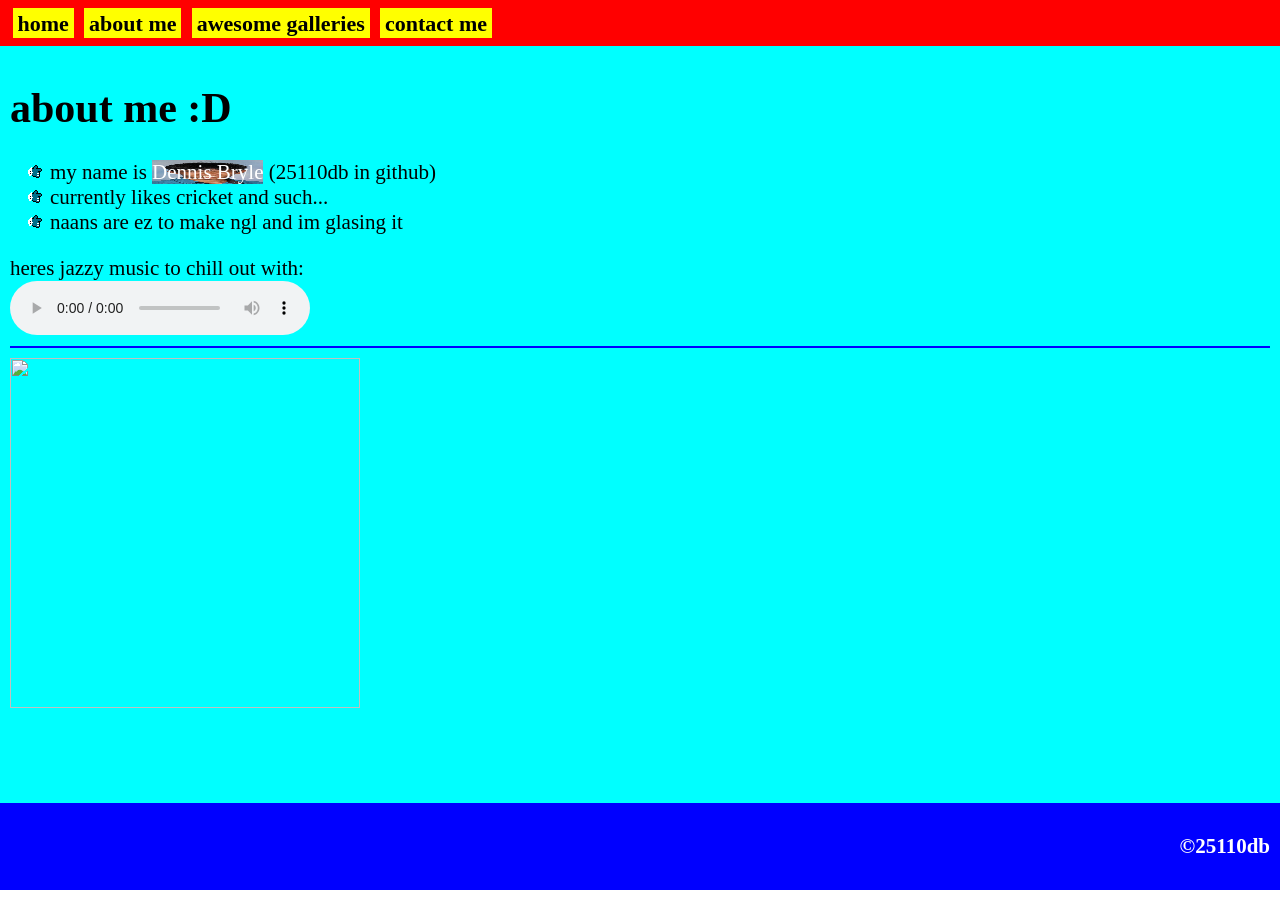
==== commit b0ed7321: "minor changes" ====
--- a/about.html
+++ b/about.html
@@ -22,6 +22,7 @@
 
 main{background-color:cyan;}
 ul {list-style-image: url('mouse.ico'); list-style-type: square;}
+span.db{background-image:url('images/profile.jpg'); background-repeat:no-repeat; background-size:100% 100%; color:white; /*display:inline-flex;*/}
 </style>    
 </head>
 <body>
@@ -33,10 +34,9 @@
 </nav>
 <main>
 <h1>
-<img src="images/profile.jpg" width="10%" height="5%">
 about me :D</h1>
 <ul>
-	<li>my name is Dennis Bryle (25110db in github)</li>
+	<li>my name is <span class="db">Dennis Bryle</span> (25110db in github)</li>
 	<li>currently likes cricket and such...</li>
 	<li>naans are ez to make ngl and im glasing it</li>
 </ul>
@@ -47,4 +47,4 @@
 <p align="right">&copy;25110db</p>
 </footer>
 </body>
-</html>
+</html>
